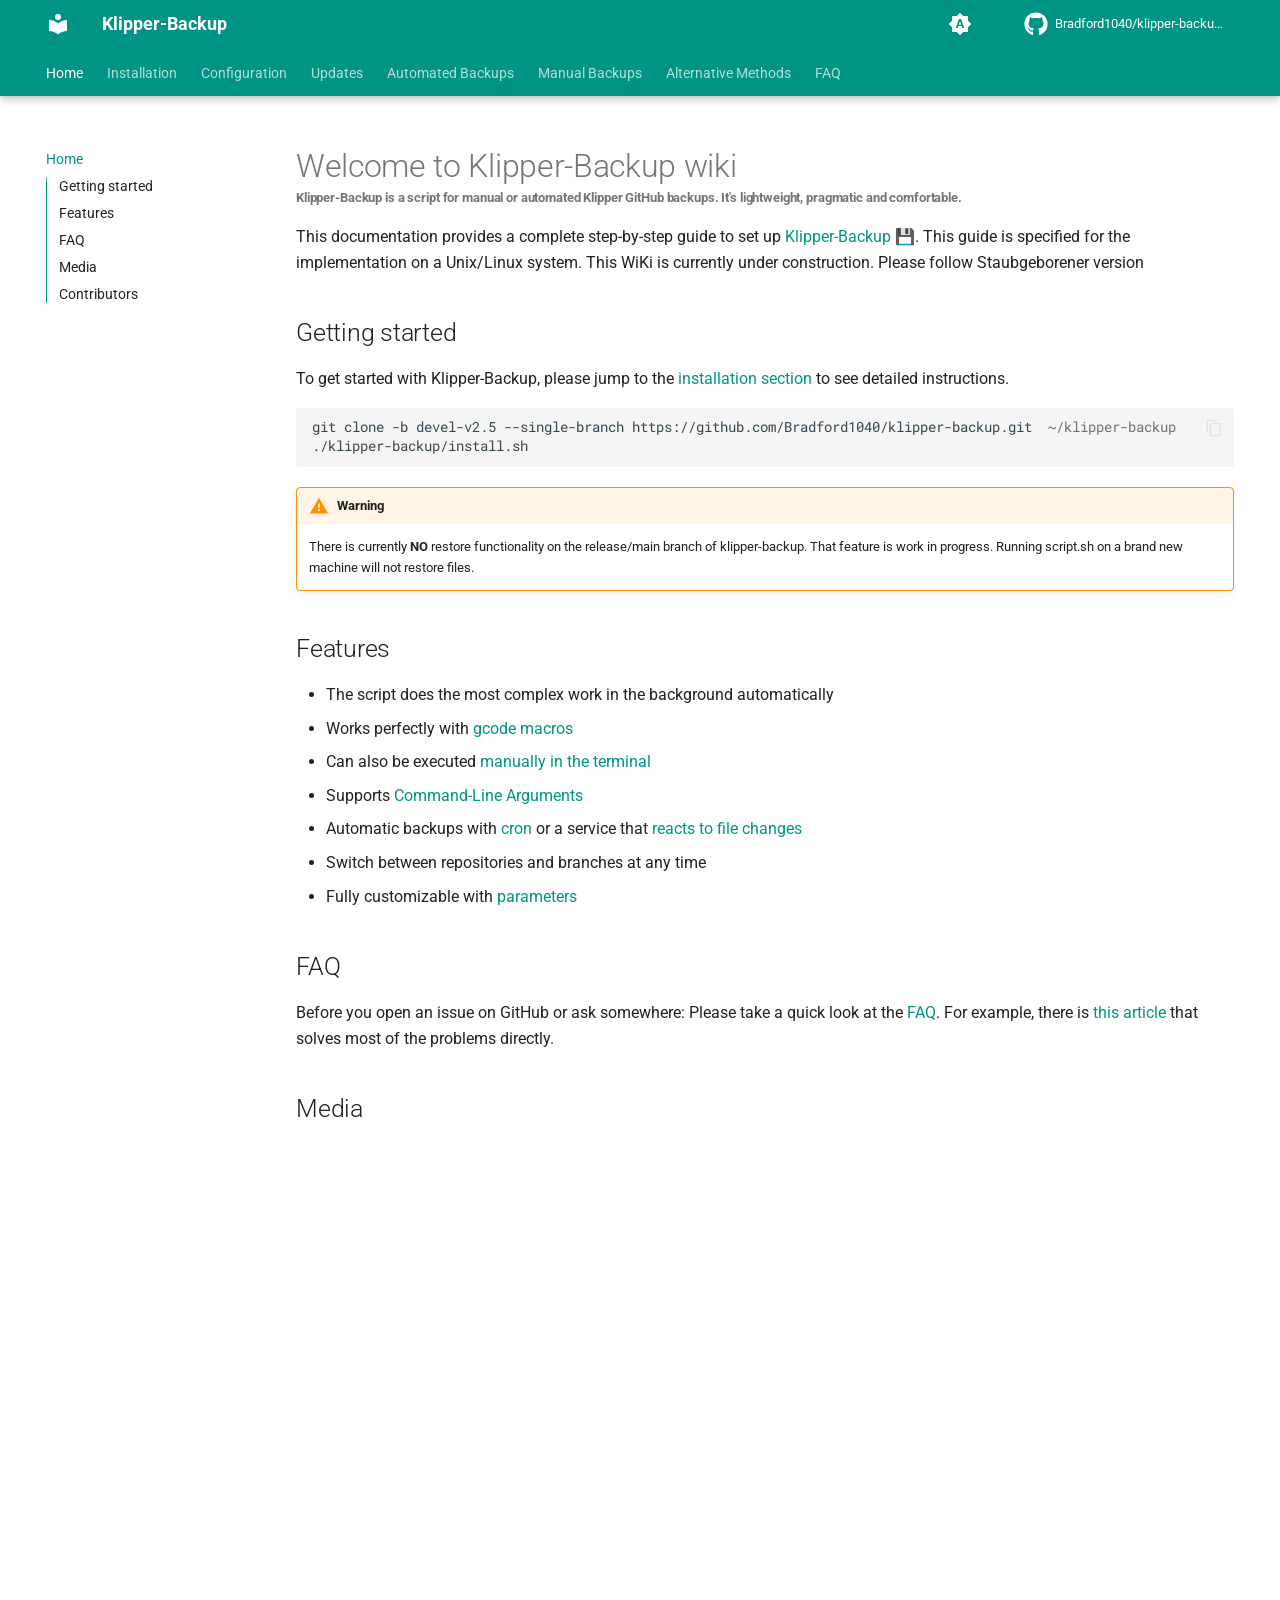
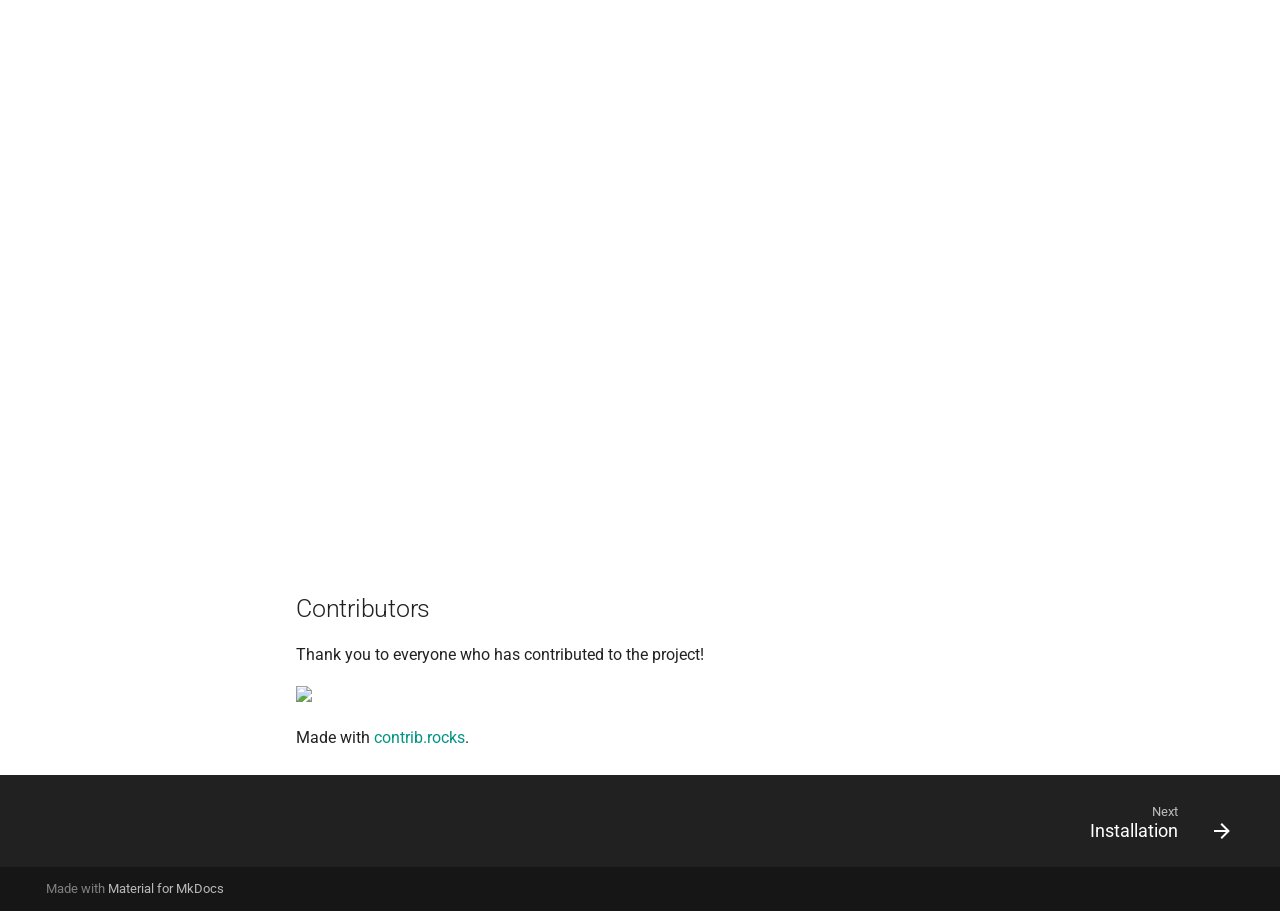
==== index.html @ 29c61058 "docs: fix incorrect pipe operator in installation command in index.html" ====
<!doctype html>
<html lang="en" class="no-js">

<head>

  <meta charset="utf-8">
  <meta name="viewport" content="width=device-width,initial-scale=1">

  <meta name="description"
    content="Klipper backup script for manual or automated GitHub backups. Lightweight, pragmatic and comfortable">



  <link rel="canonical" href="https://bradford1040.github.io/klipper-backup/">



  <link rel="next" href="installation/">





  <link rel="icon" href="assets/images/favicon.png">
  <meta name="generator" content="mkdocs-1.6.1, mkdocs-material-9.7.6">



  <title>Klipper-Backup</title>



  <link rel="stylesheet" href="assets/stylesheets/main.484c7ddc.min.css">


  <link rel="stylesheet" href="assets/stylesheets/palette.ab4e12ef.min.css">












  <link rel="preconnect" href="https://fonts.gstatic.com" crossorigin>
  <link rel="stylesheet"
    href="https://fonts.googleapis.com/css?family=Roboto:300,300i,400,400i,700,700i%7CRoboto+Mono:400,400i,700,700i&display=fallback">
  <style>
    :root {
      --md-text-font: "Roboto";
      --md-code-font: "Roboto Mono"
    }
  </style>



  <link rel="stylesheet" href="style.css">

  <script>__md_scope = new URL(".", location), __md_hash = e => [...e].reduce(((e, _) => (e << 5) - e + _.charCodeAt(0)), 0), __md_get = (e, _ = localStorage, t = __md_scope) => JSON.parse(_.getItem(t.pathname + "." + e)), __md_set = (e, _, t = localStorage, a = __md_scope) => { try { t.setItem(a.pathname + "." + e, JSON.stringify(_)) } catch (e) { } }</script>





</head>









<body dir="ltr" data-md-color-scheme="default" data-md-color-primary="indigo" data-md-color-accent="indigo">


  <input class="md-toggle" data-md-toggle="drawer" type="checkbox" id="__drawer" autocomplete="off">
  <input class="md-toggle" data-md-toggle="search" type="checkbox" id="__search" autocomplete="off">
  <label class="md-overlay" for="__drawer"></label>
  <div data-md-component="skip">


    <a href="#getting-started" class="md-skip">
      Skip to content
    </a>

  </div>
  <div data-md-component="announce">

  </div>






  <header class="md-header md-header--shadow md-header--lifted" data-md-component="header">
    <nav class="md-header__inner md-grid" aria-label="Header">
      <a href="." title="Klipper-Backup" class="md-header__button md-logo" aria-label="Klipper-Backup"
        data-md-component="logo">


        <svg xmlns="http://www.w3.org/2000/svg" viewBox="0 0 24 24">
          <path
            d="M12 8a3 3 0 0 0 3-3 3 3 0 0 0-3-3 3 3 0 0 0-3 3 3 3 0 0 0 3 3m0 3.54C9.64 9.35 6.5 8 3 8v11c3.5 0 6.64 1.35 9 3.54 2.36-2.19 5.5-3.54 9-3.54V8c-3.5 0-6.64 1.35-9 3.54" />
        </svg>

      </a>
      <label class="md-header__button md-icon" for="__drawer">

        <svg xmlns="http://www.w3.org/2000/svg" viewBox="0 0 24 24">
          <path d="M3 6h18v2H3zm0 5h18v2H3zm0 5h18v2H3z" />
        </svg>
      </label>
      <div class="md-header__title" data-md-component="header-title">
        <div class="md-header__ellipsis">
          <div class="md-header__topic">
            <span class="md-ellipsis">
              Klipper-Backup
            </span>
          </div>
          <div class="md-header__topic" data-md-component="header-topic">
            <span class="md-ellipsis">

              Home

            </span>
          </div>
        </div>
      </div>


      <form class="md-header__option" data-md-component="palette">




        <input class="md-option" data-md-color-media="(prefers-color-scheme)" data-md-color-scheme="default"
          data-md-color-primary="indigo" data-md-color-accent="indigo" aria-label="Switch to light mode" type="radio"
          name="__palette" id="__palette_0">

        <label class="md-header__button md-icon" title="Switch to light mode" for="__palette_1" hidden>
          <svg xmlns="http://www.w3.org/2000/svg" viewBox="0 0 24 24">
            <path
              d="m14.3 16-.7-2h-3.2l-.7 2H7.8L11 7h2l3.2 9zM20 8.69V4h-4.69L12 .69 8.69 4H4v4.69L.69 12 4 15.31V20h4.69L12 23.31 15.31 20H20v-4.69L23.31 12zm-9.15 3.96h2.3L12 9z" />
          </svg>
        </label>





        <input class="md-option" data-md-color-media="(prefers-color-scheme: light)" data-md-color-scheme="default"
          data-md-color-primary="teal" data-md-color-accent="lime" aria-label="Switch to dark mode" type="radio"
          name="__palette" id="__palette_1">

        <label class="md-header__button md-icon" title="Switch to dark mode" for="__palette_2" hidden>
          <svg xmlns="http://www.w3.org/2000/svg" viewBox="0 0 24 24">
            <path
              d="M12 8a4 4 0 0 0-4 4 4 4 0 0 0 4 4 4 4 0 0 0 4-4 4 4 0 0 0-4-4m0 10a6 6 0 0 1-6-6 6 6 0 0 1 6-6 6 6 0 0 1 6 6 6 6 0 0 1-6 6m8-9.31V4h-4.69L12 .69 8.69 4H4v4.69L.69 12 4 15.31V20h4.69L12 23.31 15.31 20H20v-4.69L23.31 12z" />
          </svg>
        </label>





        <input class="md-option" data-md-color-media="(prefers-color-scheme: dark)" data-md-color-scheme="slate"
          data-md-color-primary="teal" data-md-color-accent="purple" aria-label="Switch to system preference"
          type="radio" name="__palette" id="__palette_2">

        <label class="md-header__button md-icon" title="Switch to system preference" for="__palette_0" hidden>
          <svg xmlns="http://www.w3.org/2000/svg" viewBox="0 0 24 24">
            <path
              d="M12 18c-.89 0-1.74-.2-2.5-.55C11.56 16.5 13 14.42 13 12s-1.44-4.5-3.5-5.45C10.26 6.2 11.11 6 12 6a6 6 0 0 1 6 6 6 6 0 0 1-6 6m8-9.31V4h-4.69L12 .69 8.69 4H4v4.69L.69 12 4 15.31V20h4.69L12 23.31 15.31 20H20v-4.69L23.31 12z" />
          </svg>
        </label>


      </form>



      <script>var palette = __md_get("__palette"); if (palette && palette.color) { if ("(prefers-color-scheme)" === palette.color.media) { var media = matchMedia("(prefers-color-scheme: light)"), input = document.querySelector(media.matches ? "[data-md-color-media='(prefers-color-scheme: light)']" : "[data-md-color-media='(prefers-color-scheme: dark)']"); palette.color.media = input.getAttribute("data-md-color-media"), palette.color.scheme = input.getAttribute("data-md-color-scheme"), palette.color.primary = input.getAttribute("data-md-color-primary"), palette.color.accent = input.getAttribute("data-md-color-accent") } for (var [key, value] of Object.entries(palette.color)) document.body.setAttribute("data-md-color-" + key, value) }</script>




      <div class="md-header__source">
        <a href="https://github.com/Bradford1040/klipper-backup/" title="Go to repository" class="md-source"
          data-md-component="source">
          <div class="md-source__icon md-icon">

            <svg xmlns="http://www.w3.org/2000/svg"
              viewBox="0 0 512 512"><!--! Font Awesome Free 7.1.0 by @fontawesome - https://fontawesome.com License - https://fontawesome.com/license/free (Icons: CC BY 4.0, Fonts: SIL OFL 1.1, Code: MIT License) Copyright 2025 Fonticons, Inc.-->
              <path
                d="M173.9 397.4c0 2-2.3 3.6-5.2 3.6-3.3.3-5.6-1.3-5.6-3.6 0-2 2.3-3.6 5.2-3.6 3-.3 5.6 1.3 5.6 3.6m-31.1-4.5c-.7 2 1.3 4.3 4.3 4.9 2.6 1 5.6 0 6.2-2s-1.3-4.3-4.3-5.2c-2.6-.7-5.5.3-6.2 2.3m44.2-1.7c-2.9.7-4.9 2.6-4.6 4.9.3 2 2.9 3.3 5.9 2.6 2.9-.7 4.9-2.6 4.6-4.6-.3-1.9-3-3.2-5.9-2.9M252.8 8C114.1 8 8 113.3 8 252c0 110.9 69.8 205.8 169.5 239.2 12.8 2.3 17.3-5.6 17.3-12.1 0-6.2-.3-40.4-.3-61.4 0 0-70 15-84.7-29.8 0 0-11.4-29.1-27.8-36.6 0 0-22.9-15.7 1.6-15.4 0 0 24.9 2 38.6 25.8 21.9 38.6 58.6 27.5 72.9 20.9 2.3-16 8.8-27.1 16-33.7-55.9-6.2-112.3-14.3-112.3-110.5 0-27.5 7.6-41.3 23.6-58.9-2.6-6.5-11.1-33.3 2.6-67.9 20.9-6.5 69 27 69 27 20-5.6 41.5-8.5 62.8-8.5s42.8 2.9 62.8 8.5c0 0 48.1-33.6 69-27 13.7 34.7 5.2 61.4 2.6 67.9 16 17.7 25.8 31.5 25.8 58.9 0 96.5-58.9 104.2-114.8 110.5 9.2 7.9 17 22.9 17 46.4 0 33.7-.3 75.4-.3 83.6 0 6.5 4.6 14.4 17.3 12.1C436.2 457.8 504 362.9 504 252 504 113.3 391.5 8 252.8 8M105.2 352.9c-1.3 1-1 3.3.7 5.2 1.6 1.6 3.9 2.3 5.2 1 1.3-1 1-3.3-.7-5.2-1.6-1.6-3.9-2.3-5.2-1m-10.8-8.1c-.7 1.3.3 2.9 2.3 3.9 1.6 1 3.6.7 4.3-.7.7-1.3-.3-2.9-2.3-3.9-2-.6-3.6-.3-4.3.7m32.4 35.6c-1.6 1.3-1 4.3 1.3 6.2 2.3 2.3 5.2 2.6 6.5 1 1.3-1.3.7-4.3-1.3-6.2-2.2-2.3-5.2-2.6-6.5-1m-11.4-14.7c-1.6 1-1.6 3.6 0 5.9s4.3 3.3 5.6 2.3c1.6-1.3 1.6-3.9 0-6.2-1.4-2.3-4-3.3-5.6-2" />
            </svg>
          </div>
          <div class="md-source__repository">
            Bradford1040/klipper-backup/
          </div>
        </a>
      </div>

    </nav>



    <nav class="md-tabs" aria-label="Tabs" data-md-component="tabs">
      <div class="md-grid">
        <ul class="md-tabs__list">








          <li class="md-tabs__item md-tabs__item--active">
            <a href="." class="md-tabs__link">





              Home

            </a>
          </li>








          <li class="md-tabs__item">
            <a href="installation/" class="md-tabs__link">





              Installation

            </a>
          </li>








          <li class="md-tabs__item">
            <a href="configuration/" class="md-tabs__link">





              Configuration

            </a>
          </li>








          <li class="md-tabs__item">
            <a href="updating/" class="md-tabs__link">





              Updates

            </a>
          </li>








          <li class="md-tabs__item">
            <a href="automation/" class="md-tabs__link">





              Automated Backups

            </a>
          </li>








          <li class="md-tabs__item">
            <a href="manual/" class="md-tabs__link">





              Manual Backups

            </a>
          </li>








          <li class="md-tabs__item">
            <a href="alternative-methods/" class="md-tabs__link">





              Alternative Methods

            </a>
          </li>








          <li class="md-tabs__item">
            <a href="faq/" class="md-tabs__link">





              FAQ

            </a>
          </li>



        </ul>
      </div>
    </nav>


  </header>

  <div class="md-container" data-md-component="container">




    <main class="md-main" data-md-component="main">
      <div class="md-main__inner md-grid">



        <div class="md-sidebar md-sidebar--primary" data-md-component="sidebar" data-md-type="navigation">
          <div class="md-sidebar__scrollwrap">
            <div class="md-sidebar__inner">








              <nav class="md-nav md-nav--primary md-nav--lifted md-nav--integrated" aria-label="Navigation"
                data-md-level="0">
                <label class="md-nav__title" for="__drawer">
                  <a href="." title="Klipper-Backup" class="md-nav__button md-logo" aria-label="Klipper-Backup"
                    data-md-component="logo">


                    <svg xmlns="http://www.w3.org/2000/svg" viewBox="0 0 24 24">
                      <path
                        d="M12 8a3 3 0 0 0 3-3 3 3 0 0 0-3-3 3 3 0 0 0-3 3 3 3 0 0 0 3 3m0 3.54C9.64 9.35 6.5 8 3 8v11c3.5 0 6.64 1.35 9 3.54 2.36-2.19 5.5-3.54 9-3.54V8c-3.5 0-6.64 1.35-9 3.54" />
                    </svg>

                  </a>
                  Klipper-Backup
                </label>

                <div class="md-nav__source">
                  <a href="https://github.com/Bradford1040/klipper-backup/" title="Go to repository" class="md-source"
                    data-md-component="source">
                    <div class="md-source__icon md-icon">

                      <svg xmlns="http://www.w3.org/2000/svg"
                        viewBox="0 0 512 512"><!--! Font Awesome Free 7.1.0 by @fontawesome - https://fontawesome.com License - https://fontawesome.com/license/free (Icons: CC BY 4.0, Fonts: SIL OFL 1.1, Code: MIT License) Copyright 2025 Fonticons, Inc.-->
                        <path
                          d="M173.9 397.4c0 2-2.3 3.6-5.2 3.6-3.3.3-5.6-1.3-5.6-3.6 0-2 2.3-3.6 5.2-3.6 3-.3 5.6 1.3 5.6 3.6m-31.1-4.5c-.7 2 1.3 4.3 4.3 4.9 2.6 1 5.6 0 6.2-2s-1.3-4.3-4.3-5.2c-2.6-.7-5.5.3-6.2 2.3m44.2-1.7c-2.9.7-4.9 2.6-4.6 4.9.3 2 2.9 3.3 5.9 2.6 2.9-.7 4.9-2.6 4.6-4.6-.3-1.9-3-3.2-5.9-2.9M252.8 8C114.1 8 8 113.3 8 252c0 110.9 69.8 205.8 169.5 239.2 12.8 2.3 17.3-5.6 17.3-12.1 0-6.2-.3-40.4-.3-61.4 0 0-70 15-84.7-29.8 0 0-11.4-29.1-27.8-36.6 0 0-22.9-15.7 1.6-15.4 0 0 24.9 2 38.6 25.8 21.9 38.6 58.6 27.5 72.9 20.9 2.3-16 8.8-27.1 16-33.7-55.9-6.2-112.3-14.3-112.3-110.5 0-27.5 7.6-41.3 23.6-58.9-2.6-6.5-11.1-33.3 2.6-67.9 20.9-6.5 69 27 69 27 20-5.6 41.5-8.5 62.8-8.5s42.8 2.9 62.8 8.5c0 0 48.1-33.6 69-27 13.7 34.7 5.2 61.4 2.6 67.9 16 17.7 25.8 31.5 25.8 58.9 0 96.5-58.9 104.2-114.8 110.5 9.2 7.9 17 22.9 17 46.4 0 33.7-.3 75.4-.3 83.6 0 6.5 4.6 14.4 17.3 12.1C436.2 457.8 504 362.9 504 252 504 113.3 391.5 8 252.8 8M105.2 352.9c-1.3 1-1 3.3.7 5.2 1.6 1.6 3.9 2.3 5.2 1 1.3-1 1-3.3-.7-5.2-1.6-1.6-3.9-2.3-5.2-1m-10.8-8.1c-.7 1.3.3 2.9 2.3 3.9 1.6 1 3.6.7 4.3-.7.7-1.3-.3-2.9-2.3-3.9-2-.6-3.6-.3-4.3.7m32.4 35.6c-1.6 1.3-1 4.3 1.3 6.2 2.3 2.3 5.2 2.6 6.5 1 1.3-1.3.7-4.3-1.3-6.2-2.2-2.3-5.2-2.6-6.5-1m-11.4-14.7c-1.6 1-1.6 3.6 0 5.9s4.3 3.3 5.6 2.3c1.6-1.3 1.6-3.9 0-6.2-1.4-2.3-4-3.3-5.6-2" />
                      </svg>
                    </div>
                    <div class="md-source__repository">
                      Bradford1040/klipper-backup/
                    </div>
                  </a>
                </div>

                <ul class="md-nav__list" data-md-scrollfix>









                  <li class="md-nav__item md-nav__item--active">

                    <input class="md-nav__toggle md-toggle" type="checkbox" id="__toc">



                    <label class="md-nav__link md-nav__link--active" for="__toc">



                      <span class="md-ellipsis">


                        Home



                      </span>



                      <span class="md-nav__icon md-icon"></span>
                    </label>

                    <a href="." class="md-nav__link md-nav__link--active">



                      <span class="md-ellipsis">


                        Home



                      </span>



                    </a>



                    <nav class="md-nav md-nav--secondary" aria-label="Table of contents">




                      <label class="md-nav__title" for="__toc">
                        <span class="md-nav__icon md-icon"></span>
                        Table of contents
                      </label>
                      <ul class="md-nav__list" data-md-component="toc" data-md-scrollfix>

                        <li class="md-nav__item">
                          <a href="#getting-started" class="md-nav__link">
                            <span class="md-ellipsis">

                              Getting started

                            </span>
                          </a>

                        </li>

                        <li class="md-nav__item">
                          <a href="#features" class="md-nav__link">
                            <span class="md-ellipsis">

                              Features

                            </span>
                          </a>

                        </li>

                        <li class="md-nav__item">
                          <a href="#faq" class="md-nav__link">
                            <span class="md-ellipsis">

                              FAQ

                            </span>
                          </a>

                        </li>

                        <li class="md-nav__item">
                          <a href="#media" class="md-nav__link">
                            <span class="md-ellipsis">

                              Media

                            </span>
                          </a>

                        </li>

                        <li class="md-nav__item">
                          <a href="#contributors" class="md-nav__link">
                            <span class="md-ellipsis">

                              Contributors

                            </span>
                          </a>

                        </li>

                      </ul>

                    </nav>

                  </li>









                  <li class="md-nav__item">
                    <a href="installation/" class="md-nav__link">



                      <span class="md-ellipsis">


                        Installation



                      </span>



                    </a>
                  </li>









                  <li class="md-nav__item">
                    <a href="configuration/" class="md-nav__link">



                      <span class="md-ellipsis">


                        Configuration



                      </span>



                    </a>
                  </li>









                  <li class="md-nav__item">
                    <a href="updating/" class="md-nav__link">



                      <span class="md-ellipsis">


                        Updates



                      </span>



                    </a>
                  </li>









                  <li class="md-nav__item">
                    <a href="automation/" class="md-nav__link">



                      <span class="md-ellipsis">


                        Automated Backups



                      </span>



                    </a>
                  </li>









                  <li class="md-nav__item">
                    <a href="manual/" class="md-nav__link">



                      <span class="md-ellipsis">


                        Manual Backups



                      </span>



                    </a>
                  </li>









                  <li class="md-nav__item">
                    <a href="alternative-methods/" class="md-nav__link">



                      <span class="md-ellipsis">


                        Alternative Methods



                      </span>



                    </a>
                  </li>









                  <li class="md-nav__item">
                    <a href="faq/" class="md-nav__link">



                      <span class="md-ellipsis">


                        FAQ



                      </span>



                    </a>
                  </li>



                </ul>
              </nav>
            </div>
          </div>
        </div>




        <div class="md-content" data-md-component="content">

          <article class="md-content__inner md-typeset">








            <div>
              <h1 style="margin-bottom:0;">Welcome to Klipper-Backup wiki</h1>
              <h6 style="margin-top:0;">Klipper-Backup is a script for manual or automated Klipper GitHub backups. It's
                lightweight, pragmatic and comfortable.</h6>

              <p>This documentation provides a complete step-by-step guide to set up <a
                  href="https://github.com/Bradford1040/klipper-backup">Klipper-Backup 💾</a>. This guide is specified
                for the implementation on a Unix/Linux system. This WiKi is currently under construction. Please follow
                Staubgeborener version</p>
              <h2 id="getting-started">Getting started<a class="headerlink" href="#getting-started"
                  title="Permanent link">¶</a></h2>
              <p>To get started with Klipper-Backup, please jump to the <a href="installation/">installation section</a>
                to see detailed instructions.</p>
              <div class="highlight">
                <pre><span></span><code><a id="__codelineno-0-1" name="__codelineno-0-1" href="#__codelineno-0-1"></a>git clone<span class="w"> -b devel-v2.5 --single-branch</span><span class="w"> </span>https://github.com/Bradford1040/klipper-backup.git<span class="w"> </span><span class="p"> ~/klipper-backup</span>
<a id="__codelineno-0-2" name="__codelineno-0-2" href="#__codelineno-0-2"></a>./klipper-backup/install.sh
</code></pre>
              </div>
              <div class="admonition warning">
                <p class="admonition-title">Warning</p>
                <p>There is currently <strong>NO</strong> restore functionality on the release/main branch of
                  klipper-backup. That feature is work in progress. Running script.sh on a brand new machine will not
                  restore files.</p>
              </div>
              <h2 id="features">Features<a class="headerlink" href="#features" title="Permanent link">¶</a></h2>
              <ul>
                <li>The script does the most complex work in the background automatically</li>
                <li>Works perfectly with <a href="manual/#klipper-macro">gcode macros</a></li>
                <li>Can also be executed <a href="manual/#shell">manually in the terminal</a></li>
                <li>Supports <a href="alternative-methods/#command-line-arguments">Command-Line Arguments</a></li>
                <li>Automatic backups with <a href="automation/#cron">cron</a> or a service that <a
                    href="automation/#backup-on-file-changes">reacts to file changes</a></li>
                <li>Switch between repositories and branches at any time</li>
                <li>Fully customizable with <a href="configuration/">parameters</a></li>
              </ul>
              <h2 id="faq">FAQ<a class="headerlink" href="#faq" title="Permanent link">¶</a></h2>
              <p>Before you open an issue on GitHub or ask somewhere: Please take a quick look at the <a
                  href="faq/">FAQ</a>. For example, there is <a href="faq/#fix-git-errors">this article</a> that solves
                most of the problems directly.</p>
              <h2 id="media">Media<a class="headerlink" href="#media" title="Permanent link">¶</a></h2>
              <p>
              <div class="video-container"><iframe src="https://www.youtube-nocookie.com/embed/RCWWtzrI-e8"
                  style="width:50%;height:18.172vw;" frameborder="0" allowfullscreen alt="type:video"></iframe></div>
              </p>
              <p>
              <div class="video-container"><iframe src="https://www.youtube-nocookie.com/embed/47qV9BE2n_Y"
                  style="width:50%;height:18.172vw;" frameborder="0" allowfullscreen alt="type:video"></iframe></div>
              </p>
              <p>
              <div class="video-container"><iframe src="https://www.youtube-nocookie.com/embed/J4_dlCtZY48"
                  style="width:50%;height:18.172vw;" frameborder="0" allowfullscreen alt="type:video"></iframe></div>
              </p>
              <p>
              <div class="video-container"><iframe src="https://www.youtube-nocookie.com/embed/s4ICSJQda-I"
                  style="width:50%;height:18.172vw;" frameborder="0" allowfullscreen alt="type:video"></iframe></div>
              </p>
              <h2 id="contributors">Contributors<a class="headerlink" href="#contributors" title="Permanent link">¶</a>
              </h2>
              <p>Thank you to everyone who has contributed to the project!</p>
              <p><a href="https://github.com/staubgeborener/klipper-backup/graphs/contributors">
                  <img src="https://contrib.rocks/image?repo=staubgeborener/klipper-backup">
                </a></p>
              <p>Made with <a href="https://contrib.rocks">contrib.rocks</a>.</p>
            </div>













          </article>
        </div>


        <script>var tabs = __md_get("__tabs"); if (Array.isArray(tabs)) e: for (var set of document.querySelectorAll(".tabbed-set")) { var labels = set.querySelector(".tabbed-labels"); for (var tab of tabs) for (var label of labels.getElementsByTagName("label")) if (label.innerText.trim() === tab) { var input = document.getElementById(label.htmlFor); input.checked = !0; continue e } }</script>

        <script>var target = document.getElementById(location.hash.slice(1)); target && target.name && (target.checked = target.name.startsWith("__tabbed_"))</script>
      </div>

      <button type="button" class="md-top md-icon" data-md-component="top" hidden>

        <svg xmlns="http://www.w3.org/2000/svg" viewBox="0 0 24 24">
          <path d="M13 20h-2V8l-5.5 5.5-1.42-1.42L12 4.16l7.92 7.92-1.42 1.42L13 8z" />
        </svg>
        Back to top
      </button>

    </main>

    <footer class="md-footer">



      <nav class="md-footer__inner md-grid" aria-label="Footer">



        <a href="installation/" class="md-footer__link md-footer__link--next" aria-label="Next: Installation">
          <div class="md-footer__title">
            <span class="md-footer__direction">
              Next
            </span>
            <div class="md-ellipsis">
              Installation
            </div>
          </div>
          <div class="md-footer__button md-icon">

            <svg xmlns="http://www.w3.org/2000/svg" viewBox="0 0 24 24">
              <path d="M4 11v2h12l-5.5 5.5 1.42 1.42L19.84 12l-7.92-7.92L10.5 5.5 16 11z" />
            </svg>
          </div>
        </a>

      </nav>


      <div class="md-footer-meta md-typeset">
        <div class="md-footer-meta__inner md-grid">
          <div class="md-copyright">


            Made with
            <a href="https://squidfunk.github.io/mkdocs-material/" target="_blank" rel="noopener">
              Material for MkDocs
            </a>

          </div>

        </div>
      </div>
    </footer>

  </div>
  <div class="md-dialog" data-md-component="dialog">
    <div class="md-dialog__inner md-typeset"></div>
  </div>





  <script id="__config"
    type="application/json">{"annotate": null, "base": ".", "features": ["navigation.tabs", "navigation.tabs.sticky", "navigation.instant", "navigation.tracking", "navigation.sections", "navigation.footer", "toc.integrate", "navigation.top", "search.suggest", "search.highlight", "content.tabs.link", "content.code.annotate", "content.code.copy"], "search": "assets/javascripts/workers/search.2c215733.min.js", "tags": null, "translations": {"clipboard.copied": "Copied to clipboard", "clipboard.copy": "Copy to clipboard", "search.result.more.one": "1 more on this page", "search.result.more.other": "# more on this page", "search.result.none": "No matching documents", "search.result.one": "1 matching document", "search.result.other": "# matching documents", "search.result.placeholder": "Type to start searching", "search.result.term.missing": "Missing", "select.version": "Select version"}, "version": null}</script>


  <script src="assets/javascripts/bundle.79ae519e.min.js"></script>


</body>

</html>
---- assets/stylesheets/main.484c7ddc.min.css ----
@charset "UTF-8";html{-webkit-text-size-adjust:none;-moz-text-size-adjust:none;text-size-adjust:none;box-sizing:border-box}*,:after,:before{box-sizing:inherit}@media (prefers-reduced-motion){*,:after,:before{transition:none!important}}body{margin:0}a,button,input,label{-webkit-tap-highlight-color:transparent}a{color:inherit;text-decoration:none}hr{border:0;box-sizing:initial;display:block;height:.05rem;overflow:visible;padding:0}small{font-size:80%}sub,sup{line-height:1em}img{border-style:none}table{border-collapse:initial;border-spacing:0}td,th{font-weight:400;vertical-align:top}button{background:#0000;border:0;font-family:inherit;font-size:inherit;margin:0;padding:0}input{border:0;outline:none}:root{--md-primary-fg-color:#4051b5;--md-primary-fg-color--light:#5d6cc0;--md-primary-fg-color--dark:#303fa1;--md-primary-bg-color:#fff;--md-primary-bg-color--light:#ffffffb3;--md-accent-fg-color:#526cfe;--md-accent-fg-color--transparent:#526cfe1a;--md-accent-bg-color:#fff;--md-accent-bg-color--light:#ffffffb3}[data-md-color-scheme=default]{color-scheme:light}[data-md-color-scheme=default] img[src$="#gh-dark-mode-only"],[data-md-color-scheme=default] img[src$="#only-dark"]{display:none}:root,[data-md-color-scheme=default]{--md-hue:225deg;--md-default-fg-color:#000000de;--md-default-fg-color--light:#0000008a;--md-default-fg-color--lighter:#00000052;--md-default-fg-color--lightest:#00000012;--md-default-bg-color:#fff;--md-default-bg-color--light:#ffffffb3;--md-default-bg-color--lighter:#ffffff4d;--md-default-bg-color--lightest:#ffffff1f;--md-code-fg-color:#36464e;--md-code-bg-color:#f5f5f5;--md-code-bg-color--light:#f5f5f5b3;--md-code-bg-color--lighter:#f5f5f54d;--md-code-hl-color:#4287ff;--md-code-hl-color--light:#4287ff1a;--md-code-hl-number-color:#d52a2a;--md-code-hl-special-color:#db1457;--md-code-hl-function-color:#a846b9;--md-code-hl-constant-color:#6e59d9;--md-code-hl-keyword-color:#3f6ec6;--md-code-hl-string-color:#1c7d4d;--md-code-hl-name-color:var(--md-code-fg-color);--md-code-hl-operator-color:var(--md-default-fg-color--light);--md-code-hl-punctuation-color:var(--md-default-fg-color--light);--md-code-hl-comment-color:var(--md-default-fg-color--light);--md-code-hl-generic-color:var(--md-default-fg-color--light);--md-code-hl-variable-color:var(--md-default-fg-color--light);--md-typeset-color:var(--md-default-fg-color);--md-typeset-a-color:var(--md-primary-fg-color);--md-typeset-del-color:#f5503d26;--md-typeset-ins-color:#0bd57026;--md-typeset-kbd-color:#fafafa;--md-typeset-kbd-accent-color:#fff;--md-typeset-kbd-border-color:#b8b8b8;--md-typeset-mark-color:#ffff0080;--md-typeset-table-color:#0000001f;--md-typeset-table-color--light:rgba(0,0,0,.035);--md-admonition-fg-color:var(--md-default-fg-color);--md-admonition-bg-color:var(--md-default-bg-color);--md-warning-fg-color:#000000de;--md-warning-bg-color:#ff9;--md-footer-fg-color:#fff;--md-footer-fg-color--light:#ffffffb3;--md-footer-fg-color--lighter:#ffffff73;--md-footer-bg-color:#000000de;--md-footer-bg-color--dark:#00000052;--md-shadow-z1:0 0.2rem 0.5rem #0000000d,0 0 0.05rem #0000001a;--md-shadow-z2:0 0.2rem 0.5rem #0000001a,0 0 0.05rem #00000040;--md-shadow-z3:0 0.2rem 0.5rem #0003,0 0 0.05rem #00000059}.md-icon svg{fill:currentcolor;display:block;height:1.2rem;width:1.2rem}body{-webkit-font-smoothing:antialiased;-moz-osx-font-smoothing:grayscale;--md-text-font-family:var(--md-text-font,_),-apple-system,BlinkMacSystemFont,Helvetica,Arial,sans-serif;--md-code-font-family:var(--md-code-font,_),SFMono-Regular,Consolas,Menlo,monospace}aside,body,input{font-feature-settings:"kern","liga";color:var(--md-typeset-color);font-family:var(--md-text-font-family)}code,kbd,pre{font-feature-settings:"kern";font-family:var(--md-code-font-family)}:root{--md-typeset-table-sort-icon:url('data:image/svg+xml;charset=utf-8,<svg xmlns="http://www.w3.org/2000/svg" viewBox="0 0 24 24"><path d="m18 21-4-4h3V7h-3l4-4 4 4h-3v10h3M2 19v-2h10v2M2 13v-2h7v2M2 7V5h4v2z"/></svg>');--md-typeset-table-sort-icon--asc:url('data:image/svg+xml;charset=utf-8,<svg xmlns="http://www.w3.org/2000/svg" viewBox="0 0 24 24"><path d="M19 17h3l-4 4-4-4h3V3h2M2 17h10v2H2M6 5v2H2V5m0 6h7v2H2z"/></svg>');--md-typeset-table-sort-icon--desc:url('data:image/svg+xml;charset=utf-8,<svg xmlns="http://www.w3.org/2000/svg" viewBox="0 0 24 24"><path d="M19 7h3l-4-4-4 4h3v14h2M2 17h10v2H2M6 5v2H2V5m0 6h7v2H2z"/></svg>')}.md-typeset{-webkit-print-color-adjust:exact;print-color-adjust:exact;font-size:.8rem;line-height:1.6;overflow-wrap:break-word}@media print{.md-typeset{font-size:.68rem}}.md-typeset blockquote,.md-typeset dl,.md-typeset figure,.md-typeset ol,.md-typeset pre,.md-typeset ul{margin-bottom:1em;margin-top:1em}.md-typeset h1{color:var(--md-default-fg-color--light);font-size:2em;line-height:1.3;margin:0 0 1.25em}.md-typeset h1,.md-typeset h2{font-weight:300;letter-spacing:-.01em}.md-typeset h2{font-size:1.5625em;line-height:1.4;margin:1.6em 0 .64em}.md-typeset h3{font-size:1.25em;font-weight:400;letter-spacing:-.01em;line-height:1.5;margin:1.6em 0 .8em}.md-typeset h2+h3{margin-top:.8em}.md-typeset h4{font-weight:700;letter-spacing:-.01em;margin:1em 0}.md-typeset h5,.md-typeset h6{color:var(--md-default-fg-color--light);font-size:.8em;font-weight:700;letter-spacing:-.01em;margin:1.25em 0}.md-typeset h5{text-transform:uppercase}.md-typeset h5 code{text-transform:none}.md-typeset hr{border-bottom:.05rem solid var(--md-default-fg-color--lightest);display:flow-root;margin:1.5em 0}.md-typeset a{color:var(--md-typeset-a-color);word-break:break-word}.md-typeset a,.md-typeset a:before{transition:color 125ms}.md-typeset a:focus,.md-typeset a:hover{color:var(--md-accent-fg-color)}.md-typeset a:focus code,.md-typeset a:hover code{background-color:var(--md-accent-fg-color--transparent);color:var(--md-accent-fg-color)}.md-typeset a code{color:var(--md-typeset-a-color)}.md-typeset a.focus-visible{outline-color:var(--md-accent-fg-color);outline-offset:.2rem}.md-typeset code,.md-typeset kbd,.md-typeset pre{color:var(--md-code-fg-color);direction:ltr;font-variant-ligatures:none;transition:background-color 125ms}@media print{.md-typeset code,.md-typeset kbd,.md-typeset pre{white-space:pre-wrap}}.md-typeset code{background-color:var(--md-code-bg-color);border-radius:.1rem;-webkit-box-decoration-break:clone;box-decoration-break:clone;font-size:.85em;padding:0 .2941176471em;transition:color 125ms,background-color 125ms;word-break:break-word}.md-typeset code:not(.focus-visible){-webkit-tap-highlight-color:transparent;outline:none}.md-typeset pre{display:flow-root;line-height:1.4;position:relative}.md-typeset pre>code{-webkit-box-decoration-break:slice;box-decoration-break:slice;box-shadow:none;display:block;margin:0;outline-color:var(--md-accent-fg-color);overflow:auto;padding:.7720588235em 1.1764705882em;scrollbar-color:var(--md-default-fg-color--lighter) #0000;scrollbar-width:thin;touch-action:auto;word-break:normal}.md-typeset pre>code:hover{scrollbar-color:var(--md-accent-fg-color) #0000}.md-typeset pre>code::-webkit-scrollbar{height:.2rem;width:.2rem}.md-typeset pre>code::-webkit-scrollbar-thumb{background-color:var(--md-default-fg-color--lighter)}.md-typeset pre>code::-webkit-scrollbar-thumb:hover{background-color:var(--md-accent-fg-color)}.md-typeset kbd{background-color:var(--md-typeset-kbd-color);border-radius:.1rem;box-shadow:0 .1rem 0 .05rem var(--md-typeset-kbd-border-color),0 .1rem 0 var(--md-typeset-kbd-border-color),0 -.1rem .2rem var(--md-typeset-kbd-accent-color) inset;color:var(--md-default-fg-color);display:inline-block;font-size:.75em;padding:0 .6666666667em;vertical-align:text-top;word-break:break-word}.md-typeset mark{background-color:var(--md-typeset-mark-color);-webkit-box-decoration-break:clone;box-decoration-break:clone;color:inherit;word-break:break-word}.md-typeset abbr{cursor:help;text-decoration:none}.md-typeset [data-preview],.md-typeset abbr{border-bottom:.05rem dotted var(--md-default-fg-color--light)}.md-typeset small{opacity:.75}[dir=ltr] .md-typeset sub,[dir=ltr] .md-typeset sup{margin-left:.078125em}[dir=rtl] .md-typeset sub,[dir=rtl] .md-typeset sup{margin-right:.078125em}[dir=ltr] .md-typeset blockquote{padding-left:.6rem}[dir=rtl] .md-typeset blockquote{padding-right:.6rem}[dir=ltr] .md-typeset blockquote{border-left:.2rem solid var(--md-default-fg-color--lighter)}[dir=rtl] .md-typeset blockquote{border-right:.2rem solid var(--md-default-fg-color--lighter)}.md-typeset blockquote{color:var(--md-default-fg-color--light);margin-left:0;margin-right:0}.md-typeset ul{list-style-type:disc}.md-typeset ul[type]{list-style-type:revert-layer}[dir=ltr] .md-typeset ol,[dir=ltr] .md-typeset ul{margin-left:.625em}[dir=rtl] .md-typeset ol,[dir=rtl] .md-typeset ul{margin-right:.625em}.md-typeset ol,.md-typeset ul{padding:0}.md-typeset ol:not([hidden]),.md-typeset ul:not([hidden]){display:flow-root}.md-typeset ol ol,.md-typeset ul ol{list-style-type:lower-alpha}.md-typeset ol ol ol,.md-typeset ul ol ol{list-style-type:lower-roman}.md-typeset ol ol ol ol,.md-typeset ul ol ol ol{list-style-type:upper-alpha}.md-typeset ol ol ol ol ol,.md-typeset ul ol ol ol ol{list-style-type:upper-roman}.md-typeset ol[type],.md-typeset ul[type]{list-style-type:revert-layer}[dir=ltr] .md-typeset ol li,[dir=ltr] .md-typeset ul li{margin-left:1.25em}[dir=rtl] .md-typeset ol li,[dir=rtl] .md-typeset ul li{margin-right:1.25em}.md-typeset ol li,.md-typeset ul li{margin-bottom:.5em}.md-typeset ol li blockquote,.md-typeset ol li p,.md-typeset ul li blockquote,.md-typeset ul li p{margin:.5em 0}.md-typeset ol li:last-child,.md-typeset ul li:last-child{margin-bottom:0}[dir=ltr] .md-typeset ol li ol,[dir=ltr] .md-typeset ol li ul,[dir=ltr] .md-typeset ul li ol,[dir=ltr] .md-typeset ul li ul{margin-left:.625em}[dir=rtl] .md-typeset ol li ol,[dir=rtl] .md-typeset ol li ul,[dir=rtl] .md-typeset ul li ol,[dir=rtl] .md-typeset ul li ul{margin-right:.625em}.md-typeset ol li ol,.md-typeset ol li ul,.md-typeset ul li ol,.md-typeset ul li ul{margin-bottom:.5em;margin-top:.5em}[dir=ltr] .md-typeset dd{margin-left:1.875em}[dir=rtl] .md-typeset dd{margin-right:1.875em}.md-typeset dd{margin-bottom:1.5em;margin-top:1em}.md-typeset img,.md-typeset svg,.md-typeset video{height:auto;max-width:100%}.md-typeset img[align=left]{margin:1em 1em 1em 0}.md-typeset img[align=right]{margin:1em 0 1em 1em}.md-typeset img[align]:only-child{margin-top:0}.md-typeset figure{display:flow-root;margin:1em auto;max-width:100%;text-align:center;width:fit-content}.md-typeset figure img{display:block;margin:0 auto}.md-typeset figcaption{font-style:italic;margin:1em auto;max-width:24rem}.md-typeset iframe{max-width:100%}.md-typeset table:not([class]){background-color:var(--md-default-bg-color);border:.05rem solid var(--md-typeset-table-color);border-radius:.1rem;display:inline-block;font-size:.64rem;max-width:100%;overflow:auto;touch-action:auto}@media print{.md-typeset table:not([class]){display:table}}.md-typeset table:not([class])+*{margin-top:1.5em}.md-typeset table:not([class]) td>:first-child,.md-typeset table:not([class]) th>:first-child{margin-top:0}.md-typeset table:not([class]) td>:last-child,.md-typeset table:not([class]) th>:last-child{margin-bottom:0}.md-typeset table:not([class]) td:not([align]),.md-typeset table:not([class]) th:not([align]){text-align:left}[dir=rtl] .md-typeset table:not([class]) td:not([align]),[dir=rtl] .md-typeset table:not([class]) th:not([align]){text-align:right}.md-typeset table:not([class]) th{font-weight:700;min-width:5rem;padding:.9375em 1.25em;vertical-align:top}.md-typeset table:not([class]) td{border-top:.05rem solid var(--md-typeset-table-color);padding:.9375em 1.25em;vertical-align:top}.md-typeset table:not([class]) tbody tr{transition:background-color 125ms}.md-typeset table:not([class]) tbody tr:hover{background-color:var(--md-typeset-table-color--light);box-shadow:0 .05rem 0 var(--md-default-bg-color) inset}.md-typeset table:not([class]) a{word-break:normal}.md-typeset table th[role=columnheader]{cursor:pointer}[dir=ltr] .md-typeset table th[role=columnheader]:after{margin-left:.5em}[dir=rtl] .md-typeset table th[role=columnheader]:after{margin-right:.5em}.md-typeset table th[role=columnheader]:after{content:"";display:inline-block;height:1.2em;-webkit-mask-image:var(--md-typeset-table-sort-icon);mask-image:var(--md-typeset-table-sort-icon);-webkit-mask-repeat:no-repeat;mask-repeat:no-repeat;-webkit-mask-size:contain;mask-size:contain;transition:background-color 125ms;vertical-align:text-bottom;width:1.2em}.md-typeset table th[role=columnheader]:hover:after{background-color:var(--md-default-fg-color--lighter)}.md-typeset table th[role=columnheader][aria-sort=ascending]:after{background-color:var(--md-default-fg-color--light);-webkit-mask-image:var(--md-typeset-table-sort-icon--asc);mask-image:var(--md-typeset-table-sort-icon--asc)}.md-typeset table th[role=columnheader][aria-sort=descending]:after{background-color:var(--md-default-fg-color--light);-webkit-mask-image:var(--md-typeset-table-sort-icon--desc);mask-image:var(--md-typeset-table-sort-icon--desc)}.md-typeset__scrollwrap{margin:1em -.8rem;overflow-x:auto;touch-action:auto}.md-typeset__table{display:inline-block;margin-bottom:.5em;padding:0 .8rem}@media print{.md-typeset__table{display:block}}html .md-typeset__table table{display:table;margin:0;overflow:hidden;width:100%}@media screen and (max-width:44.984375em){.md-content__inner>pre{margin:1em -.8rem}.md-content__inner>pre code{border-radius:0}}.md-typeset .md-author{border-radius:100%;display:block;flex-shrink:0;height:1.6rem;overflow:hidden;position:relative;transition:color 125ms,transform 125ms;width:1.6rem}.md-typeset .md-author img{display:block}.md-typeset .md-author--more{background:var(--md-default-fg-color--lightest);color:var(--md-default-fg-color--lighter);font-size:.6rem;font-weight:700;line-height:1.6rem;text-align:center}.md-typeset .md-author--long{height:2.4rem;width:2.4rem}.md-typeset a.md-author{transform:scale(1)}.md-typeset a.md-author img{border-radius:100%;filter:grayscale(100%) opacity(75%);transition:filter 125ms}.md-typeset a.md-author:focus,.md-typeset a.md-author:hover{transform:scale(1.1);z-index:1}.md-typeset a.md-author:focus img,.md-typeset a.md-author:hover img{filter:grayscale(0)}.md-banner{background-color:var(--md-footer-bg-color);color:var(--md-footer-fg-color);overflow:auto}@media print{.md-banner{display:none}}.md-banner--warning{background-color:var(--md-warning-bg-color);color:var(--md-warning-fg-color)}.md-banner__inner{font-size:.7rem;margin:.6rem auto;padding:0 .8rem}[dir=ltr] .md-banner__button{float:right}[dir=rtl] .md-banner__button{float:left}.md-banner__button{color:inherit;cursor:pointer;transition:opacity .25s}.no-js .md-banner__button{display:none}.md-banner__button:hover{opacity:.7}html{font-size:125%;height:100%;overflow-x:hidden}@media screen and (min-width:100em){html{font-size:137.5%}}@media screen and (min-width:125em){html{font-size:150%}}body{background-color:var(--md-default-bg-color);display:flex;flex-direction:column;font-size:.5rem;min-height:100%;position:relative;width:100%}@media print{body{display:block}}@media screen and (max-width:59.984375em){body[data-md-scrolllock]{position:fixed}}.md-grid{margin-left:auto;margin-right:auto;max-width:61rem}.md-container{display:flex;flex-direction:column;flex-grow:1}@media print{.md-container{display:block}}.md-main{flex-grow:1}.md-main__inner{display:flex;height:100%;margin-top:1.5rem}.md-ellipsis{overflow:hidden;text-overflow:ellipsis}.md-toggle{display:none}.md-option{height:0;opacity:0;position:absolute;width:0}.md-option:checked+label:not([hidden]){display:block}.md-option.focus-visible+label{outline-color:var(--md-accent-fg-color);outline-style:auto}.md-skip{background-color:var(--md-default-fg-color);border-radius:.1rem;color:var(--md-default-bg-color);font-size:.64rem;margin:.5rem;opacity:0;outline-color:var(--md-accent-fg-color);padding:.3rem .5rem;position:fixed;transform:translateY(.4rem);z-index:-1}.md-skip:focus{opacity:1;transform:translateY(0);transition:transform .25s cubic-bezier(.4,0,.2,1),opacity 175ms 75ms;z-index:10}@page{margin:25mm}:root{--md-clipboard-icon:url('data:image/svg+xml;charset=utf-8,<svg xmlns="http://www.w3.org/2000/svg" viewBox="0 0 24 24"><path d="M19 21H8V7h11m0-2H8a2 2 0 0 0-2 2v14a2 2 0 0 0 2 2h11a2 2 0 0 0 2-2V7a2 2 0 0 0-2-2m-3-4H4a2 2 0 0 0-2 2v14h2V3h12z"/></svg>')}.md-clipboard{border-radius:.1rem;color:var(--md-default-fg-color--lightest);cursor:pointer;height:1.5em;outline-color:var(--md-accent-fg-color);outline-offset:.1rem;transition:color .25s;width:1.5em;z-index:1}@media print{.md-clipboard{display:none}}.md-clipboard:not(.focus-visible){-webkit-tap-highlight-color:transparent;outline:none}:hover>.md-clipboard{color:var(--md-default-fg-color--light)}.md-clipboard:focus,.md-clipboard:hover{color:var(--md-accent-fg-color)}.md-clipboard:after{background-color:currentcolor;content:"";display:block;height:1.125em;margin:0 auto;-webkit-mask-image:var(--md-clipboard-icon);mask-image:var(--md-clipboard-icon);-webkit-mask-position:center;mask-position:center;-webkit-mask-repeat:no-repeat;mask-repeat:no-repeat;-webkit-mask-size:contain;mask-size:contain;width:1.125em}.md-clipboard--inline{cursor:pointer}.md-clipboard--inline code{transition:color .25s,background-color .25s}.md-clipboard--inline:focus code,.md-clipboard--inline:hover code{background-color:var(--md-accent-fg-color--transparent);color:var(--md-accent-fg-color)}:root{--md-code-select-icon:url('data:image/svg+xml;charset=utf-8,<svg xmlns="http://www.w3.org/2000/svg" viewBox="0 0 24 24"><path d="M19 19h-4v2h4c1.1 0 2-.9 2-2v-4h-2m0-12h-4v2h4v4h2V5c0-1.1-.9-2-2-2M5 5h4V3H5c-1.1 0-2 .9-2 2v4h2m0 6H3v4c0 1.1.9 2 2 2h4v-2H5zm2-4h2v2H7zm4 0h2v2h-2zm4 0h2v2h-2zM7 7h2v2H7zm4 0h2v2h-2zm4 0h2v2h-2zm-8 8h2v2H7zm4 0h2v2h-2zm4 0h2v2h-2z"/></svg>');--md-code-copy-icon:url('data:image/svg+xml;charset=utf-8,<svg xmlns="http://www.w3.org/2000/svg" viewBox="0 0 24 24"><path d="M19 21H8V7h11m0-2H8a2 2 0 0 0-2 2v14a2 2 0 0 0 2 2h11a2 2 0 0 0 2-2V7a2 2 0 0 0-2-2m-3-4H4a2 2 0 0 0-2 2v14h2V3h12z"/></svg>')}.md-typeset .md-code__content{display:grid}.md-code__nav{background-color:var(--md-code-bg-color--lighter);border-radius:.1rem;display:flex;gap:.2rem;padding:.2rem;position:absolute;right:.25em;top:.25em;transition:background-color .25s;z-index:1}:hover>.md-code__nav{background-color:var(--md-code-bg-color--light)}.md-code__button{color:var(--md-default-fg-color--lightest);cursor:pointer;display:block;height:1.5em;outline-color:var(--md-accent-fg-color);outline-offset:.1rem;transition:color .25s;width:1.5em}:hover>*>.md-code__button{color:var(--md-default-fg-color--light)}.md-code__button.focus-visible,.md-code__button:hover{color:var(--md-accent-fg-color)}.md-code__button--active{color:var(--md-default-fg-color)!important}.md-code__button:after{background-color:currentcolor;content:"";display:block;height:1.125em;margin:0 auto;-webkit-mask-position:center;mask-position:center;-webkit-mask-repeat:no-repeat;mask-repeat:no-repeat;-webkit-mask-size:contain;mask-size:contain;width:1.125em}.md-code__button[data-md-type=select]:after{-webkit-mask-image:var(--md-code-select-icon);mask-image:var(--md-code-select-icon)}.md-code__button[data-md-type=copy]:after{-webkit-mask-image:var(--md-code-copy-icon);mask-image:var(--md-code-copy-icon)}@keyframes consent{0%{opacity:0;transform:translateY(100%)}to{opacity:1;transform:translateY(0)}}@keyframes overlay{0%{opacity:0}to{opacity:1}}.md-consent__overlay{animation:overlay .25s both;-webkit-backdrop-filter:blur(.1rem);backdrop-filter:blur(.1rem);background-color:#0000008a;height:100%;opacity:1;position:fixed;top:0;width:100%;z-index:5}.md-consent__inner{animation:consent .5s cubic-bezier(.1,.7,.1,1) both;background-color:var(--md-default-bg-color);border:0;border-radius:.1rem;bottom:0;box-shadow:0 0 .2rem #0000001a,0 .2rem .4rem #0003;max-height:100%;overflow:auto;padding:0;position:fixed;width:100%;z-index:5}.md-consent__form{padding:.8rem}.md-consent__settings{display:none;margin:1em 0}input:checked+.md-consent__settings{display:block}.md-consent__controls{margin-bottom:.8rem}.md-typeset .md-consent__controls .md-button{display:inline}@media screen and (max-width:44.984375em){.md-typeset .md-consent__controls .md-button{display:block;margin-top:.4rem;text-align:center;width:100%}}.md-consent label{cursor:pointer}.md-content{flex-grow:1;min-width:0}.md-content__inner{margin:0 .8rem 1.2rem;padding-top:.6rem}@media screen and (min-width:76.25em){[dir=ltr] .md-sidebar--primary:not([hidden])~.md-content>.md-content__inner{margin-left:1.2rem}[dir=ltr] .md-sidebar--secondary:not([hidden])~.md-content>.md-content__inner,[dir=rtl] .md-sidebar--primary:not([hidden])~.md-content>.md-content__inner{margin-right:1.2rem}[dir=rtl] .md-sidebar--secondary:not([hidden])~.md-content>.md-content__inner{margin-left:1.2rem}}.md-content__inner:before{content:"";display:block;height:.4rem}.md-content__inner>:last-child{margin-bottom:0}[dir=ltr] .md-content__button{float:right}[dir=rtl] .md-content__button{float:left}[dir=ltr] .md-content__button{margin-left:.4rem}[dir=rtl] .md-content__button{margin-right:.4rem}.md-content__button{margin:.4rem 0;padding:0}@media print{.md-content__button{display:none}}.md-typeset .md-content__button{color:var(--md-default-fg-color--lighter)}.md-content__button svg{display:inline;vertical-align:top}[dir=rtl] .md-content__button svg{transform:scaleX(-1)}[dir=ltr] .md-dialog{right:.8rem}[dir=rtl] .md-dialog{left:.8rem}.md-dialog{background-color:var(--md-default-fg-color);border-radius:.1rem;bottom:.8rem;box-shadow:var(--md-shadow-z3);min-width:11.1rem;opacity:0;padding:.4rem .6rem;pointer-events:none;position:fixed;transform:translateY(100%);transition:transform 0ms .4s,opacity .4s;z-index:4}@media print{.md-dialog{display:none}}.md-dialog--active{opacity:1;pointer-events:auto;transform:translateY(0);transition:transform .4s cubic-bezier(.075,.85,.175,1),opacity .4s}.md-dialog__inner{color:var(--md-default-bg-color);font-size:.7rem}.md-feedback{margin:2em 0 1em;text-align:center}.md-feedback fieldset{border:none;margin:0;padding:0}.md-feedback__title{font-weight:700;margin:1em auto}.md-feedback__inner{position:relative}.md-feedback__list{display:flex;flex-wrap:wrap;place-content:baseline center;position:relative}.md-feedback__list:hover .md-icon:not(:disabled){color:var(--md-default-fg-color--lighter)}:disabled .md-feedback__list{min-height:1.8rem}.md-feedback__icon{color:var(--md-default-fg-color--light);cursor:pointer;flex-shrink:0;margin:0 .1rem;transition:color 125ms}.md-feedback__icon:not(:disabled).md-icon:hover{color:var(--md-accent-fg-color)}.md-feedback__icon:disabled{color:var(--md-default-fg-color--lightest);pointer-events:none}.md-feedback__note{opacity:0;position:relative;transform:translateY(.4rem);transition:transform .4s cubic-bezier(.1,.7,.1,1),opacity .15s}.md-feedback__note>*{margin:0 auto;max-width:16rem}:disabled .md-feedback__note{opacity:1;transform:translateY(0)}@media print{.md-feedback{display:none}}.md-footer{background-color:var(--md-footer-bg-color);color:var(--md-footer-fg-color)}@media print{.md-footer{display:none}}.md-footer__inner{justify-content:space-between;overflow:auto;padding:.2rem}.md-footer__inner:not([hidden]){display:flex}.md-footer__link{align-items:end;display:flex;flex-grow:0.01;margin-bottom:.4rem;margin-top:1rem;max-width:100%;outline-color:var(--md-accent-fg-color);overflow:hidden;transition:opacity .25s}.md-footer__link:focus,.md-footer__link:hover{opacity:.7}[dir=rtl] .md-footer__link svg{transform:scaleX(-1)}@media screen and (max-width:44.984375em){.md-footer__link--prev{flex-shrink:0}.md-footer__link--prev .md-footer__title{display:none}}[dir=ltr] .md-footer__link--next{margin-left:auto}[dir=rtl] .md-footer__link--next{margin-right:auto}.md-footer__link--next{text-align:right}[dir=rtl] .md-footer__link--next{text-align:left}.md-footer__title{flex-grow:1;font-size:.9rem;margin-bottom:.7rem;max-width:calc(100% - 2.4rem);padding:0 1rem;white-space:nowrap}.md-footer__button{margin:.2rem;padding:.4rem}.md-footer__direction{font-size:.64rem;opacity:.7}.md-footer-meta{background-color:var(--md-footer-bg-color--dark)}.md-footer-meta__inner{display:flex;flex-wrap:wrap;justify-content:space-between;padding:.2rem}html .md-footer-meta.md-typeset a{color:var(--md-footer-fg-color--light)}html .md-footer-meta.md-typeset a:focus,html .md-footer-meta.md-typeset a:hover{color:var(--md-footer-fg-color)}.md-copyright{color:var(--md-footer-fg-color--lighter);font-size:.64rem;margin:auto .6rem;padding:.4rem 0;width:100%}@media screen and (min-width:45em){.md-copyright{width:auto}}.md-copyright__highlight{color:var(--md-footer-fg-color--light)}.md-social{display:inline-flex;gap:.2rem;margin:0 .4rem;padding:.2rem 0 .6rem}@media screen and (min-width:45em){.md-social{padding:.6rem 0}}.md-social__link{display:inline-block;height:1.6rem;text-align:center;width:1.6rem}.md-social__link:before{line-height:1.9}.md-social__link svg{fill:currentcolor;max-height:.8rem;vertical-align:-25%}.md-typeset .md-button{border:.1rem solid;border-radius:.1rem;color:var(--md-primary-fg-color);cursor:pointer;display:inline-block;font-weight:700;padding:.625em 2em;transition:color 125ms,background-color 125ms,border-color 125ms}.md-typeset .md-button--primary{background-color:var(--md-primary-fg-color);border-color:var(--md-primary-fg-color);color:var(--md-primary-bg-color)}.md-typeset .md-button:focus,.md-typeset .md-button:hover{background-color:var(--md-accent-fg-color);border-color:var(--md-accent-fg-color);color:var(--md-accent-bg-color)}[dir=ltr] .md-typeset .md-input{border-top-left-radius:.1rem}[dir=ltr] .md-typeset .md-input,[dir=rtl] .md-typeset .md-input{border-top-right-radius:.1rem}[dir=rtl] .md-typeset .md-input{border-top-left-radius:.1rem}.md-typeset .md-input{border-bottom:.1rem solid var(--md-default-fg-color--lighter);box-shadow:var(--md-shadow-z1);font-size:.8rem;height:1.8rem;padding:0 .6rem;transition:border .25s,box-shadow .25s}.md-typeset .md-input:focus,.md-typeset .md-input:hover{border-bottom-color:var(--md-accent-fg-color);box-shadow:var(--md-shadow-z2)}.md-typeset .md-input--stretch{width:100%}.md-header{background-color:var(--md-primary-fg-color);box-shadow:0 0 .2rem #0000,0 .2rem .4rem #0000;color:var(--md-primary-bg-color);display:block;left:0;position:sticky;right:0;top:0;z-index:4}@media print{.md-header{display:none}}.md-header[hidden]{transform:translateY(-100%);transition:transform .25s cubic-bezier(.8,0,.6,1),box-shadow .25s}.md-header--shadow{box-shadow:0 0 .2rem #0000001a,0 .2rem .4rem #0003;transition:transform .25s cubic-bezier(.1,.7,.1,1),box-shadow .25s}.md-header__inner{align-items:center;display:flex;padding:0 .2rem}.md-header__button{color:currentcolor;cursor:pointer;margin:.2rem;outline-color:var(--md-accent-fg-color);padding:.4rem;position:relative;transition:opacity .25s;vertical-align:middle;z-index:1}.md-header__button:hover{opacity:.7}.md-header__button:not([hidden]){display:inline-block}.md-header__button:not(.focus-visible){-webkit-tap-highlight-color:transparent;outline:none}.md-header__button.md-logo{margin:.2rem;padding:.4rem}@media screen and (max-width:76.234375em){.md-header__button.md-logo{display:none}}.md-header__button.md-logo img,.md-header__button.md-logo svg{fill:currentcolor;display:block;height:1.2rem;width:auto}@media screen and (min-width:60em){.md-header__button[for=__search]{display:none}}.no-js .md-header__button[for=__search]{display:none}[dir=rtl] .md-header__button[for=__search] svg{transform:scaleX(-1)}@media screen and (min-width:76.25em){.md-header__button[for=__drawer]{display:none}}.md-header__topic{display:flex;max-width:100%;position:absolute;transition:transform .4s cubic-bezier(.1,.7,.1,1),opacity .15s;white-space:nowrap}.md-header__topic+.md-header__topic{opacity:0;pointer-events:none;transform:translateX(1.25rem);transition:transform .4s cubic-bezier(1,.7,.1,.1),opacity .15s;z-index:-1}[dir=rtl] .md-header__topic+.md-header__topic{transform:translateX(-1.25rem)}.md-header__topic:first-child{font-weight:700}[dir=ltr] .md-header__title{margin-left:1rem;margin-right:.4rem}[dir=rtl] .md-header__title{margin-left:.4rem;margin-right:1rem}.md-header__title{flex-grow:1;font-size:.9rem;height:2.4rem;line-height:2.4rem}.md-header__title--active .md-header__topic{opacity:0;pointer-events:none;transform:translateX(-1.25rem);transition:transform .4s cubic-bezier(1,.7,.1,.1),opacity .15s;z-index:-1}[dir=rtl] .md-header__title--active .md-header__topic{transform:translateX(1.25rem)}.md-header__title--active .md-header__topic+.md-header__topic{opacity:1;pointer-events:auto;transform:translateX(0);transition:transform .4s cubic-bezier(.1,.7,.1,1),opacity .15s;z-index:0}.md-header__title>.md-header__ellipsis{height:100%;position:relative;width:100%}.md-header__option{display:flex;flex-shrink:0;max-width:100%;transition:max-width 0ms .25s,opacity .25s .25s;white-space:nowrap}[data-md-toggle=search]:checked~.md-header .md-header__option{max-width:0;opacity:0;transition:max-width 0ms,opacity 0ms}.md-header__option>input{bottom:0}.md-header__source{display:none}@media screen and (min-width:60em){[dir=ltr] .md-header__source{margin-left:1rem}[dir=rtl] .md-header__source{margin-right:1rem}.md-header__source{display:block;max-width:11.7rem;width:11.7rem}}@media screen and (min-width:76.25em){[dir=ltr] .md-header__source{margin-left:1.4rem}[dir=rtl] .md-header__source{margin-right:1.4rem}}.md-meta{color:var(--md-default-fg-color--light);font-size:.7rem;line-height:1.3}.md-meta__list{display:inline-flex;flex-wrap:wrap;list-style:none;margin:0;padding:0}.md-meta__item:not(:last-child):after{content:"·";margin-left:.2rem;margin-right:.2rem}.md-meta__link{color:var(--md-typeset-a-color)}.md-meta__link:focus,.md-meta__link:hover{color:var(--md-accent-fg-color)}.md-draft{background-color:#ff1744;border-radius:.125em;color:#fff;display:inline-block;font-weight:700;padding-left:.5714285714em;padding-right:.5714285714em}:root{--md-nav-icon--prev:url('data:image/svg+xml;charset=utf-8,<svg xmlns="http://www.w3.org/2000/svg" viewBox="0 0 24 24"><path d="M20 11v2H8l5.5 5.5-1.42 1.42L4.16 12l7.92-7.92L13.5 5.5 8 11z"/></svg>');--md-nav-icon--next:url('data:image/svg+xml;charset=utf-8,<svg xmlns="http://www.w3.org/2000/svg" viewBox="0 0 24 24"><path d="M8.59 16.58 13.17 12 8.59 7.41 10 6l6 6-6 6z"/></svg>');--md-toc-icon:url('data:image/svg+xml;charset=utf-8,<svg xmlns="http://www.w3.org/2000/svg" viewBox="0 0 24 24"><path d="M3 9h14V7H3zm0 4h14v-2H3zm0 4h14v-2H3zm16 0h2v-2h-2zm0-10v2h2V7zm0 6h2v-2h-2z"/></svg>')}.md-nav{font-size:.7rem;line-height:1.3}.md-nav__title{color:var(--md-default-fg-color--light);display:block;font-weight:700;overflow:hidden;padding:0 .6rem;text-overflow:ellipsis}.md-nav__title .md-nav__button{display:none}.md-nav__title .md-nav__button img{height:100%;width:auto}.md-nav__title .md-nav__button.md-logo img,.md-nav__title .md-nav__button.md-logo svg{fill:currentcolor;display:block;height:2.4rem;max-width:100%;object-fit:contain;width:auto}.md-nav__list{list-style:none;margin:0;padding:0}.md-nav__link{align-items:flex-start;display:flex;gap:.4rem;margin-top:.625em;scroll-snap-align:start;transition:color 125ms}.md-nav__link--passed,.md-nav__link--passed code{color:var(--md-default-fg-color--light)}.md-nav__item .md-nav__link--active,.md-nav__item .md-nav__link--active code{color:var(--md-typeset-a-color)}.md-nav__link .md-ellipsis{position:relative}.md-nav__link .md-ellipsis code{word-break:normal}[dir=ltr] .md-nav__link .md-icon:last-child{margin-left:auto}[dir=rtl] .md-nav__link .md-icon:last-child{margin-right:auto}.md-nav__link .md-typeset{font-size:.7rem;line-height:1.3}.md-nav__link svg{fill:currentcolor;flex-shrink:0;height:1.3em;position:relative}.md-nav__link[for]:focus,.md-nav__link[for]:hover,.md-nav__link[href]:focus,.md-nav__link[href]:hover{color:var(--md-accent-fg-color);cursor:pointer}.md-nav__link[for]:focus code,.md-nav__link[for]:hover code,.md-nav__link[href]:focus code,.md-nav__link[href]:hover code{background-color:var(--md-accent-fg-color--transparent);color:var(--md-accent-fg-color)}.md-nav__link.focus-visible{outline-color:var(--md-accent-fg-color);outline-offset:.2rem}.md-nav--primary .md-nav__link[for=__toc]{display:none}.md-nav--primary .md-nav__link[for=__toc] .md-icon:after{background-color:currentcolor;display:block;height:100%;-webkit-mask-image:var(--md-toc-icon);mask-image:var(--md-toc-icon);width:100%}.md-nav--primary .md-nav__link[for=__toc]~.md-nav{display:none}.md-nav__container>.md-nav__link{margin-top:0}.md-nav__container>.md-nav__link:first-child{flex-grow:1;min-width:0}.md-nav__icon{flex-shrink:0}.md-nav__source{display:none}@media screen and (max-width:76.234375em){.md-nav--primary,.md-nav--primary .md-nav{background-color:var(--md-default-bg-color);display:flex;flex-direction:column;height:100%;left:0;position:absolute;right:0;top:0;z-index:1}.md-nav--primary .md-nav__item,.md-nav--primary .md-nav__title{font-size:.8rem;line-height:1.5}.md-nav--primary .md-nav__title{background-color:var(--md-default-fg-color--lightest);color:var(--md-default-fg-color--light);cursor:pointer;height:5.6rem;line-height:2.4rem;padding:3rem .8rem .2rem;position:relative;white-space:nowrap}[dir=ltr] .md-nav--primary .md-nav__title .md-nav__icon{left:.4rem}[dir=rtl] .md-nav--primary .md-nav__title .md-nav__icon{right:.4rem}.md-nav--primary .md-nav__title .md-nav__icon{display:block;height:1.2rem;margin:.2rem;position:absolute;top:.4rem;width:1.2rem}.md-nav--primary .md-nav__title .md-nav__icon:after{background-color:currentcolor;content:"";display:block;height:100%;-webkit-mask-image:var(--md-nav-icon--prev);mask-image:var(--md-nav-icon--prev);-webkit-mask-position:center;mask-position:center;-webkit-mask-repeat:no-repeat;mask-repeat:no-repeat;-webkit-mask-size:contain;mask-size:contain;width:100%}.md-nav--primary .md-nav__title~.md-nav__list{background-color:var(--md-default-bg-color);box-shadow:0 .05rem 0 var(--md-default-fg-color--lightest) inset;overflow-y:auto;scroll-snap-type:y mandatory;touch-action:pan-y}.md-nav--primary .md-nav__title~.md-nav__list>:first-child{border-top:0}.md-nav--primary .md-nav__title[for=__drawer]{background-color:var(--md-primary-fg-color);color:var(--md-primary-bg-color);font-weight:700}.md-nav--primary .md-nav__title .md-logo{display:block;left:.2rem;margin:.2rem;padding:.4rem;position:absolute;right:.2rem;top:.2rem}.md-nav--primary .md-nav__list{flex:1}.md-nav--primary .md-nav__item{border-top:.05rem solid var(--md-default-fg-color--lightest)}.md-nav--primary .md-nav__item--active>.md-nav__link{color:var(--md-typeset-a-color)}.md-nav--primary .md-nav__item--active>.md-nav__link:focus,.md-nav--primary .md-nav__item--active>.md-nav__link:hover{color:var(--md-accent-fg-color)}.md-nav--primary .md-nav__link{margin-top:0;padding:.6rem .8rem}.md-nav--primary .md-nav__link svg{margin-top:.1em}.md-nav--primary .md-nav__link>.md-nav__link{padding:0}[dir=ltr] .md-nav--primary .md-nav__link .md-nav__icon{margin-right:-.2rem}[dir=rtl] .md-nav--primary .md-nav__link .md-nav__icon{margin-left:-.2rem}.md-nav--primary .md-nav__link .md-nav__icon{font-size:1.2rem;height:1.2rem;width:1.2rem}.md-nav--primary .md-nav__link .md-nav__icon:after{background-color:currentcolor;content:"";display:block;height:100%;-webkit-mask-image:var(--md-nav-icon--next);mask-image:var(--md-nav-icon--next);-webkit-mask-position:center;mask-position:center;-webkit-mask-repeat:no-repeat;mask-repeat:no-repeat;-webkit-mask-size:contain;mask-size:contain;width:100%}[dir=rtl] .md-nav--primary .md-nav__icon:after{transform:scale(-1)}.md-nav--primary .md-nav--secondary .md-nav{background-color:initial;position:static}[dir=ltr] .md-nav--primary .md-nav--secondary .md-nav .md-nav__link{padding-left:1.4rem}[dir=rtl] .md-nav--primary .md-nav--secondary .md-nav .md-nav__link{padding-right:1.4rem}[dir=ltr] .md-nav--primary .md-nav--secondary .md-nav .md-nav .md-nav__link{padding-left:2rem}[dir=rtl] .md-nav--primary .md-nav--secondary .md-nav .md-nav .md-nav__link{padding-right:2rem}[dir=ltr] .md-nav--primary .md-nav--secondary .md-nav .md-nav .md-nav .md-nav__link{padding-left:2.6rem}[dir=rtl] .md-nav--primary .md-nav--secondary .md-nav .md-nav .md-nav .md-nav__link{padding-right:2.6rem}[dir=ltr] .md-nav--primary .md-nav--secondary .md-nav .md-nav .md-nav .md-nav .md-nav__link{padding-left:3.2rem}[dir=rtl] .md-nav--primary .md-nav--secondary .md-nav .md-nav .md-nav .md-nav .md-nav__link{padding-right:3.2rem}.md-nav--secondary{background-color:initial}.md-nav__toggle~.md-nav{display:flex;opacity:0;transform:translateX(100%);transition:transform .25s cubic-bezier(.8,0,.6,1),opacity 125ms 50ms}[dir=rtl] .md-nav__toggle~.md-nav{transform:translateX(-100%)}.md-nav__toggle:checked~.md-nav{opacity:1;transform:translateX(0);transition:transform .25s cubic-bezier(.4,0,.2,1),opacity 125ms 125ms}.md-nav__toggle:checked~.md-nav>.md-nav__list{backface-visibility:hidden}}@media screen and (max-width:59.984375em){.md-nav--primary .md-nav__link[for=__toc]{display:flex}.md-nav--primary .md-nav__link[for=__toc] .md-icon:after{content:""}.md-nav--primary .md-nav__link[for=__toc]+.md-nav__link{display:none}.md-nav--primary .md-nav__link[for=__toc]~.md-nav{display:flex}.md-nav__source{background-color:var(--md-primary-fg-color--dark);color:var(--md-primary-bg-color);display:block;padding:0 .2rem}}@media screen and (min-width:60em) and (max-width:76.234375em){.md-nav--integrated .md-nav__link[for=__toc]{display:flex}.md-nav--integrated .md-nav__link[for=__toc] .md-icon:after{content:""}.md-nav--integrated .md-nav__link[for=__toc]+.md-nav__link{display:none}.md-nav--integrated .md-nav__link[for=__toc]~.md-nav{display:flex}}@media screen and (min-width:60em){.md-nav{margin-bottom:-.4rem}.md-nav--secondary .md-nav__title{background:var(--md-default-bg-color);box-shadow:0 0 .4rem .4rem var(--md-default-bg-color);position:sticky;top:0;z-index:1}.md-nav--secondary .md-nav__title[for=__toc]{scroll-snap-align:start}.md-nav--secondary .md-nav__title .md-nav__icon{display:none}[dir=ltr] .md-nav--secondary .md-nav__list{padding-left:.6rem}[dir=rtl] .md-nav--secondary .md-nav__list{padding-right:.6rem}.md-nav--secondary .md-nav__list{padding-bottom:.4rem}[dir=ltr] .md-nav--secondary .md-nav__item>.md-nav__link{margin-right:.4rem}[dir=rtl] .md-nav--secondary .md-nav__item>.md-nav__link{margin-left:.4rem}}@media screen and (min-width:76.25em){.md-nav{margin-bottom:-.4rem;transition:max-height .25s cubic-bezier(.86,0,.07,1)}.md-nav--primary .md-nav__title{background:var(--md-default-bg-color);box-shadow:0 0 .4rem .4rem var(--md-default-bg-color);position:sticky;top:0;z-index:1}.md-nav--primary .md-nav__title[for=__drawer]{scroll-snap-align:start}.md-nav--primary .md-nav__title .md-nav__icon{display:none}[dir=ltr] .md-nav--primary .md-nav__list{padding-left:.6rem}[dir=rtl] .md-nav--primary .md-nav__list{padding-right:.6rem}.md-nav--primary .md-nav__list{padding-bottom:.4rem}[dir=ltr] .md-nav--primary .md-nav__item>.md-nav__link{margin-right:.4rem}[dir=rtl] .md-nav--primary .md-nav__item>.md-nav__link{margin-left:.4rem}.md-nav__toggle~.md-nav{display:grid;grid-template-rows:minmax(.4rem,0fr);opacity:0;transition:grid-template-rows .25s cubic-bezier(.86,0,.07,1),opacity .25s,visibility 0ms .25s;visibility:collapse}.md-nav__toggle~.md-nav>.md-nav__list{overflow:hidden}.md-nav__toggle.md-toggle--indeterminate~.md-nav,.md-nav__toggle:checked~.md-nav{grid-template-rows:minmax(.4rem,1fr);opacity:1;transition:grid-template-rows .25s cubic-bezier(.86,0,.07,1),opacity .15s .1s,visibility 0ms;visibility:visible}.md-nav__toggle.md-toggle--indeterminate~.md-nav{transition:none}.md-nav__item--nested>.md-nav>.md-nav__title{display:none}.md-nav__item--section{display:block;margin:1.25em 0}.md-nav__item--section:last-child{margin-bottom:0}.md-nav__item--section>.md-nav__link{font-weight:700}.md-nav__item--section>.md-nav__link[for]{color:var(--md-default-fg-color--light)}.md-nav__item--section>.md-nav__link:not(.md-nav__container){pointer-events:none}.md-nav__item--section>.md-nav__link .md-icon,.md-nav__item--section>.md-nav__link>[for]{display:none}[dir=ltr] .md-nav__item--section>.md-nav{margin-left:-.6rem}[dir=rtl] .md-nav__item--section>.md-nav{margin-right:-.6rem}.md-nav__item--section>.md-nav{display:block;opacity:1;visibility:visible}.md-nav__item--section>.md-nav>.md-nav__list>.md-nav__item{padding:0}.md-nav__icon{border-radius:100%;height:.9rem;transition:background-color .25s;width:.9rem}.md-nav__icon:hover{background-color:var(--md-accent-fg-color--transparent)}.md-nav__icon:after{background-color:currentcolor;border-radius:100%;content:"";display:inline-block;height:100%;-webkit-mask-image:var(--md-nav-icon--next);mask-image:var(--md-nav-icon--next);-webkit-mask-position:center;mask-position:center;-webkit-mask-repeat:no-repeat;mask-repeat:no-repeat;-webkit-mask-size:contain;mask-size:contain;transition:transform .25s;vertical-align:-.1rem;width:100%}[dir=rtl] .md-nav__icon:after{transform:rotate(180deg)}.md-nav__item--nested .md-nav__toggle:checked~.md-nav__link .md-nav__icon:after,.md-nav__item--nested .md-toggle--indeterminate~.md-nav__link .md-nav__icon:after{transform:rotate(90deg)}.md-nav--lifted>.md-nav__list>.md-nav__item,.md-nav--lifted>.md-nav__title{display:none}.md-nav--lifted>.md-nav__list>.md-nav__item--active{display:block}.md-nav--lifted>.md-nav__list>.md-nav__item--active>.md-nav__link{background:var(--md-default-bg-color);box-shadow:0 0 .4rem .4rem var(--md-default-bg-color);margin-top:0;position:sticky;top:0;z-index:1}.md-nav--lifted>.md-nav__list>.md-nav__item--active>.md-nav__link:not(.md-nav__container){pointer-events:none}.md-nav--lifted>.md-nav__list>.md-nav__item--active.md-nav__item--section{margin:0}[dir=ltr] .md-nav--lifted>.md-nav__list>.md-nav__item>.md-nav:not(.md-nav--secondary){margin-left:-.6rem}[dir=rtl] .md-nav--lifted>.md-nav__list>.md-nav__item>.md-nav:not(.md-nav--secondary){margin-right:-.6rem}.md-nav--lifted>.md-nav__list>.md-nav__item>[for]{color:var(--md-default-fg-color--light)}.md-nav--lifted .md-nav[data-md-level="1"]{grid-template-rows:minmax(.4rem,1fr);opacity:1;visibility:visible}[dir=ltr] .md-nav--integrated>.md-nav__list>.md-nav__item--active .md-nav--secondary{border-left:.05rem solid var(--md-primary-fg-color)}[dir=rtl] .md-nav--integrated>.md-nav__list>.md-nav__item--active .md-nav--secondary{border-right:.05rem solid var(--md-primary-fg-color)}.md-nav--integrated>.md-nav__list>.md-nav__item--active .md-nav--secondary{display:block;margin-bottom:1.25em;opacity:1;visibility:visible}.md-nav--integrated>.md-nav__list>.md-nav__item--active .md-nav--secondary>.md-nav__list{overflow:visible;padding-bottom:0}.md-nav--integrated>.md-nav__list>.md-nav__item--active .md-nav--secondary>.md-nav__title{display:none}}.md-pagination{font-size:.8rem;font-weight:700;gap:.4rem}.md-pagination,.md-pagination>*{align-items:center;display:flex;justify-content:center}.md-pagination>*{border-radius:.2rem;height:1.8rem;min-width:1.8rem;text-align:center}.md-pagination__current{background-color:var(--md-default-fg-color--lightest);color:var(--md-default-fg-color--light)}.md-pagination__link{transition:color 125ms,background-color 125ms}.md-pagination__link:focus,.md-pagination__link:hover{background-color:var(--md-accent-fg-color--transparent);color:var(--md-accent-fg-color)}.md-pagination__link:focus svg,.md-pagination__link:hover svg{color:var(--md-accent-fg-color)}.md-pagination__link.focus-visible{outline-color:var(--md-accent-fg-color);outline-offset:.2rem}.md-pagination__link svg{fill:currentcolor;color:var(--md-default-fg-color--lighter);display:block;max-height:100%;width:1.2rem}:root{--md-path-icon:url('data:image/svg+xml;charset=utf-8,<svg xmlns="http://www.w3.org/2000/svg" viewBox="0 0 24 24"><path d="M8.59 16.58 13.17 12 8.59 7.41 10 6l6 6-6 6z"/></svg>')}.md-path{font-size:.7rem;margin:0 .8rem;overflow:auto;padding-top:1.2rem}.md-path:not([hidden]){display:block}@media screen and (min-width:76.25em){.md-path{margin:0 1.2rem}}.md-path__list{align-items:center;display:flex;gap:.2rem;list-style:none;margin:0;padding:0}.md-path__item:not(:first-child){display:inline-flex;gap:.2rem;white-space:nowrap}.md-path__item:not(:first-child):before{background-color:var(--md-default-fg-color--lighter);content:"";display:inline;height:.8rem;-webkit-mask-image:var(--md-path-icon);mask-image:var(--md-path-icon);width:.8rem}.md-path__link{align-items:center;color:var(--md-default-fg-color--light);display:flex}.md-path__link:focus,.md-path__link:hover{color:var(--md-accent-fg-color)}:root{--md-post-pin-icon:url('data:image/svg+xml;charset=utf-8,<svg xmlns="http://www.w3.org/2000/svg" viewBox="0 0 24 24"><path d="M16 12V4h1V2H7v2h1v8l-2 2v2h5.2v6h1.6v-6H18v-2z"/></svg>')}.md-post__back{border-bottom:.05rem solid var(--md-default-fg-color--lightest);margin-bottom:1.2rem;padding-bottom:1.2rem}@media screen and (max-width:76.234375em){.md-post__back{display:none}}[dir=rtl] .md-post__back svg{transform:scaleX(-1)}.md-post__authors{display:flex;flex-direction:column;gap:.6rem;margin:0 .6rem 1.2rem}.md-post .md-post__meta a{transition:color 125ms}.md-post .md-post__meta a:focus,.md-post .md-post__meta a:hover{color:var(--md-accent-fg-color)}.md-post__title{color:var(--md-default-fg-color--light);font-weight:700}.md-post--excerpt{margin-bottom:3.2rem}.md-post--excerpt .md-post__header{align-items:center;display:flex;gap:.6rem;min-height:1.6rem}.md-post--excerpt .md-post__authors{align-items:center;display:inline-flex;flex-direction:row;gap:.2rem;margin:0;min-height:2.4rem}[dir=ltr] .md-post--excerpt .md-post__meta .md-meta__list{margin-right:.4rem}[dir=rtl] .md-post--excerpt .md-post__meta .md-meta__list{margin-left:.4rem}.md-post--excerpt .md-post__content>:first-child{--md-scroll-margin:6rem;margin-top:0}.md-post>.md-nav--secondary{margin:1em 0}.md-pin{background:var(--md-default-fg-color--lightest);border-radius:1rem;margin-top:-.05rem;padding:.2rem}.md-pin:after{background-color:currentcolor;content:"";display:block;height:.6rem;margin:0 auto;-webkit-mask-image:var(--md-post-pin-icon);mask-image:var(--md-post-pin-icon);-webkit-mask-position:center;mask-position:center;-webkit-mask-repeat:no-repeat;mask-repeat:no-repeat;-webkit-mask-size:contain;mask-size:contain;width:.6rem}.md-profile{align-items:center;display:flex;font-size:.7rem;gap:.6rem;line-height:1.4;width:100%}.md-profile__description{flex-grow:1}.md-content--post{display:flex}@media screen and (max-width:76.234375em){.md-content--post{flex-flow:column-reverse}}.md-content--post>.md-content__inner{flex-grow:1;min-width:0}@media screen and (min-width:76.25em){[dir=ltr] .md-content--post>.md-content__inner{margin-left:1.2rem}[dir=rtl] .md-content--post>.md-content__inner{margin-right:1.2rem}}@media screen and (max-width:76.234375em){.md-sidebar.md-sidebar--post{padding:0;position:static;width:100%}.md-sidebar.md-sidebar--post .md-sidebar__scrollwrap{overflow:visible}.md-sidebar.md-sidebar--post .md-sidebar__inner{padding:0}.md-sidebar.md-sidebar--post .md-post__meta{margin-left:.6rem;margin-right:.6rem}.md-sidebar.md-sidebar--post .md-nav__item{border:none;display:inline}.md-sidebar.md-sidebar--post .md-nav__list{display:inline-flex;flex-wrap:wrap;gap:.6rem;padding-bottom:.6rem;padding-top:.6rem}.md-sidebar.md-sidebar--post .md-nav__link{padding:0}.md-sidebar.md-sidebar--post .md-nav{height:auto;margin-bottom:0;position:static}}:root{--md-progress-value:0;--md-progress-delay:400ms}.md-progress{background:var(--md-primary-bg-color);height:.075rem;opacity:min(clamp(0,var(--md-progress-value),1),clamp(0,100 - var(--md-progress-value),1));position:fixed;top:0;transform:scaleX(calc(var(--md-progress-value)*1%));transform-origin:left;transition:transform .5s cubic-bezier(.19,1,.22,1),opacity .25s var(--md-progress-delay);width:100%;z-index:4}:root{--md-search-result-icon:url('data:image/svg+xml;charset=utf-8,<svg xmlns="http://www.w3.org/2000/svg" viewBox="0 0 24 24"><path d="M14 2H6a2 2 0 0 0-2 2v16a2 2 0 0 0 2 2h7c-.41-.25-.8-.56-1.14-.9-.33-.33-.61-.7-.86-1.1H6V4h7v5h5v1.18c.71.16 1.39.43 2 .82V8zm6.31 16.9c1.33-2.11.69-4.9-1.4-6.22-2.11-1.33-4.91-.68-6.22 1.4-1.34 2.11-.69 4.89 1.4 6.22 1.46.93 3.32.93 4.79.02L22 23.39 23.39 22zm-3.81.1a2.5 2.5 0 0 1-2.5-2.5 2.5 2.5 0 0 1 2.5-2.5 2.5 2.5 0 0 1 2.5 2.5 2.5 2.5 0 0 1-2.5 2.5"/></svg>')}.md-search{position:relative}@media screen and (min-width:60em){.md-search{padding:.2rem 0}}.no-js .md-search{display:none}.md-search__overlay{opacity:0;z-index:1}@media screen and (max-width:59.984375em){[dir=ltr] .md-search__overlay{left:-2.2rem}[dir=rtl] .md-search__overlay{right:-2.2rem}.md-search__overlay{background-color:var(--md-default-bg-color);border-radius:1rem;height:2rem;overflow:hidden;pointer-events:none;position:absolute;top:-1rem;transform-origin:center;transition:transform .3s .1s,opacity .2s .2s;width:2rem}[data-md-toggle=search]:checked~.md-header .md-search__overlay{opacity:1;transition:transform .4s,opacity .1s}}@media screen and (min-width:60em){[dir=ltr] .md-search__overlay{left:0}[dir=rtl] .md-search__overlay{right:0}.md-search__overlay{background-color:#0000008a;cursor:pointer;height:0;position:fixed;top:0;transition:width 0ms .25s,height 0ms .25s,opacity .25s;width:0}[data-md-toggle=search]:checked~.md-header .md-search__overlay{height:200vh;opacity:1;transition:width 0ms,height 0ms,opacity .25s;width:100%}}@media screen and (max-width:29.984375em){[data-md-toggle=search]:checked~.md-header .md-search__overlay{transform:scale(45)}}@media screen and (min-width:30em) and (max-width:44.984375em){[data-md-toggle=search]:checked~.md-header .md-search__overlay{transform:scale(60)}}@media screen and (min-width:45em) and (max-width:59.984375em){[data-md-toggle=search]:checked~.md-header .md-search__overlay{transform:scale(75)}}.md-search__inner{backface-visibility:hidden}@media screen and (max-width:59.984375em){[dir=ltr] .md-search__inner{left:0}[dir=rtl] .md-search__inner{right:0}.md-search__inner{height:0;opacity:0;overflow:hidden;position:fixed;top:0;transform:translateX(5%);transition:width 0ms .3s,height 0ms .3s,transform .15s cubic-bezier(.4,0,.2,1) .15s,opacity .15s .15s;width:0;z-index:2}[dir=rtl] .md-search__inner{transform:translateX(-5%)}[data-md-toggle=search]:checked~.md-header .md-search__inner{height:100%;opacity:1;transform:translateX(0);transition:width 0ms 0ms,height 0ms 0ms,transform .15s cubic-bezier(.1,.7,.1,1) .15s,opacity .15s .15s;width:100%}}@media screen and (min-width:60em){[dir=ltr] .md-search__inner{float:right}[dir=rtl] .md-search__inner{float:left}.md-search__inner{padding:.1rem 0;position:relative;transition:width .25s cubic-bezier(.1,.7,.1,1);width:11.7rem}}@media screen and (min-width:60em) and (max-width:76.234375em){[data-md-toggle=search]:checked~.md-header .md-search__inner{width:23.4rem}}@media screen and (min-width:76.25em){[data-md-toggle=search]:checked~.md-header .md-search__inner{width:34.4rem}}.md-search__form{background-color:var(--md-default-bg-color);box-shadow:0 0 .6rem #0000;height:2.4rem;position:relative;transition:color .25s,background-color .25s;z-index:2}@media screen and (min-width:60em){.md-search__form{background-color:#00000042;border-radius:.1rem;height:1.8rem}.md-search__form:hover{background-color:#ffffff1f}}[data-md-toggle=search]:checked~.md-header .md-search__form{background-color:var(--md-default-bg-color);border-radius:.1rem .1rem 0 0;box-shadow:0 0 .6rem #00000012;color:var(--md-default-fg-color)}[dir=ltr] .md-search__input{padding-left:3.6rem;padding-right:2.2rem}[dir=rtl] .md-search__input{padding-left:2.2rem;padding-right:3.6rem}.md-search__input{background:#0000;font-size:.9rem;height:100%;position:relative;text-overflow:ellipsis;width:100%;z-index:2}.md-search__input::placeholder{transition:color .25s}.md-search__input::placeholder,.md-search__input~.md-search__icon{color:var(--md-default-fg-color--light)}.md-search__input::-ms-clear{display:none}@media screen and (max-width:59.984375em){.md-search__input{font-size:.9rem;height:2.4rem;width:100%}}@media screen and (min-width:60em){[dir=ltr] .md-search__input{padding-left:2.2rem}[dir=rtl] .md-search__input{padding-right:2.2rem}.md-search__input{color:inherit;font-size:.8rem}.md-search__input::placeholder{color:var(--md-primary-bg-color--light)}.md-search__input+.md-search__icon{color:var(--md-primary-bg-color)}[data-md-toggle=search]:checked~.md-header .md-search__input{text-overflow:clip}[data-md-toggle=search]:checked~.md-header .md-search__input+.md-search__icon{color:var(--md-default-fg-color--light)}[data-md-toggle=search]:checked~.md-header .md-search__input::placeholder{color:#0000}}.md-search__icon{cursor:pointer;display:inline-block;height:1.2rem;transition:color .25s,opacity .25s;width:1.2rem}.md-search__icon:hover{opacity:.7}[dir=ltr] .md-search__icon[for=__search]{left:.5rem}[dir=rtl] .md-search__icon[for=__search]{right:.5rem}.md-search__icon[for=__search]{position:absolute;top:.3rem;z-index:2}[dir=rtl] .md-search__icon[for=__search] svg{transform:scaleX(-1)}@media screen and (max-width:59.984375em){[dir=ltr] .md-search__icon[for=__search]{left:.8rem}[dir=rtl] .md-search__icon[for=__search]{right:.8rem}.md-search__icon[for=__search]{top:.6rem}.md-search__icon[for=__search] svg:first-child{display:none}}@media screen and (min-width:60em){.md-search__icon[for=__search]{pointer-events:none}.md-search__icon[for=__search] svg:last-child{display:none}}[dir=ltr] .md-search__options{right:.5rem}[dir=rtl] .md-search__options{left:.5rem}.md-search__options{pointer-events:none;position:absolute;top:.3rem;z-index:2}@media screen and (max-width:59.984375em){[dir=ltr] .md-search__options{right:.8rem}[dir=rtl] .md-search__options{left:.8rem}.md-search__options{top:.6rem}}[dir=ltr] .md-search__options>.md-icon{margin-left:.2rem}[dir=rtl] .md-search__options>.md-icon{margin-right:.2rem}.md-search__options>.md-icon{color:var(--md-default-fg-color--light);opacity:0;transform:scale(.75);transition:transform .15s cubic-bezier(.1,.7,.1,1),opacity .15s}.md-search__options>.md-icon:not(.focus-visible){-webkit-tap-highlight-color:transparent;outline:none}[data-md-toggle=search]:checked~.md-header .md-search__input:valid~.md-search__options>.md-icon{opacity:1;pointer-events:auto;transform:scale(1)}[data-md-toggle=search]:checked~.md-header .md-search__input:valid~.md-search__options>.md-icon:hover{opacity:.7}[dir=ltr] .md-search__suggest{padding-left:3.6rem;padding-right:2.2rem}[dir=rtl] .md-search__suggest{padding-left:2.2rem;padding-right:3.6rem}.md-search__suggest{align-items:center;color:var(--md-default-fg-color--lighter);display:flex;font-size:.9rem;height:100%;opacity:0;position:absolute;top:0;transition:opacity 50ms;white-space:nowrap;width:100%}@media screen and (min-width:60em){[dir=ltr] .md-search__suggest{padding-left:2.2rem}[dir=rtl] .md-search__suggest{padding-right:2.2rem}.md-search__suggest{font-size:.8rem}}[data-md-toggle=search]:checked~.md-header .md-search__suggest{opacity:1;transition:opacity .3s .1s}[dir=ltr] .md-search__output{border-bottom-left-radius:.1rem}[dir=ltr] .md-search__output,[dir=rtl] .md-search__output{border-bottom-right-radius:.1rem}[dir=rtl] .md-search__output{border-bottom-left-radius:.1rem}.md-search__output{overflow:hidden;position:absolute;width:100%;z-index:1}@media screen and (max-width:59.984375em){.md-search__output{bottom:0;top:2.4rem}}@media screen and (min-width:60em){.md-search__output{opacity:0;top:1.9rem;transition:opacity .4s}[data-md-toggle=search]:checked~.md-header .md-search__output{box-shadow:var(--md-shadow-z3);opacity:1}}.md-search__scrollwrap{backface-visibility:hidden;background-color:var(--md-default-bg-color);height:100%;overflow-y:auto;touch-action:pan-y}@media (-webkit-max-device-pixel-ratio:1),(max-resolution:1dppx){.md-search__scrollwrap{transform:translateZ(0)}}@media screen and (min-width:60em) and (max-width:76.234375em){.md-search__scrollwrap{width:23.4rem}}@media screen and (min-width:76.25em){.md-search__scrollwrap{width:34.4rem}}@media screen and (min-width:60em){.md-search__scrollwrap{max-height:0;scrollbar-color:var(--md-default-fg-color--lighter) #0000;scrollbar-width:thin}[data-md-toggle=search]:checked~.md-header .md-search__scrollwrap{max-height:75vh}.md-search__scrollwrap:hover{scrollbar-color:var(--md-accent-fg-color) #0000}.md-search__scrollwrap::-webkit-scrollbar{height:.2rem;width:.2rem}.md-search__scrollwrap::-webkit-scrollbar-thumb{background-color:var(--md-default-fg-color--lighter)}.md-search__scrollwrap::-webkit-scrollbar-thumb:hover{background-color:var(--md-accent-fg-color)}}.md-search-result{color:var(--md-default-fg-color);word-break:break-word}.md-search-result__meta{background-color:var(--md-default-fg-color--lightest);color:var(--md-default-fg-color--light);font-size:.64rem;line-height:1.8rem;padding:0 .8rem;scroll-snap-align:start}@media screen and (min-width:60em){[dir=ltr] .md-search-result__meta{padding-left:2.2rem}[dir=rtl] .md-search-result__meta{padding-right:2.2rem}}.md-search-result__list{list-style:none;margin:0;padding:0;-webkit-user-select:none;user-select:none}.md-search-result__item{box-shadow:0 -.05rem var(--md-default-fg-color--lightest)}.md-search-result__item:first-child{box-shadow:none}.md-search-result__link{display:block;outline:none;scroll-snap-align:start;transition:background-color .25s}.md-search-result__link:focus,.md-search-result__link:hover{background-color:var(--md-accent-fg-color--transparent)}.md-search-result__link:last-child p:last-child{margin-bottom:.6rem}.md-search-result__more>summary{cursor:pointer;display:block;outline:none;position:sticky;scroll-snap-align:start;top:0;z-index:1}.md-search-result__more>summary::marker{display:none}.md-search-result__more>summary::-webkit-details-marker{display:none}.md-search-result__more>summary>div{color:var(--md-typeset-a-color);font-size:.64rem;padding:.75em .8rem;transition:color .25s,background-color .25s}@media screen and (min-width:60em){[dir=ltr] .md-search-result__more>summary>div{padding-left:2.2rem}[dir=rtl] .md-search-result__more>summary>div{padding-right:2.2rem}}.md-search-result__more>summary:focus>div,.md-search-result__more>summary:hover>div{background-color:var(--md-accent-fg-color--transparent);color:var(--md-accent-fg-color)}.md-search-result__more[open]>summary{background-color:var(--md-default-bg-color)}.md-search-result__article{overflow:hidden;padding:0 .8rem;position:relative}@media screen and (min-width:60em){[dir=ltr] .md-search-result__article{padding-left:2.2rem}[dir=rtl] .md-search-result__article{padding-right:2.2rem}}[dir=ltr] .md-search-result__icon{left:0}[dir=rtl] .md-search-result__icon{right:0}.md-search-result__icon{color:var(--md-default-fg-color--light);height:1.2rem;margin:.5rem;position:absolute;width:1.2rem}@media screen and (max-width:59.984375em){.md-search-result__icon{display:none}}.md-search-result__icon:after{background-color:currentcolor;content:"";display:inline-block;height:100%;-webkit-mask-image:var(--md-search-result-icon);mask-image:var(--md-search-result-icon);-webkit-mask-position:center;mask-position:center;-webkit-mask-repeat:no-repeat;mask-repeat:no-repeat;-webkit-mask-size:contain;mask-size:contain;width:100%}[dir=rtl] .md-search-result__icon:after{transform:scaleX(-1)}.md-search-result .md-typeset{color:var(--md-default-fg-color--light);font-size:.64rem;line-height:1.6}.md-search-result .md-typeset h1{color:var(--md-default-fg-color);font-size:.8rem;font-weight:400;line-height:1.4;margin:.55rem 0}.md-search-result .md-typeset h1 mark{text-decoration:none}.md-search-result .md-typeset h2{color:var(--md-default-fg-color);font-size:.64rem;font-weight:700;line-height:1.6;margin:.5em 0}.md-search-result .md-typeset h2 mark{text-decoration:none}.md-search-result__terms{color:var(--md-default-fg-color);display:block;font-size:.64rem;font-style:italic;margin:.5em 0}.md-search-result mark{background-color:initial;color:var(--md-accent-fg-color);text-decoration:underline}.md-select{position:relative;z-index:1}.md-select__inner{background-color:var(--md-default-bg-color);border-radius:.1rem;box-shadow:var(--md-shadow-z2);color:var(--md-default-fg-color);left:50%;margin-top:.2rem;max-height:0;opacity:0;position:absolute;top:calc(100% - .2rem);transform:translate3d(-50%,.3rem,0);transition:transform .25s 375ms,opacity .25s .25s,max-height 0ms .5s}.md-select:focus-within .md-select__inner,.md-select:hover .md-select__inner{max-height:10rem;opacity:1;transform:translate3d(-50%,0,0);transition:transform .25s cubic-bezier(.1,.7,.1,1),opacity .25s,max-height 0ms}.md-select__inner:after{border-bottom:.2rem solid #0000;border-bottom-color:var(--md-default-bg-color);border-left:.2rem solid #0000;border-right:.2rem solid #0000;border-top:0;content:"";height:0;left:50%;margin-left:-.2rem;margin-top:-.2rem;position:absolute;top:0;width:0}.md-select__list{border-radius:.1rem;font-size:.8rem;list-style-type:none;margin:0;max-height:inherit;overflow:auto;padding:0}.md-select__item{line-height:1.8rem}[dir=ltr] .md-select__link{padding-left:.6rem;padding-right:1.2rem}[dir=rtl] .md-select__link{padding-left:1.2rem;padding-right:.6rem}.md-select__link{cursor:pointer;display:block;outline:none;scroll-snap-align:start;transition:background-color .25s,color .25s;width:100%}.md-select__link:focus,.md-select__link:hover{color:var(--md-accent-fg-color)}.md-select__link:focus{background-color:var(--md-default-fg-color--lightest)}.md-sidebar{align-self:flex-start;flex-shrink:0;padding:1.2rem 0;position:sticky;top:2.4rem;width:12.1rem}@media print{.md-sidebar{display:none}}@media screen and (max-width:76.234375em){[dir=ltr] .md-sidebar--primary{left:-12.1rem}[dir=rtl] .md-sidebar--primary{right:-12.1rem}.md-sidebar--primary{background-color:var(--md-default-bg-color);display:block;height:100%;position:fixed;top:0;transform:translateX(0);transition:transform .25s cubic-bezier(.4,0,.2,1),box-shadow .25s;width:12.1rem;z-index:5}[data-md-toggle=drawer]:checked~.md-container .md-sidebar--primary{box-shadow:var(--md-shadow-z3);transform:translateX(12.1rem)}[dir=rtl] [data-md-toggle=drawer]:checked~.md-container .md-sidebar--primary{transform:translateX(-12.1rem)}.md-sidebar--primary .md-sidebar__scrollwrap{bottom:0;left:0;margin:0;overflow:hidden;position:absolute;right:0;scroll-snap-type:none;top:0}}@media screen and (min-width:76.25em){.md-sidebar{height:0}.no-js .md-sidebar{height:auto}.md-header--lifted~.md-container .md-sidebar{top:4.8rem}}.md-sidebar--secondary{display:none;order:2}@media screen and (min-width:60em){.md-sidebar--secondary{height:0}.no-js .md-sidebar--secondary{height:auto}.md-sidebar--secondary:not([hidden]){display:block}.md-sidebar--secondary .md-sidebar__scrollwrap{touch-action:pan-y}}.md-sidebar__scrollwrap{backface-visibility:hidden;margin:0 .2rem;overflow-y:auto;scrollbar-color:var(--md-default-fg-color--lighter) #0000}@media screen and (min-width:60em){.md-sidebar__scrollwrap{scrollbar-gutter:stable;scrollbar-width:thin}}.md-sidebar__scrollwrap::-webkit-scrollbar{height:.2rem;width:.2rem}.md-sidebar__scrollwrap:focus-within,.md-sidebar__scrollwrap:hover{scrollbar-color:var(--md-accent-fg-color) #0000}.md-sidebar__scrollwrap:focus-within::-webkit-scrollbar-thumb,.md-sidebar__scrollwrap:hover::-webkit-scrollbar-thumb{background-color:var(--md-default-fg-color--lighter)}.md-sidebar__scrollwrap:focus-within::-webkit-scrollbar-thumb:hover,.md-sidebar__scrollwrap:hover::-webkit-scrollbar-thumb:hover{background-color:var(--md-accent-fg-color)}@supports selector(::-webkit-scrollbar){.md-sidebar__scrollwrap{scrollbar-gutter:auto}[dir=ltr] .md-sidebar__inner{padding-right:calc(100% - 11.5rem)}[dir=rtl] .md-sidebar__inner{padding-left:calc(100% - 11.5rem)}}@media screen and (max-width:76.234375em){.md-overlay{background-color:#0000008a;height:0;opacity:0;position:fixed;top:0;transition:width 0ms .25s,height 0ms .25s,opacity .25s;width:0;z-index:5}[data-md-toggle=drawer]:checked~.md-overlay{height:100%;opacity:1;transition:width 0ms,height 0ms,opacity .25s;width:100%}}@keyframes facts{0%{height:0}to{height:.65rem}}@keyframes fact{0%{opacity:0;transform:translateY(100%)}50%{opacity:0}to{opacity:1;transform:translateY(0)}}:root{--md-source-forks-icon:url('data:image/svg+xml;charset=utf-8,<svg xmlns="http://www.w3.org/2000/svg" viewBox="0 0 16 16"><path d="M5 5.372v.878c0 .414.336.75.75.75h4.5a.75.75 0 0 0 .75-.75v-.878a2.25 2.25 0 1 1 1.5 0v.878a2.25 2.25 0 0 1-2.25 2.25h-1.5v2.128a2.251 2.251 0 1 1-1.5 0V8.5h-1.5A2.25 2.25 0 0 1 3.5 6.25v-.878a2.25 2.25 0 1 1 1.5 0M5 3.25a.75.75 0 1 0-1.5 0 .75.75 0 0 0 1.5 0m6.75.75a.75.75 0 1 0 0-1.5.75.75 0 0 0 0 1.5m-3 8.75a.75.75 0 1 0-1.5 0 .75.75 0 0 0 1.5 0"/></svg>');--md-source-repositories-icon:url('data:image/svg+xml;charset=utf-8,<svg xmlns="http://www.w3.org/2000/svg" viewBox="0 0 16 16"><path d="M2 2.5A2.5 2.5 0 0 1 4.5 0h8.75a.75.75 0 0 1 .75.75v12.5a.75.75 0 0 1-.75.75h-2.5a.75.75 0 0 1 0-1.5h1.75v-2h-8a1 1 0 0 0-.714 1.7.75.75 0 1 1-1.072 1.05A2.5 2.5 0 0 1 2 11.5Zm10.5-1h-8a1 1 0 0 0-1 1v6.708A2.5 2.5 0 0 1 4.5 9h8ZM5 12.25a.25.25 0 0 1 .25-.25h3.5a.25.25 0 0 1 .25.25v3.25a.25.25 0 0 1-.4.2l-1.45-1.087a.25.25 0 0 0-.3 0L5.4 15.7a.25.25 0 0 1-.4-.2Z"/></svg>');--md-source-stars-icon:url('data:image/svg+xml;charset=utf-8,<svg xmlns="http://www.w3.org/2000/svg" viewBox="0 0 16 16"><path d="M8 .25a.75.75 0 0 1 .673.418l1.882 3.815 4.21.612a.75.75 0 0 1 .416 1.279l-3.046 2.97.719 4.192a.751.751 0 0 1-1.088.791L8 12.347l-3.766 1.98a.75.75 0 0 1-1.088-.79l.72-4.194L.818 6.374a.75.75 0 0 1 .416-1.28l4.21-.611L7.327.668A.75.75 0 0 1 8 .25m0 2.445L6.615 5.5a.75.75 0 0 1-.564.41l-3.097.45 2.24 2.184a.75.75 0 0 1 .216.664l-.528 3.084 2.769-1.456a.75.75 0 0 1 .698 0l2.77 1.456-.53-3.084a.75.75 0 0 1 .216-.664l2.24-2.183-3.096-.45a.75.75 0 0 1-.564-.41z"/></svg>');--md-source-version-icon:url('data:image/svg+xml;charset=utf-8,<svg xmlns="http://www.w3.org/2000/svg" viewBox="0 0 16 16"><path d="M1 7.775V2.75C1 1.784 1.784 1 2.75 1h5.025c.464 0 .91.184 1.238.513l6.25 6.25a1.75 1.75 0 0 1 0 2.474l-5.026 5.026a1.75 1.75 0 0 1-2.474 0l-6.25-6.25A1.75 1.75 0 0 1 1 7.775m1.5 0c0 .066.026.13.073.177l6.25 6.25a.25.25 0 0 0 .354 0l5.025-5.025a.25.25 0 0 0 0-.354l-6.25-6.25a.25.25 0 0 0-.177-.073H2.75a.25.25 0 0 0-.25.25ZM6 5a1 1 0 1 1 0 2 1 1 0 0 1 0-2"/></svg>')}.md-source{backface-visibility:hidden;display:block;font-size:.65rem;line-height:1.2;outline-color:var(--md-accent-fg-color);transition:opacity .25s;white-space:nowrap}.md-source:hover{opacity:.7}.md-source__icon{display:inline-block;height:2.4rem;vertical-align:middle;width:2rem}[dir=ltr] .md-source__icon svg{margin-left:.6rem}[dir=rtl] .md-source__icon svg{margin-right:.6rem}.md-source__icon svg{margin-top:.6rem}[dir=ltr] .md-source__icon+.md-source__repository{padding-left:2rem}[dir=rtl] .md-source__icon+.md-source__repository{padding-right:2rem}[dir=ltr] .md-source__icon+.md-source__repository{margin-left:-2rem}[dir=rtl] .md-source__icon+.md-source__repository{margin-right:-2rem}[dir=ltr] .md-source__repository{margin-left:.6rem}[dir=rtl] .md-source__repository{margin-right:.6rem}.md-source__repository{display:inline-block;max-width:calc(100% - 1.2rem);overflow:hidden;text-overflow:ellipsis;vertical-align:middle}.md-source__facts{display:flex;font-size:.55rem;gap:.4rem;list-style-type:none;margin:.1rem 0 0;opacity:.75;overflow:hidden;padding:0;width:100%}.md-source__repository--active .md-source__facts{animation:facts .25s ease-in}.md-source__fact{overflow:hidden;text-overflow:ellipsis}.md-source__repository--active .md-source__fact{animation:fact .4s ease-out}[dir=ltr] .md-source__fact:before{margin-right:.1rem}[dir=rtl] .md-source__fact:before{margin-left:.1rem}.md-source__fact:before{background-color:currentcolor;content:"";display:inline-block;height:.6rem;-webkit-mask-position:center;mask-position:center;-webkit-mask-repeat:no-repeat;mask-repeat:no-repeat;-webkit-mask-size:contain;mask-size:contain;vertical-align:text-top;width:.6rem}.md-source__fact:nth-child(1n+2){flex-shrink:0}.md-source__fact--version:before{-webkit-mask-image:var(--md-source-version-icon);mask-image:var(--md-source-version-icon)}.md-source__fact--stars:before{-webkit-mask-image:var(--md-source-stars-icon);mask-image:var(--md-source-stars-icon)}.md-source__fact--forks:before{-webkit-mask-image:var(--md-source-forks-icon);mask-image:var(--md-source-forks-icon)}.md-source__fact--repositories:before{-webkit-mask-image:var(--md-source-repositories-icon);mask-image:var(--md-source-repositories-icon)}.md-source-file{margin:1em 0}[dir=ltr] .md-source-file__fact{margin-right:.6rem}[dir=rtl] .md-source-file__fact{margin-left:.6rem}.md-source-file__fact{align-items:center;color:var(--md-default-fg-color--light);display:inline-flex;font-size:.68rem;gap:.3rem}.md-source-file__fact .md-icon{flex-shrink:0;margin-bottom:.05rem}[dir=ltr] .md-source-file__fact .md-author{float:left}[dir=rtl] .md-source-file__fact .md-author{float:right}.md-source-file__fact .md-author{margin-right:.2rem}.md-source-file__fact svg{width:.9rem}:root{--md-status:url('data:image/svg+xml;charset=utf-8,<svg xmlns="http://www.w3.org/2000/svg" viewBox="0 0 24 24"><path d="M11 9h2V7h-2m1 13c-4.41 0-8-3.59-8-8s3.59-8 8-8 8 3.59 8 8-3.59 8-8 8m0-18A10 10 0 0 0 2 12a10 10 0 0 0 10 10 10 10 0 0 0 10-10A10 10 0 0 0 12 2m-1 15h2v-6h-2z"/></svg>');--md-status--new:url('data:image/svg+xml;charset=utf-8,<svg xmlns="http://www.w3.org/2000/svg" viewBox="0 0 24 24"><path d="m23 12-2.44-2.78.34-3.68-3.61-.82-1.89-3.18L12 3 8.6 1.54 6.71 4.72l-3.61.81.34 3.68L1 12l2.44 2.78-.34 3.69 3.61.82 1.89 3.18L12 21l3.4 1.46 1.89-3.18 3.61-.82-.34-3.68zm-10 5h-2v-2h2zm0-4h-2V7h2z"/></svg>');--md-status--deprecated:url('data:image/svg+xml;charset=utf-8,<svg xmlns="http://www.w3.org/2000/svg" viewBox="0 0 24 24"><path d="M9 3v1H4v2h1v13a2 2 0 0 0 2 2h10a2 2 0 0 0 2-2V6h1V4h-5V3zm0 5h2v9H9zm4 0h2v9h-2z"/></svg>');--md-status--encrypted:url('data:image/svg+xml;charset=utf-8,<svg xmlns="http://www.w3.org/2000/svg" viewBox="0 0 24 24"><path d="M12 1 3 5v6c0 5.55 3.84 10.74 9 12 5.16-1.26 9-6.45 9-12V5zm0 6c1.4 0 2.8 1.1 2.8 2.5V11c.6 0 1.2.6 1.2 1.3v3.5c0 .6-.6 1.2-1.3 1.2H9.2c-.6 0-1.2-.6-1.2-1.3v-3.5c0-.6.6-1.2 1.2-1.2V9.5C9.2 8.1 10.6 7 12 7m0 1.2c-.8 0-1.5.5-1.5 1.3V11h3V9.5c0-.8-.7-1.3-1.5-1.3"/></svg>')}.md-status:after{background-color:var(--md-default-fg-color--light);content:"";display:inline-block;height:1.125em;-webkit-mask-image:var(--md-status);mask-image:var(--md-status);-webkit-mask-position:center;mask-position:center;-webkit-mask-repeat:no-repeat;mask-repeat:no-repeat;-webkit-mask-size:contain;mask-size:contain;vertical-align:text-bottom;width:1.125em}.md-status:hover:after{background-color:currentcolor}.md-status--new:after{-webkit-mask-image:var(--md-status--new);mask-image:var(--md-status--new)}.md-status--deprecated:after{-webkit-mask-image:var(--md-status--deprecated);mask-image:var(--md-status--deprecated)}.md-status--encrypted:after{-webkit-mask-image:var(--md-status--encrypted);mask-image:var(--md-status--encrypted)}.md-tabs{background-color:var(--md-primary-fg-color);color:var(--md-primary-bg-color);display:block;line-height:1.3;overflow:auto;width:100%;z-index:3}@media print{.md-tabs{display:none}}@media screen and (max-width:76.234375em){.md-tabs{display:none}}.md-tabs[hidden]{pointer-events:none}[dir=ltr] .md-tabs__list{margin-left:.2rem}[dir=rtl] .md-tabs__list{margin-right:.2rem}.md-tabs__list{contain:content;display:flex;list-style:none;margin:0;overflow:auto;padding:0;scrollbar-width:none;white-space:nowrap}.md-tabs__list::-webkit-scrollbar{display:none}.md-tabs__item{height:2.4rem;padding-left:.6rem;padding-right:.6rem}.md-tabs__item--active .md-tabs__link{color:inherit;opacity:1}.md-tabs__link{backface-visibility:hidden;display:flex;font-size:.7rem;margin-top:.8rem;opacity:.7;outline-color:var(--md-accent-fg-color);outline-offset:.2rem;transition:transform .4s cubic-bezier(.1,.7,.1,1),opacity .25s}.md-tabs__link:focus,.md-tabs__link:hover{color:inherit;opacity:1}[dir=ltr] .md-tabs__link svg{margin-right:.4rem}[dir=rtl] .md-tabs__link svg{margin-left:.4rem}.md-tabs__link svg{fill:currentcolor;height:1.3em}.md-tabs__item:nth-child(2) .md-tabs__link{transition-delay:20ms}.md-tabs__item:nth-child(3) .md-tabs__link{transition-delay:40ms}.md-tabs__item:nth-child(4) .md-tabs__link{transition-delay:60ms}.md-tabs__item:nth-child(5) .md-tabs__link{transition-delay:80ms}.md-tabs__item:nth-child(6) .md-tabs__link{transition-delay:.1s}.md-tabs__item:nth-child(7) .md-tabs__link{transition-delay:.12s}.md-tabs__item:nth-child(8) .md-tabs__link{transition-delay:.14s}.md-tabs__item:nth-child(9) .md-tabs__link{transition-delay:.16s}.md-tabs__item:nth-child(10) .md-tabs__link{transition-delay:.18s}.md-tabs__item:nth-child(11) .md-tabs__link{transition-delay:.2s}.md-tabs__item:nth-child(12) .md-tabs__link{transition-delay:.22s}.md-tabs__item:nth-child(13) .md-tabs__link{transition-delay:.24s}.md-tabs__item:nth-child(14) .md-tabs__link{transition-delay:.26s}.md-tabs__item:nth-child(15) .md-tabs__link{transition-delay:.28s}.md-tabs__item:nth-child(16) .md-tabs__link{transition-delay:.3s}.md-tabs[hidden] .md-tabs__link{opacity:0;transform:translateY(50%);transition:transform 0ms .1s,opacity .1s}:root{--md-tag-icon:url('data:image/svg+xml;charset=utf-8,<svg xmlns="http://www.w3.org/2000/svg" viewBox="0 0 24 24"><path d="m5.41 21 .71-4h-4l.35-2h4l1.06-6h-4l.35-2h4l.71-4h2l-.71 4h6l.71-4h2l-.71 4h4l-.35 2h-4l-1.06 6h4l-.35 2h-4l-.71 4h-2l.71-4h-6l-.71 4zM9.53 9l-1.06 6h6l1.06-6z"/></svg>')}.md-typeset .md-tags:not([hidden]){display:inline-flex;flex-wrap:wrap;gap:.5em;margin-bottom:.75em;margin-top:-.125em}.md-typeset .md-tag{align-items:center;background:var(--md-default-fg-color--lightest);border-radius:2.4rem;display:inline-flex;font-size:.64rem;font-size:min(.8em,.64rem);font-weight:700;gap:.5em;letter-spacing:normal;line-height:1.6;padding:.3125em .78125em}.md-typeset .md-tag[href]{-webkit-tap-highlight-color:transparent;color:inherit;outline:none;transition:color 125ms,background-color 125ms}.md-typeset .md-tag[href]:focus,.md-typeset .md-tag[href]:hover{background-color:var(--md-accent-fg-color);color:var(--md-accent-bg-color)}[id]>.md-typeset .md-tag{vertical-align:text-top}.md-typeset .md-tag-shadow{opacity:.5}.md-typeset .md-tag-icon:before{background-color:var(--md-default-fg-color--lighter);content:"";display:inline-block;height:1.2em;-webkit-mask-image:var(--md-tag-icon);mask-image:var(--md-tag-icon);-webkit-mask-position:center;mask-position:center;-webkit-mask-repeat:no-repeat;mask-repeat:no-repeat;-webkit-mask-size:contain;mask-size:contain;transition:background-color 125ms;vertical-align:text-bottom;width:1.2em}.md-typeset .md-tag-icon[href]:focus:before,.md-typeset .md-tag-icon[href]:hover:before{background-color:var(--md-accent-bg-color)}@keyframes pulse{0%{transform:scale(.95)}75%{transform:scale(1)}to{transform:scale(.95)}}:root{--md-annotation-bg-icon:url('data:image/svg+xml;charset=utf-8,<svg xmlns="http://www.w3.org/2000/svg" viewBox="0 0 24 24"><path d="M12 2A10 10 0 0 0 2 12a10 10 0 0 0 10 10 10 10 0 0 0 10-10A10 10 0 0 0 12 2"/></svg>');--md-annotation-icon:url('data:image/svg+xml;charset=utf-8,<svg xmlns="http://www.w3.org/2000/svg" viewBox="0 0 24 24"><path d="M17 13h-4v4h-2v-4H7v-2h4V7h2v4h4m-5-9A10 10 0 0 0 2 12a10 10 0 0 0 10 10 10 10 0 0 0 10-10A10 10 0 0 0 12 2"/></svg>')}.md-tooltip{backface-visibility:hidden;background-color:var(--md-default-bg-color);border-radius:.1rem;box-shadow:var(--md-shadow-z2);color:var(--md-default-fg-color);font-family:var(--md-text-font-family);left:clamp(var(--md-tooltip-0,0rem) + .8rem,var(--md-tooltip-x),100vw + var(--md-tooltip-0,0rem) + .8rem - var(--md-tooltip-width) - 2 * .8rem);max-width:calc(100vw - 1.6rem);opacity:0;position:absolute;top:var(--md-tooltip-y);transform:translateY(-.4rem);transition:transform 0ms .25s,opacity .25s,z-index .25s;width:var(--md-tooltip-width);z-index:0}.md-tooltip--active{opacity:1;transform:translateY(0);transition:transform .25s cubic-bezier(.1,.7,.1,1),opacity .25s,z-index 0ms;z-index:2}.md-tooltip--inline{font-weight:700;-webkit-user-select:none;user-select:none;width:auto}.md-tooltip--inline:not(.md-tooltip--active){transform:translateY(.2rem) scale(.9)}.md-tooltip--inline .md-tooltip__inner{font-size:.5rem;padding:.2rem .4rem}[hidden]+.md-tooltip--inline{display:none}.focus-visible>.md-tooltip,.md-tooltip:target{outline:var(--md-accent-fg-color) auto}.md-tooltip__inner{font-size:.64rem;padding:.8rem}.md-tooltip__inner.md-typeset>:first-child{margin-top:0}.md-tooltip__inner.md-typeset>:last-child{margin-bottom:0}.md-annotation{font-style:normal;font-weight:400;outline:none;text-align:initial;vertical-align:text-bottom;white-space:normal}[dir=rtl] .md-annotation{direction:rtl}code .md-annotation{font-family:var(--md-code-font-family);font-size:inherit}.md-annotation:not([hidden]){display:inline-block;line-height:1.25}.md-annotation__index{border-radius:.01px;cursor:pointer;display:inline-block;margin-left:.4ch;margin-right:.4ch;outline:none;overflow:hidden;position:relative;-webkit-user-select:none;user-select:none;vertical-align:text-top;z-index:0}.md-annotation .md-annotation__index{transition:z-index .25s}@media screen{.md-annotation__index{width:2.2ch}[data-md-visible]>.md-annotation__index{animation:pulse 2s infinite}.md-annotation__index:before{background:var(--md-default-bg-color);-webkit-mask-image:var(--md-annotation-bg-icon);mask-image:var(--md-annotation-bg-icon)}.md-annotation__index:after,.md-annotation__index:before{content:"";height:2.2ch;-webkit-mask-position:center;mask-position:center;-webkit-mask-repeat:no-repeat;mask-repeat:no-repeat;-webkit-mask-size:contain;mask-size:contain;position:absolute;top:-.1ch;width:2.2ch;z-index:-1}.md-annotation__index:after{background-color:var(--md-default-fg-color--lighter);-webkit-mask-image:var(--md-annotation-icon);mask-image:var(--md-annotation-icon);transform:scale(1.0001);transition:background-color .25s,transform .25s}.md-tooltip--active+.md-annotation__index:after{transform:rotate(45deg)}.md-tooltip--active+.md-annotation__index:after,:hover>.md-annotation__index:after{background-color:var(--md-accent-fg-color)}}.md-tooltip--active+.md-annotation__index{animation-play-state:paused;transition-duration:0ms;z-index:2}.md-annotation__index [data-md-annotation-id]{display:inline-block}@media print{.md-annotation__index [data-md-annotation-id]{background:var(--md-default-fg-color--lighter);border-radius:2ch;color:var(--md-default-bg-color);font-weight:700;padding:0 .6ch;white-space:nowrap}.md-annotation__index [data-md-annotation-id]:after{content:attr(data-md-annotation-id)}}.md-typeset .md-annotation-list{counter-reset:annotation;list-style:none!important}.md-typeset .md-annotation-list li{position:relative}[dir=ltr] .md-typeset .md-annotation-list li:before{left:-2.125em}[dir=rtl] .md-typeset .md-annotation-list li:before{right:-2.125em}.md-typeset .md-annotation-list li:before{background:var(--md-default-fg-color--lighter);border-radius:2ch;color:var(--md-default-bg-color);content:counter(annotation);counter-increment:annotation;font-size:.8875em;font-weight:700;height:2ch;line-height:1.25;min-width:2ch;padding:0 .6ch;position:absolute;text-align:center;top:.25em}:root{--md-tooltip-width:20rem;--md-tooltip-tail:0.3rem}.md-tooltip2{backface-visibility:hidden;color:var(--md-default-fg-color);font-family:var(--md-text-font-family);opacity:0;pointer-events:none;position:absolute;top:calc(var(--md-tooltip-host-y) + var(--md-tooltip-y));transform:translateY(-.4rem);transform-origin:calc(var(--md-tooltip-host-x) + var(--md-tooltip-x)) 0;transition:transform 0ms .25s,opacity .25s,z-index .25s;width:100%;z-index:0}.md-tooltip2:before{border-left:var(--md-tooltip-tail) solid #0000;border-right:var(--md-tooltip-tail) solid #0000;content:"";display:block;left:clamp(1.5 * .8rem,var(--md-tooltip-host-x) + var(--md-tooltip-x) - var(--md-tooltip-tail),100vw - 2 * var(--md-tooltip-tail) - 1.5 * .8rem);position:absolute;z-index:1}.md-tooltip2--top:before{border-top:var(--md-tooltip-tail) solid var(--md-default-bg-color);bottom:calc(var(--md-tooltip-tail)*-1 + .025rem);filter:drop-shadow(0 1px 0 hsla(0,0%,0%,.05))}.md-tooltip2--bottom:before{border-bottom:var(--md-tooltip-tail) solid var(--md-default-bg-color);filter:drop-shadow(0 -1px 0 hsla(0,0%,0%,.05));top:calc(var(--md-tooltip-tail)*-1 + .025rem)}.md-tooltip2--active{opacity:1;transform:translateY(0);transition:transform .4s cubic-bezier(0,1,.5,1),opacity .25s,z-index 0ms;z-index:2}.md-tooltip2__inner{scrollbar-gutter:stable;background-color:var(--md-default-bg-color);border-radius:.1rem;box-shadow:var(--md-shadow-z2);left:clamp(.8rem,var(--md-tooltip-host-x) - .8rem,100vw - var(--md-tooltip-width) - .8rem);max-height:40vh;max-width:calc(100vw - 1.6rem);position:relative;scrollbar-width:thin}.md-tooltip2__inner::-webkit-scrollbar{height:.2rem;width:.2rem}.md-tooltip2__inner::-webkit-scrollbar-thumb{background-color:var(--md-default-fg-color--lighter)}.md-tooltip2__inner::-webkit-scrollbar-thumb:hover{background-color:var(--md-accent-fg-color)}[role=dialog]>.md-tooltip2__inner{font-size:.64rem;overflow:auto;padding:0 .8rem;pointer-events:auto;width:var(--md-tooltip-width)}[role=dialog]>.md-tooltip2__inner:after,[role=dialog]>.md-tooltip2__inner:before{content:"";display:block;height:.8rem;position:sticky;width:100%;z-index:10}[role=dialog]>.md-tooltip2__inner:before{background:linear-gradient(var(--md-default-bg-color),#0000 75%);top:0}[role=dialog]>.md-tooltip2__inner:after{background:linear-gradient(#0000,var(--md-default-bg-color) 75%);bottom:0}[role=tooltip]>.md-tooltip2__inner{font-size:.5rem;font-weight:700;left:clamp(.8rem,var(--md-tooltip-host-x) + var(--md-tooltip-x) - var(--md-tooltip-width)/2,100vw - var(--md-tooltip-width) - .8rem);max-width:min(100vw - 2 * .8rem,400px);padding:.2rem .4rem;-webkit-user-select:none;user-select:none;width:fit-content}.md-tooltip2__inner.md-typeset>:first-child{margin-top:0}.md-tooltip2__inner.md-typeset>:last-child{margin-bottom:0}[dir=ltr] .md-top{margin-left:50%}[dir=rtl] .md-top{margin-right:50%}.md-top{background-color:var(--md-default-bg-color);border-radius:1.6rem;box-shadow:var(--md-shadow-z2);color:var(--md-default-fg-color--light);cursor:pointer;display:block;font-size:.7rem;outline:none;padding:.4rem .8rem;position:fixed;top:3.2rem;transform:translate(-50%);transition:color 125ms,background-color 125ms,transform 125ms cubic-bezier(.4,0,.2,1),opacity 125ms;z-index:2}@media print{.md-top{display:none}}[dir=rtl] .md-top{transform:translate(50%)}.md-top[hidden]{opacity:0;pointer-events:none;transform:translate(-50%,.2rem);transition-duration:0ms}[dir=rtl] .md-top[hidden]{transform:translate(50%,.2rem)}.md-top:focus,.md-top:hover{background-color:var(--md-accent-fg-color);color:var(--md-accent-bg-color)}.md-top svg{display:inline-block;vertical-align:-.5em}@keyframes hoverfix{0%{pointer-events:none}}:root{--md-version-icon:url('data:image/svg+xml;charset=utf-8,<svg xmlns="http://www.w3.org/2000/svg" viewBox="0 0 320 512"><!--! Font Awesome Free 7.1.0 by @fontawesome - https://fontawesome.com License - https://fontawesome.com/license/free (Icons: CC BY 4.0, Fonts: SIL OFL 1.1, Code: MIT License) Copyright 2025 Fonticons, Inc.--><path d="M140.3 376.8c12.6 10.2 31.1 9.5 42.8-2.2l128-128c9.2-9.2 11.9-22.9 6.9-34.9S301.4 192 288.5 192h-256c-12.9 0-24.6 7.8-29.6 19.8s-2.2 25.7 7 34.8l128 128z"/></svg>')}.md-version{flex-shrink:0;font-size:.8rem;height:2.4rem}[dir=ltr] .md-version__current{margin-left:1.4rem;margin-right:.4rem}[dir=rtl] .md-version__current{margin-left:.4rem;margin-right:1.4rem}.md-version__current{color:inherit;cursor:pointer;outline:none;position:relative;top:.05rem}[dir=ltr] .md-version__current:after{margin-left:.4rem}[dir=rtl] .md-version__current:after{margin-right:.4rem}.md-version__current:after{background-color:currentcolor;content:"";display:inline-block;height:.6rem;-webkit-mask-image:var(--md-version-icon);mask-image:var(--md-version-icon);-webkit-mask-position:center;mask-position:center;-webkit-mask-repeat:no-repeat;mask-repeat:no-repeat;-webkit-mask-size:contain;mask-size:contain;width:.4rem}.md-version__alias{margin-left:.3rem;opacity:.7}.md-version__list{background-color:var(--md-default-bg-color);border-radius:.1rem;box-shadow:var(--md-shadow-z2);color:var(--md-default-fg-color);list-style-type:none;margin:.2rem .8rem;max-height:0;opacity:0;overflow:auto;padding:0;position:absolute;scroll-snap-type:y mandatory;top:.15rem;transition:max-height 0ms .5s,opacity .25s .25s;z-index:3}.md-version:focus-within .md-version__list,.md-version:hover .md-version__list{max-height:10rem;opacity:1;transition:max-height 0ms,opacity .25s}@media (hover:none),(pointer:coarse){.md-version:hover .md-version__list{animation:hoverfix .25s forwards}.md-version:focus-within .md-version__list{animation:none}}.md-version__item{line-height:1.8rem}[dir=ltr] .md-version__link{padding-left:.6rem;padding-right:1.2rem}[dir=rtl] .md-version__link{padding-left:1.2rem;padding-right:.6rem}.md-version__link{cursor:pointer;display:block;outline:none;scroll-snap-align:start;transition:color .25s,background-color .25s;white-space:nowrap;width:100%}.md-version__link:focus,.md-version__link:hover{color:var(--md-accent-fg-color)}.md-version__link:focus{background-color:var(--md-default-fg-color--lightest)}:root{--md-admonition-icon--note:url('data:image/svg+xml;charset=utf-8,<svg xmlns="http://www.w3.org/2000/svg" viewBox="0 0 24 24"><path d="M12 2C6.47 2 2 6.47 2 12s4.47 10 10 10 10-4.47 10-10S17.53 2 12 2m3.1 5.07c.14 0 .28.05.4.16l1.27 1.27c.23.22.23.57 0 .78l-1 1-2.05-2.05 1-1c.1-.11.24-.16.38-.16m-1.97 1.74 2.06 2.06-6.06 6.06H7.07v-2.06z"/></svg>');--md-admonition-icon--abstract:url('data:image/svg+xml;charset=utf-8,<svg xmlns="http://www.w3.org/2000/svg" viewBox="0 0 24 24"><path d="M17 9H7V7h10m0 6H7v-2h10m-3 6H7v-2h7M12 3a1 1 0 0 1 1 1 1 1 0 0 1-1 1 1 1 0 0 1-1-1 1 1 0 0 1 1-1m7 0h-4.18C14.4 1.84 13.3 1 12 1s-2.4.84-2.82 2H5a2 2 0 0 0-2 2v14a2 2 0 0 0 2 2h14a2 2 0 0 0 2-2V5a2 2 0 0 0-2-2"/></svg>');--md-admonition-icon--info:url('data:image/svg+xml;charset=utf-8,<svg xmlns="http://www.w3.org/2000/svg" viewBox="0 0 24 24"><path d="M13 9h-2V7h2m0 10h-2v-6h2m-1-9A10 10 0 0 0 2 12a10 10 0 0 0 10 10 10 10 0 0 0 10-10A10 10 0 0 0 12 2"/></svg>');--md-admonition-icon--tip:url('data:image/svg+xml;charset=utf-8,<svg xmlns="http://www.w3.org/2000/svg" viewBox="0 0 24 24"><path d="M17.66 11.2c-.23-.3-.51-.56-.77-.82-.67-.6-1.43-1.03-2.07-1.66C13.33 7.26 13 4.85 13.95 3c-.95.23-1.78.75-2.49 1.32-2.59 2.08-3.61 5.75-2.39 8.9.04.1.08.2.08.33 0 .22-.15.42-.35.5-.23.1-.47.04-.66-.12a.6.6 0 0 1-.14-.17c-1.13-1.43-1.31-3.48-.55-5.12C5.78 10 4.87 12.3 5 14.47c.06.5.12 1 .29 1.5.14.6.41 1.2.71 1.73 1.08 1.73 2.95 2.97 4.96 3.22 2.14.27 4.43-.12 6.07-1.6 1.83-1.66 2.47-4.32 1.53-6.6l-.13-.26c-.21-.46-.77-1.26-.77-1.26m-3.16 6.3c-.28.24-.74.5-1.1.6-1.12.4-2.24-.16-2.9-.82 1.19-.28 1.9-1.16 2.11-2.05.17-.8-.15-1.46-.28-2.23-.12-.74-.1-1.37.17-2.06.19.38.39.76.63 1.06.77 1 1.98 1.44 2.24 2.8.04.14.06.28.06.43.03.82-.33 1.72-.93 2.27"/></svg>');--md-admonition-icon--success:url('data:image/svg+xml;charset=utf-8,<svg xmlns="http://www.w3.org/2000/svg" viewBox="0 0 24 24"><path d="M21 7 9 19l-5.5-5.5 1.41-1.41L9 16.17 19.59 5.59z"/></svg>');--md-admonition-icon--question:url('data:image/svg+xml;charset=utf-8,<svg xmlns="http://www.w3.org/2000/svg" viewBox="0 0 24 24"><path d="m15.07 11.25-.9.92C13.45 12.89 13 13.5 13 15h-2v-.5c0-1.11.45-2.11 1.17-2.83l1.24-1.26c.37-.36.59-.86.59-1.41a2 2 0 0 0-2-2 2 2 0 0 0-2 2H8a4 4 0 0 1 4-4 4 4 0 0 1 4 4 3.2 3.2 0 0 1-.93 2.25M13 19h-2v-2h2M12 2A10 10 0 0 0 2 12a10 10 0 0 0 10 10 10 10 0 0 0 10-10c0-5.53-4.5-10-10-10"/></svg>');--md-admonition-icon--warning:url('data:image/svg+xml;charset=utf-8,<svg xmlns="http://www.w3.org/2000/svg" viewBox="0 0 24 24"><path d="M13 14h-2V9h2m0 9h-2v-2h2M1 21h22L12 2z"/></svg>');--md-admonition-icon--failure:url('data:image/svg+xml;charset=utf-8,<svg xmlns="http://www.w3.org/2000/svg" viewBox="0 0 24 24"><path d="M19 6.41 17.59 5 12 10.59 6.41 5 5 6.41 10.59 12 5 17.59 6.41 19 12 13.41 17.59 19 19 17.59 13.41 12z"/></svg>');--md-admonition-icon--danger:url('data:image/svg+xml;charset=utf-8,<svg xmlns="http://www.w3.org/2000/svg" viewBox="0 0 24 24"><path d="m11.5 20 4.86-9.73H13V4l-5 9.73h3.5zM12 2c2.75 0 5.1 1 7.05 2.95S22 9.25 22 12s-1 5.1-2.95 7.05S14.75 22 12 22s-5.1-1-7.05-2.95S2 14.75 2 12s1-5.1 2.95-7.05S9.25 2 12 2"/></svg>');--md-admonition-icon--bug:url('data:image/svg+xml;charset=utf-8,<svg xmlns="http://www.w3.org/2000/svg" viewBox="0 0 24 24"><path d="M11 13h2v1h-2zm10-8v6c0 5.5-3.8 10.7-9 12-5.2-1.3-9-6.5-9-12V5l9-4zm-4 5h-2.2c-.2-.6-.6-1.1-1.1-1.5l1.2-1.2-.7-.7L12.8 8H12c-.2 0-.5 0-.7.1L9.9 6.6l-.8.8 1.2 1.2c-.5.3-.9.8-1.1 1.4H7v1h2v1H7v1h2v1H7v1h2.2c.4 1.2 1.5 2 2.8 2s2.4-.8 2.8-2H17v-1h-2v-1h2v-1h-2v-1h2zm-6 2h2v-1h-2z"/></svg>');--md-admonition-icon--example:url('data:image/svg+xml;charset=utf-8,<svg xmlns="http://www.w3.org/2000/svg" viewBox="0 0 24 24"><path d="M7 2v2h1v14a4 4 0 0 0 4 4 4 4 0 0 0 4-4V4h1V2zm4 14c-.6 0-1-.4-1-1s.4-1 1-1 1 .4 1 1-.4 1-1 1m2-4c-.6 0-1-.4-1-1s.4-1 1-1 1 .4 1 1-.4 1-1 1m1-5h-4V4h4z"/></svg>');--md-admonition-icon--quote:url('data:image/svg+xml;charset=utf-8,<svg xmlns="http://www.w3.org/2000/svg" viewBox="0 0 24 24"><path d="M14 17h3l2-4V7h-6v6h3M6 17h3l2-4V7H5v6h3z"/></svg>')}.md-typeset .admonition,.md-typeset details{background-color:var(--md-admonition-bg-color);border:.075rem solid #448aff;border-radius:.2rem;box-shadow:var(--md-shadow-z1);color:var(--md-admonition-fg-color);display:flow-root;font-size:.64rem;margin:1.5625em 0;padding:0 .6rem;page-break-inside:avoid;transition:box-shadow 125ms}@media print{.md-typeset .admonition,.md-typeset details{box-shadow:none}}.md-typeset .admonition:focus-within,.md-typeset details:focus-within{box-shadow:0 0 0 .2rem #448aff1a}.md-typeset .admonition>*,.md-typeset details>*{box-sizing:border-box}.md-typeset .admonition .admonition,.md-typeset .admonition details,.md-typeset details .admonition,.md-typeset details details{margin-bottom:1em;margin-top:1em}.md-typeset .admonition .md-typeset__scrollwrap,.md-typeset details .md-typeset__scrollwrap{margin:1em -.6rem}.md-typeset .admonition .md-typeset__table,.md-typeset details .md-typeset__table{padding:0 .6rem}.md-typeset .admonition>.tabbed-set:only-child,.md-typeset details>.tabbed-set:only-child{margin-top:0}html .md-typeset .admonition>:last-child,html .md-typeset details>:last-child{margin-bottom:.6rem}[dir=ltr] .md-typeset .admonition-title,[dir=ltr] .md-typeset summary{padding-left:2rem;padding-right:.6rem}[dir=rtl] .md-typeset .admonition-title,[dir=rtl] .md-typeset summary{padding-left:.6rem;padding-right:2rem}[dir=ltr] .md-typeset .admonition-title,[dir=ltr] .md-typeset summary{border-left-width:.2rem}[dir=rtl] .md-typeset .admonition-title,[dir=rtl] .md-typeset summary{border-right-width:.2rem}[dir=ltr] .md-typeset .admonition-title,[dir=ltr] .md-typeset summary{border-top-left-radius:.1rem}[dir=ltr] .md-typeset .admonition-title,[dir=ltr] .md-typeset summary,[dir=rtl] .md-typeset .admonition-title,[dir=rtl] .md-typeset summary{border-top-right-radius:.1rem}[dir=rtl] .md-typeset .admonition-title,[dir=rtl] .md-typeset summary{border-top-left-radius:.1rem}.md-typeset .admonition-title,.md-typeset summary{background-color:#448aff1a;border:none;font-weight:700;margin:0 -.6rem;padding-bottom:.4rem;padding-top:.4rem;position:relative}html .md-typeset .admonition-title:last-child,html .md-typeset summary:last-child{margin-bottom:0}[dir=ltr] .md-typeset .admonition-title:before,[dir=ltr] .md-typeset summary:before{left:.6rem}[dir=rtl] .md-typeset .admonition-title:before,[dir=rtl] .md-typeset summary:before{right:.6rem}.md-typeset .admonition-title:before,.md-typeset summary:before{background-color:#448aff;content:"";height:1rem;-webkit-mask-image:var(--md-admonition-icon--note);mask-image:var(--md-admonition-icon--note);-webkit-mask-position:center;mask-position:center;-webkit-mask-repeat:no-repeat;mask-repeat:no-repeat;-webkit-mask-size:contain;mask-size:contain;position:absolute;top:.625em;width:1rem}.md-typeset .admonition-title code,.md-typeset summary code{box-shadow:0 0 0 .05rem var(--md-default-fg-color--lightest)}.md-typeset .admonition.note,.md-typeset details.note{border-color:#448aff}.md-typeset .admonition.note:focus-within,.md-typeset details.note:focus-within{box-shadow:0 0 0 .2rem #448aff1a}.md-typeset .note>.admonition-title,.md-typeset .note>summary{background-color:#448aff1a}.md-typeset .note>.admonition-title:before,.md-typeset .note>summary:before{background-color:#448aff;-webkit-mask-image:var(--md-admonition-icon--note);mask-image:var(--md-admonition-icon--note)}.md-typeset .note>.admonition-title:after,.md-typeset .note>summary:after{color:#448aff}.md-typeset .admonition.abstract,.md-typeset details.abstract{border-color:#00b0ff}.md-typeset .admonition.abstract:focus-within,.md-typeset details.abstract:focus-within{box-shadow:0 0 0 .2rem #00b0ff1a}.md-typeset .abstract>.admonition-title,.md-typeset .abstract>summary{background-color:#00b0ff1a}.md-typeset .abstract>.admonition-title:before,.md-typeset .abstract>summary:before{background-color:#00b0ff;-webkit-mask-image:var(--md-admonition-icon--abstract);mask-image:var(--md-admonition-icon--abstract)}.md-typeset .abstract>.admonition-title:after,.md-typeset .abstract>summary:after{color:#00b0ff}.md-typeset .admonition.info,.md-typeset details.info{border-color:#00b8d4}.md-typeset .admonition.info:focus-within,.md-typeset details.info:focus-within{box-shadow:0 0 0 .2rem #00b8d41a}.md-typeset .info>.admonition-title,.md-typeset .info>summary{background-color:#00b8d41a}.md-typeset .info>.admonition-title:before,.md-typeset .info>summary:before{background-color:#00b8d4;-webkit-mask-image:var(--md-admonition-icon--info);mask-image:var(--md-admonition-icon--info)}.md-typeset .info>.admonition-title:after,.md-typeset .info>summary:after{color:#00b8d4}.md-typeset .admonition.tip,.md-typeset details.tip{border-color:#00bfa5}.md-typeset .admonition.tip:focus-within,.md-typeset details.tip:focus-within{box-shadow:0 0 0 .2rem #00bfa51a}.md-typeset .tip>.admonition-title,.md-typeset .tip>summary{background-color:#00bfa51a}.md-typeset .tip>.admonition-title:before,.md-typeset .tip>summary:before{background-color:#00bfa5;-webkit-mask-image:var(--md-admonition-icon--tip);mask-image:var(--md-admonition-icon--tip)}.md-typeset .tip>.admonition-title:after,.md-typeset .tip>summary:after{color:#00bfa5}.md-typeset .admonition.success,.md-typeset details.success{border-color:#00c853}.md-typeset .admonition.success:focus-within,.md-typeset details.success:focus-within{box-shadow:0 0 0 .2rem #00c8531a}.md-typeset .success>.admonition-title,.md-typeset .success>summary{background-color:#00c8531a}.md-typeset .success>.admonition-title:before,.md-typeset .success>summary:before{background-color:#00c853;-webkit-mask-image:var(--md-admonition-icon--success);mask-image:var(--md-admonition-icon--success)}.md-typeset .success>.admonition-title:after,.md-typeset .success>summary:after{color:#00c853}.md-typeset .admonition.question,.md-typeset details.question{border-color:#64dd17}.md-typeset .admonition.question:focus-within,.md-typeset details.question:focus-within{box-shadow:0 0 0 .2rem #64dd171a}.md-typeset .question>.admonition-title,.md-typeset .question>summary{background-color:#64dd171a}.md-typeset .question>.admonition-title:before,.md-typeset .question>summary:before{background-color:#64dd17;-webkit-mask-image:var(--md-admonition-icon--question);mask-image:var(--md-admonition-icon--question)}.md-typeset .question>.admonition-title:after,.md-typeset .question>summary:after{color:#64dd17}.md-typeset .admonition.warning,.md-typeset details.warning{border-color:#ff9100}.md-typeset .admonition.warning:focus-within,.md-typeset details.warning:focus-within{box-shadow:0 0 0 .2rem #ff91001a}.md-typeset .warning>.admonition-title,.md-typeset .warning>summary{background-color:#ff91001a}.md-typeset .warning>.admonition-title:before,.md-typeset .warning>summary:before{background-color:#ff9100;-webkit-mask-image:var(--md-admonition-icon--warning);mask-image:var(--md-admonition-icon--warning)}.md-typeset .warning>.admonition-title:after,.md-typeset .warning>summary:after{color:#ff9100}.md-typeset .admonition.failure,.md-typeset details.failure{border-color:#ff5252}.md-typeset .admonition.failure:focus-within,.md-typeset details.failure:focus-within{box-shadow:0 0 0 .2rem #ff52521a}.md-typeset .failure>.admonition-title,.md-typeset .failure>summary{background-color:#ff52521a}.md-typeset .failure>.admonition-title:before,.md-typeset .failure>summary:before{background-color:#ff5252;-webkit-mask-image:var(--md-admonition-icon--failure);mask-image:var(--md-admonition-icon--failure)}.md-typeset .failure>.admonition-title:after,.md-typeset .failure>summary:after{color:#ff5252}.md-typeset .admonition.danger,.md-typeset details.danger{border-color:#ff1744}.md-typeset .admonition.danger:focus-within,.md-typeset details.danger:focus-within{box-shadow:0 0 0 .2rem #ff17441a}.md-typeset .danger>.admonition-title,.md-typeset .danger>summary{background-color:#ff17441a}.md-typeset .danger>.admonition-title:before,.md-typeset .danger>summary:before{background-color:#ff1744;-webkit-mask-image:var(--md-admonition-icon--danger);mask-image:var(--md-admonition-icon--danger)}.md-typeset .danger>.admonition-title:after,.md-typeset .danger>summary:after{color:#ff1744}.md-typeset .admonition.bug,.md-typeset details.bug{border-color:#f50057}.md-typeset .admonition.bug:focus-within,.md-typeset details.bug:focus-within{box-shadow:0 0 0 .2rem #f500571a}.md-typeset .bug>.admonition-title,.md-typeset .bug>summary{background-color:#f500571a}.md-typeset .bug>.admonition-title:before,.md-typeset .bug>summary:before{background-color:#f50057;-webkit-mask-image:var(--md-admonition-icon--bug);mask-image:var(--md-admonition-icon--bug)}.md-typeset .bug>.admonition-title:after,.md-typeset .bug>summary:after{color:#f50057}.md-typeset .admonition.example,.md-typeset details.example{border-color:#7c4dff}.md-typeset .admonition.example:focus-within,.md-typeset details.example:focus-within{box-shadow:0 0 0 .2rem #7c4dff1a}.md-typeset .example>.admonition-title,.md-typeset .example>summary{background-color:#7c4dff1a}.md-typeset .example>.admonition-title:before,.md-typeset .example>summary:before{background-color:#7c4dff;-webkit-mask-image:var(--md-admonition-icon--example);mask-image:var(--md-admonition-icon--example)}.md-typeset .example>.admonition-title:after,.md-typeset .example>summary:after{color:#7c4dff}.md-typeset .admonition.quote,.md-typeset details.quote{border-color:#9e9e9e}.md-typeset .admonition.quote:focus-within,.md-typeset details.quote:focus-within{box-shadow:0 0 0 .2rem #9e9e9e1a}.md-typeset .quote>.admonition-title,.md-typeset .quote>summary{background-color:#9e9e9e1a}.md-typeset .quote>.admonition-title:before,.md-typeset .quote>summary:before{background-color:#9e9e9e;-webkit-mask-image:var(--md-admonition-icon--quote);mask-image:var(--md-admonition-icon--quote)}.md-typeset .quote>.admonition-title:after,.md-typeset .quote>summary:after{color:#9e9e9e}:root{--md-footnotes-icon:url('data:image/svg+xml;charset=utf-8,<svg xmlns="http://www.w3.org/2000/svg" viewBox="0 0 24 24"><path d="M19 7v4H5.83l3.58-3.59L8 6l-6 6 6 6 1.41-1.42L5.83 13H21V7z"/></svg>')}.md-typeset .footnote{color:var(--md-default-fg-color--light);font-size:.64rem}[dir=ltr] .md-typeset .footnote>ol{margin-left:0}[dir=rtl] .md-typeset .footnote>ol{margin-right:0}.md-typeset .footnote>ol>li{transition:color 125ms}.md-typeset .footnote>ol>li:target{color:var(--md-default-fg-color)}.md-typeset .footnote>ol>li:focus-within .footnote-backref{opacity:1;transform:translateX(0);transition:none}.md-typeset .footnote>ol>li:hover .footnote-backref,.md-typeset .footnote>ol>li:target .footnote-backref{opacity:1;transform:translateX(0)}.md-typeset .footnote>ol>li>:first-child{margin-top:0}.md-typeset .footnote-ref{font-size:.75em;font-weight:700}html .md-typeset .footnote-ref{outline-offset:.1rem}.md-typeset [id^="fnref:"]:target>.footnote-ref{outline:auto}.md-typeset .footnote-backref{color:var(--md-typeset-a-color);display:inline-block;font-size:0;opacity:0;transform:translateX(.25rem);transition:color .25s,transform .25s .25s,opacity 125ms .25s;vertical-align:text-bottom}@media print{.md-typeset .footnote-backref{color:var(--md-typeset-a-color);opacity:1;transform:translateX(0)}}[dir=rtl] .md-typeset .footnote-backref{transform:translateX(-.25rem)}.md-typeset .footnote-backref:hover{color:var(--md-accent-fg-color)}.md-typeset .footnote-backref:before{background-color:currentcolor;content:"";display:inline-block;height:.8rem;-webkit-mask-image:var(--md-footnotes-icon);mask-image:var(--md-footnotes-icon);-webkit-mask-position:center;mask-position:center;-webkit-mask-repeat:no-repeat;mask-repeat:no-repeat;-webkit-mask-size:contain;mask-size:contain;width:.8rem}[dir=rtl] .md-typeset .footnote-backref:before{transform:scaleX(-1)}[dir=ltr] .md-typeset .headerlink{margin-left:.5rem}[dir=rtl] .md-typeset .headerlink{margin-right:.5rem}.md-typeset .headerlink{color:var(--md-default-fg-color--lighter);display:inline-block;opacity:0;transition:color .25s,opacity 125ms}@media print{.md-typeset .headerlink{display:none}}.md-typeset .headerlink:focus,.md-typeset :hover>.headerlink,.md-typeset :target>.headerlink{opacity:1;transition:color .25s,opacity 125ms}.md-typeset .headerlink:focus,.md-typeset .headerlink:hover,.md-typeset :target>.headerlink{color:var(--md-accent-fg-color)}.md-typeset :target{--md-scroll-margin:3.6rem;--md-scroll-offset:0rem;scroll-margin-top:calc(var(--md-scroll-margin) - var(--md-scroll-offset))}@media screen and (min-width:76.25em){.md-header--lifted~.md-container .md-typeset :target{--md-scroll-margin:6rem}}.md-typeset h1:target,.md-typeset h2:target,.md-typeset h3:target{--md-scroll-offset:0.2rem}.md-typeset h4:target{--md-scroll-offset:0.15rem}.md-typeset div.arithmatex{overflow:auto}@media screen and (max-width:44.984375em){.md-typeset div.arithmatex{margin:0 -.8rem}.md-typeset div.arithmatex>*{width:min-content}}.md-typeset div.arithmatex>*{margin-left:auto!important;margin-right:auto!important;padding:0 .8rem;touch-action:auto}.md-typeset div.arithmatex>* mjx-container{margin:0!important}.md-typeset div.arithmatex mjx-assistive-mml{height:0}.md-typeset .katex-html svg{max-width:revert}.md-typeset del.critic{background-color:var(--md-typeset-del-color)}.md-typeset del.critic,.md-typeset ins.critic{-webkit-box-decoration-break:clone;box-decoration-break:clone}.md-typeset ins.critic{background-color:var(--md-typeset-ins-color)}.md-typeset .critic.comment{-webkit-box-decoration-break:clone;box-decoration-break:clone;color:var(--md-code-hl-comment-color)}.md-typeset .critic.comment:before{content:"/* "}.md-typeset .critic.comment:after{content:" */"}.md-typeset .critic.block{box-shadow:none;display:block;margin:1em 0;overflow:auto;padding-left:.8rem;padding-right:.8rem}.md-typeset .critic.block>:first-child{margin-top:.5em}.md-typeset .critic.block>:last-child{margin-bottom:.5em}:root{--md-details-icon:url('data:image/svg+xml;charset=utf-8,<svg xmlns="http://www.w3.org/2000/svg" viewBox="0 0 24 24"><path d="M8.59 16.58 13.17 12 8.59 7.41 10 6l6 6-6 6z"/></svg>')}.md-typeset details{display:flow-root;overflow:visible;padding-top:0}.md-typeset details[open]>summary:after{transform:rotate(90deg)}.md-typeset details:not([open]){box-shadow:none;padding-bottom:0}.md-typeset details:not([open])>summary{border-radius:.1rem}[dir=ltr] .md-typeset summary{padding-right:1.8rem}[dir=rtl] .md-typeset summary{padding-left:1.8rem}[dir=ltr] .md-typeset summary{border-top-left-radius:.1rem}[dir=ltr] .md-typeset summary,[dir=rtl] .md-typeset summary{border-top-right-radius:.1rem}[dir=rtl] .md-typeset summary{border-top-left-radius:.1rem}.md-typeset summary{cursor:pointer;display:block;min-height:1rem;overflow:hidden}.md-typeset summary.focus-visible{outline-color:var(--md-accent-fg-color);outline-offset:.2rem}.md-typeset summary:not(.focus-visible){-webkit-tap-highlight-color:transparent;outline:none}[dir=ltr] .md-typeset summary:after{right:.4rem}[dir=rtl] .md-typeset summary:after{left:.4rem}.md-typeset summary:after{background-color:currentcolor;content:"";height:1rem;-webkit-mask-image:var(--md-details-icon);mask-image:var(--md-details-icon);-webkit-mask-position:center;mask-position:center;-webkit-mask-repeat:no-repeat;mask-repeat:no-repeat;-webkit-mask-size:contain;mask-size:contain;position:absolute;top:.625em;transform:rotate(0deg);transition:transform .25s;width:1rem}[dir=rtl] .md-typeset summary:after{transform:rotate(180deg)}.md-typeset summary::marker{display:none}.md-typeset summary::-webkit-details-marker{display:none}.md-typeset .emojione,.md-typeset .gemoji,.md-typeset .twemoji{--md-icon-size:1.125em;display:inline-flex;height:var(--md-icon-size);vertical-align:text-top}.md-typeset .emojione svg,.md-typeset .gemoji svg,.md-typeset .twemoji svg{fill:currentcolor;max-height:100%;width:var(--md-icon-size)}.md-typeset .lg,.md-typeset .xl,.md-typeset .xxl,.md-typeset .xxxl{vertical-align:text-bottom}.md-typeset .middle{vertical-align:middle}.md-typeset .lg{--md-icon-size:1.5em}.md-typeset .xl{--md-icon-size:2.25em}.md-typeset .xxl{--md-icon-size:3em}.md-typeset .xxxl{--md-icon-size:4em}.highlight .o,.highlight .ow{color:var(--md-code-hl-operator-color)}.highlight .p{color:var(--md-code-hl-punctuation-color)}.highlight .cpf,.highlight .l,.highlight .s,.highlight .s1,.highlight .s2,.highlight .sb,.highlight .sc,.highlight .si,.highlight .ss{color:var(--md-code-hl-string-color)}.highlight .cp,.highlight .se,.highlight .sh,.highlight .sr,.highlight .sx{color:var(--md-code-hl-special-color)}.highlight .il,.highlight .m,.highlight .mb,.highlight .mf,.highlight .mh,.highlight .mi,.highlight .mo{color:var(--md-code-hl-number-color)}.highlight .k,.highlight .kd,.highlight .kn,.highlight .kp,.highlight .kr,.highlight .kt{color:var(--md-code-hl-keyword-color)}.highlight .kc,.highlight .n{color:var(--md-code-hl-name-color)}.highlight .bp,.highlight .nb,.highlight .no{color:var(--md-code-hl-constant-color)}.highlight .nc,.highlight .ne,.highlight .nf,.highlight .nn{color:var(--md-code-hl-function-color)}.highlight .nd,.highlight .ni,.highlight .nl,.highlight .nt{color:var(--md-code-hl-keyword-color)}.highlight .c,.highlight .c1,.highlight .ch,.highlight .cm,.highlight .cs,.highlight .sd{color:var(--md-code-hl-comment-color)}.highlight .na,.highlight .nv,.highlight .vc,.highlight .vg,.highlight .vi{color:var(--md-code-hl-variable-color)}.highlight .ge,.highlight .gh,.highlight .go,.highlight .gp,.highlight .gr,.highlight .gs,.highlight .gt,.highlight .gu{color:var(--md-code-hl-generic-color)}.highlight .gd,.highlight .gi{border-radius:.1rem;margin:0 -.125em;padding:0 .125em}.highlight .gd{background-color:var(--md-typeset-del-color)}.highlight .gi{background-color:var(--md-typeset-ins-color)}.highlight .hll{background-color:var(--md-code-hl-color--light);box-shadow:2px 0 0 0 var(--md-code-hl-color) inset;display:block;margin:0 -1.1764705882em;padding:0 1.1764705882em}.highlight span.filename{background-color:var(--md-code-bg-color);border-bottom:.05rem solid var(--md-default-fg-color--lightest);border-top-left-radius:.1rem;border-top-right-radius:.1rem;display:flow-root;font-size:.85em;font-weight:700;margin-top:1em;padding:.6617647059em 1.1764705882em;position:relative}.highlight span.filename+pre{margin-top:0}.highlight span.filename+pre>code{border-top-left-radius:0;border-top-right-radius:0}.highlight [data-linenos]:before{background-color:var(--md-code-bg-color);box-shadow:-.05rem 0 var(--md-default-fg-color--lightest) inset;color:var(--md-default-fg-color--light);content:attr(data-linenos);float:left;left:-1.1764705882em;margin-left:-1.1764705882em;margin-right:1.1764705882em;padding-left:1.1764705882em;position:sticky;-webkit-user-select:none;user-select:none;z-index:3}.highlight code a[id]{position:absolute;visibility:hidden}.highlight code[data-md-copying]{display:initial}.highlight code[data-md-copying] .hll{display:contents}.highlight code[data-md-copying] .md-annotation{display:none}.highlighttable{display:flow-root}.highlighttable tbody,.highlighttable td{display:block;padding:0}.highlighttable tr{display:flex}.highlighttable pre{margin:0}.highlighttable th.filename{flex-grow:1;padding:0;text-align:left}.highlighttable th.filename span.filename{margin-top:0}.highlighttable .linenos{background-color:var(--md-code-bg-color);border-bottom-left-radius:.1rem;border-top-left-radius:.1rem;font-size:.85em;padding:.7720588235em 0 .7720588235em 1.1764705882em;-webkit-user-select:none;user-select:none}.highlighttable .linenodiv{box-shadow:-.05rem 0 var(--md-default-fg-color--lightest) inset}.highlighttable .linenodiv pre{color:var(--md-default-fg-color--light);text-align:right}.highlighttable .linenodiv span[class]{padding-right:.5882352941em}.highlighttable .code{flex:1;min-width:0}.linenodiv a{color:inherit}.md-typeset .highlighttable{direction:ltr;margin:1em 0}.md-typeset .highlighttable>tbody>tr>.code>div>pre>code{border-bottom-left-radius:0;border-top-left-radius:0}.md-typeset .highlight+.result{border:.05rem solid var(--md-code-bg-color);border-bottom-left-radius:.1rem;border-bottom-right-radius:.1rem;border-top-width:.1rem;margin-top:-1.125em;overflow:visible;padding:0 1em}.md-typeset .highlight+.result:after{clear:both;content:"";display:block}@media screen and (max-width:44.984375em){.md-content__inner>.highlight{margin:1em -.8rem}.md-content__inner>.highlight>.filename,.md-content__inner>.highlight>.highlighttable>tbody>tr>.code>div>pre>code,.md-content__inner>.highlight>.highlighttable>tbody>tr>.filename span.filename,.md-content__inner>.highlight>.highlighttable>tbody>tr>.linenos,.md-content__inner>.highlight>pre>code{border-radius:0}.md-content__inner>.highlight+.result{border-left-width:0;border-radius:0;border-right-width:0;margin-left:-.8rem;margin-right:-.8rem}}.md-typeset .keys kbd:after,.md-typeset .keys kbd:before{-moz-osx-font-smoothing:initial;-webkit-font-smoothing:initial;color:inherit;margin:0;position:relative}.md-typeset .keys span{color:var(--md-default-fg-color--light);padding:0 .2em}.md-typeset .keys .key-alt:before,.md-typeset .keys .key-left-alt:before,.md-typeset .keys .key-right-alt:before{content:"⎇";padding-right:.4em}.md-typeset .keys .key-command:before,.md-typeset .keys .key-left-command:before,.md-typeset .keys .key-right-command:before{content:"⌘";padding-right:.4em}.md-typeset .keys .key-control:before,.md-typeset .keys .key-left-control:before,.md-typeset .keys .key-right-control:before{content:"⌃";padding-right:.4em}.md-typeset .keys .key-left-meta:before,.md-typeset .keys .key-meta:before,.md-typeset .keys .key-right-meta:before{content:"◆";padding-right:.4em}.md-typeset .keys .key-left-option:before,.md-typeset .keys .key-option:before,.md-typeset .keys .key-right-option:before{content:"⌥";padding-right:.4em}.md-typeset .keys .key-left-shift:before,.md-typeset .keys .key-right-shift:before,.md-typeset .keys .key-shift:before{content:"⇧";padding-right:.4em}.md-typeset .keys .key-left-super:before,.md-typeset .keys .key-right-super:before,.md-typeset .keys .key-super:before{content:"❖";padding-right:.4em}.md-typeset .keys .key-left-windows:before,.md-typeset .keys .key-right-windows:before,.md-typeset .keys .key-windows:before{content:"⊞";padding-right:.4em}.md-typeset .keys .key-arrow-down:before{content:"↓";padding-right:.4em}.md-typeset .keys .key-arrow-left:before{content:"←";padding-right:.4em}.md-typeset .keys .key-arrow-right:before{content:"→";padding-right:.4em}.md-typeset .keys .key-arrow-up:before{content:"↑";padding-right:.4em}.md-typeset .keys .key-backspace:before{content:"⌫";padding-right:.4em}.md-typeset .keys .key-backtab:before{content:"⇤";padding-right:.4em}.md-typeset .keys .key-caps-lock:before{content:"⇪";padding-right:.4em}.md-typeset .keys .key-clear:before{content:"⌧";padding-right:.4em}.md-typeset .keys .key-context-menu:before{content:"☰";padding-right:.4em}.md-typeset .keys .key-delete:before{content:"⌦";padding-right:.4em}.md-typeset .keys .key-eject:before{content:"⏏";padding-right:.4em}.md-typeset .keys .key-end:before{content:"⤓";padding-right:.4em}.md-typeset .keys .key-escape:before{content:"⎋";padding-right:.4em}.md-typeset .keys .key-home:before{content:"⤒";padding-right:.4em}.md-typeset .keys .key-insert:before{content:"⎀";padding-right:.4em}.md-typeset .keys .key-page-down:before{content:"⇟";padding-right:.4em}.md-typeset .keys .key-page-up:before{content:"⇞";padding-right:.4em}.md-typeset .keys .key-print-screen:before{content:"⎙";padding-right:.4em}.md-typeset .keys .key-tab:after{content:"⇥";padding-left:.4em}.md-typeset .keys .key-num-enter:after{content:"⌤";padding-left:.4em}.md-typeset .keys .key-enter:after{content:"⏎";padding-left:.4em}:root{--md-tabbed-icon--prev:url('data:image/svg+xml;charset=utf-8,<svg xmlns="http://www.w3.org/2000/svg" viewBox="0 0 24 24"><path d="M15.41 16.58 10.83 12l4.58-4.59L14 6l-6 6 6 6z"/></svg>');--md-tabbed-icon--next:url('data:image/svg+xml;charset=utf-8,<svg xmlns="http://www.w3.org/2000/svg" viewBox="0 0 24 24"><path d="M8.59 16.58 13.17 12 8.59 7.41 10 6l6 6-6 6z"/></svg>')}.md-typeset .tabbed-set{border-radius:.1rem;display:flex;flex-flow:column wrap;margin:1em 0;position:relative}.md-typeset .tabbed-set>input{height:0;opacity:0;position:absolute;width:0}.md-typeset .tabbed-set>input:target{--md-scroll-offset:0.625em}.md-typeset .tabbed-set>input.focus-visible~.tabbed-labels:before{background-color:var(--md-accent-fg-color)}.md-typeset .tabbed-labels{-ms-overflow-style:none;box-shadow:0 -.05rem var(--md-default-fg-color--lightest) inset;display:flex;max-width:100%;overflow:auto;scrollbar-width:none}@media print{.md-typeset .tabbed-labels{display:contents}}@media screen{.js .md-typeset .tabbed-labels{position:relative}.js .md-typeset .tabbed-labels:before{background:var(--md-default-fg-color);bottom:0;content:"";display:block;height:2px;left:0;position:absolute;transform:translateX(var(--md-indicator-x));transition:width 225ms,background-color .25s,transform .25s;transition-timing-function:cubic-bezier(.4,0,.2,1);width:var(--md-indicator-width)}}.md-typeset .tabbed-labels::-webkit-scrollbar{display:none}.md-typeset .tabbed-labels>label{border-bottom:.1rem solid #0000;border-radius:.1rem .1rem 0 0;color:var(--md-default-fg-color--light);cursor:pointer;flex-shrink:0;font-size:.64rem;font-weight:700;padding:.78125em 1.25em .625em;scroll-margin-inline-start:1rem;transition:background-color .25s,color .25s;white-space:nowrap;width:auto}@media print{.md-typeset .tabbed-labels>label:first-child{order:1}.md-typeset .tabbed-labels>label:nth-child(2){order:2}.md-typeset .tabbed-labels>label:nth-child(3){order:3}.md-typeset .tabbed-labels>label:nth-child(4){order:4}.md-typeset .tabbed-labels>label:nth-child(5){order:5}.md-typeset .tabbed-labels>label:nth-child(6){order:6}.md-typeset .tabbed-labels>label:nth-child(7){order:7}.md-typeset .tabbed-labels>label:nth-child(8){order:8}.md-typeset .tabbed-labels>label:nth-child(9){order:9}.md-typeset .tabbed-labels>label:nth-child(10){order:10}.md-typeset .tabbed-labels>label:nth-child(11){order:11}.md-typeset .tabbed-labels>label:nth-child(12){order:12}.md-typeset .tabbed-labels>label:nth-child(13){order:13}.md-typeset .tabbed-labels>label:nth-child(14){order:14}.md-typeset .tabbed-labels>label:nth-child(15){order:15}.md-typeset .tabbed-labels>label:nth-child(16){order:16}.md-typeset .tabbed-labels>label:nth-child(17){order:17}.md-typeset .tabbed-labels>label:nth-child(18){order:18}.md-typeset .tabbed-labels>label:nth-child(19){order:19}.md-typeset .tabbed-labels>label:nth-child(20){order:20}}.md-typeset .tabbed-labels>label:hover{color:var(--md-default-fg-color)}.md-typeset .tabbed-labels>label>[href]:first-child{color:inherit}.md-typeset .tabbed-labels--linked>label{padding:0}.md-typeset .tabbed-labels--linked>label>a{display:block;padding:.78125em 1.25em .625em}.md-typeset .tabbed-content{width:100%}@media print{.md-typeset .tabbed-content{display:contents}}.md-typeset .tabbed-block{display:none}@media print{.md-typeset .tabbed-block{display:block}.md-typeset .tabbed-block:first-child{order:1}.md-typeset .tabbed-block:nth-child(2){order:2}.md-typeset .tabbed-block:nth-child(3){order:3}.md-typeset .tabbed-block:nth-child(4){order:4}.md-typeset .tabbed-block:nth-child(5){order:5}.md-typeset .tabbed-block:nth-child(6){order:6}.md-typeset .tabbed-block:nth-child(7){order:7}.md-typeset .tabbed-block:nth-child(8){order:8}.md-typeset .tabbed-block:nth-child(9){order:9}.md-typeset .tabbed-block:nth-child(10){order:10}.md-typeset .tabbed-block:nth-child(11){order:11}.md-typeset .tabbed-block:nth-child(12){order:12}.md-typeset .tabbed-block:nth-child(13){order:13}.md-typeset .tabbed-block:nth-child(14){order:14}.md-typeset .tabbed-block:nth-child(15){order:15}.md-typeset .tabbed-block:nth-child(16){order:16}.md-typeset .tabbed-block:nth-child(17){order:17}.md-typeset .tabbed-block:nth-child(18){order:18}.md-typeset .tabbed-block:nth-child(19){order:19}.md-typeset .tabbed-block:nth-child(20){order:20}}.md-typeset .tabbed-block>.highlight:first-child>pre,.md-typeset .tabbed-block>pre:first-child{margin:0}.md-typeset .tabbed-block>.highlight:first-child>pre>code,.md-typeset .tabbed-block>pre:first-child>code{border-top-left-radius:0;border-top-right-radius:0}.md-typeset .tabbed-block>.highlight:first-child>.filename{border-top-left-radius:0;border-top-right-radius:0;margin:0}.md-typeset .tabbed-block>.highlight:first-child>.highlighttable{margin:0}.md-typeset .tabbed-block>.highlight:first-child>.highlighttable>tbody>tr>.filename span.filename,.md-typeset .tabbed-block>.highlight:first-child>.highlighttable>tbody>tr>.linenos{border-top-left-radius:0;border-top-right-radius:0;margin:0}.md-typeset .tabbed-block>.highlight:first-child>.highlighttable>tbody>tr>.code>div>pre>code{border-top-left-radius:0;border-top-right-radius:0}.md-typeset .tabbed-block>.highlight:first-child+.result{margin-top:-.125em}.md-typeset .tabbed-block>.tabbed-set{margin:0}.md-typeset .tabbed-button{align-self:center;border-radius:100%;color:var(--md-default-fg-color--light);cursor:pointer;display:block;height:.9rem;margin-top:.1rem;pointer-events:auto;transition:background-color .25s;width:.9rem}.md-typeset .tabbed-button:hover{background-color:var(--md-accent-fg-color--transparent);color:var(--md-accent-fg-color)}.md-typeset .tabbed-button:after{background-color:currentcolor;content:"";display:block;height:100%;-webkit-mask-image:var(--md-tabbed-icon--prev);mask-image:var(--md-tabbed-icon--prev);-webkit-mask-position:center;mask-position:center;-webkit-mask-repeat:no-repeat;mask-repeat:no-repeat;-webkit-mask-size:contain;mask-size:contain;transition:background-color .25s,transform .25s;width:100%}.md-typeset .tabbed-control{background:linear-gradient(to right,var(--md-default-bg-color) 60%,#0000);display:flex;height:1.9rem;justify-content:start;pointer-events:none;position:absolute;transition:opacity 125ms;width:1.2rem}[dir=rtl] .md-typeset .tabbed-control{transform:rotate(180deg)}.md-typeset .tabbed-control[hidden]{opacity:0}.md-typeset .tabbed-control--next{background:linear-gradient(to left,var(--md-default-bg-color) 60%,#0000);justify-content:end;right:0}.md-typeset .tabbed-control--next .tabbed-button:after{-webkit-mask-image:var(--md-tabbed-icon--next);mask-image:var(--md-tabbed-icon--next)}@media screen and (max-width:44.984375em){[dir=ltr] .md-content__inner>.tabbed-set .tabbed-labels{padding-left:.8rem}[dir=rtl] .md-content__inner>.tabbed-set .tabbed-labels{padding-right:.8rem}.md-content__inner>.tabbed-set .tabbed-labels{margin:0 -.8rem;max-width:100vw;scroll-padding-inline-start:.8rem}[dir=ltr] .md-content__inner>.tabbed-set .tabbed-labels:after{padding-right:.8rem}[dir=rtl] .md-content__inner>.tabbed-set .tabbed-labels:after{padding-left:.8rem}.md-content__inner>.tabbed-set .tabbed-labels:after{content:""}[dir=ltr] .md-content__inner>.tabbed-set .tabbed-labels~.tabbed-control--prev{padding-left:.8rem}[dir=rtl] .md-content__inner>.tabbed-set .tabbed-labels~.tabbed-control--prev{padding-right:.8rem}[dir=ltr] .md-content__inner>.tabbed-set .tabbed-labels~.tabbed-control--prev{margin-left:-.8rem}[dir=rtl] .md-content__inner>.tabbed-set .tabbed-labels~.tabbed-control--prev{margin-right:-.8rem}.md-content__inner>.tabbed-set .tabbed-labels~.tabbed-control--prev{width:2rem}[dir=ltr] .md-content__inner>.tabbed-set .tabbed-labels~.tabbed-control--next{padding-right:.8rem}[dir=rtl] .md-content__inner>.tabbed-set .tabbed-labels~.tabbed-control--next{padding-left:.8rem}[dir=ltr] .md-content__inner>.tabbed-set .tabbed-labels~.tabbed-control--next{margin-right:-.8rem}[dir=rtl] .md-content__inner>.tabbed-set .tabbed-labels~.tabbed-control--next{margin-left:-.8rem}.md-content__inner>.tabbed-set .tabbed-labels~.tabbed-control--next{width:2rem}}@media screen{.md-typeset .tabbed-set>input:first-child:checked~.tabbed-labels>:first-child,.md-typeset .tabbed-set>input:nth-child(10):checked~.tabbed-labels>:nth-child(10),.md-typeset .tabbed-set>input:nth-child(11):checked~.tabbed-labels>:nth-child(11),.md-typeset .tabbed-set>input:nth-child(12):checked~.tabbed-labels>:nth-child(12),.md-typeset .tabbed-set>input:nth-child(13):checked~.tabbed-labels>:nth-child(13),.md-typeset .tabbed-set>input:nth-child(14):checked~.tabbed-labels>:nth-child(14),.md-typeset .tabbed-set>input:nth-child(15):checked~.tabbed-labels>:nth-child(15),.md-typeset .tabbed-set>input:nth-child(16):checked~.tabbed-labels>:nth-child(16),.md-typeset .tabbed-set>input:nth-child(17):checked~.tabbed-labels>:nth-child(17),.md-typeset .tabbed-set>input:nth-child(18):checked~.tabbed-labels>:nth-child(18),.md-typeset .tabbed-set>input:nth-child(19):checked~.tabbed-labels>:nth-child(19),.md-typeset .tabbed-set>input:nth-child(2):checked~.tabbed-labels>:nth-child(2),.md-typeset .tabbed-set>input:nth-child(20):checked~.tabbed-labels>:nth-child(20),.md-typeset .tabbed-set>input:nth-child(3):checked~.tabbed-labels>:nth-child(3),.md-typeset .tabbed-set>input:nth-child(4):checked~.tabbed-labels>:nth-child(4),.md-typeset .tabbed-set>input:nth-child(5):checked~.tabbed-labels>:nth-child(5),.md-typeset .tabbed-set>input:nth-child(6):checked~.tabbed-labels>:nth-child(6),.md-typeset .tabbed-set>input:nth-child(7):checked~.tabbed-labels>:nth-child(7),.md-typeset .tabbed-set>input:nth-child(8):checked~.tabbed-labels>:nth-child(8),.md-typeset .tabbed-set>input:nth-child(9):checked~.tabbed-labels>:nth-child(9){color:var(--md-default-fg-color)}.md-typeset .no-js .tabbed-set>input:first-child:checked~.tabbed-labels>:first-child,.md-typeset .no-js .tabbed-set>input:nth-child(10):checked~.tabbed-labels>:nth-child(10),.md-typeset .no-js .tabbed-set>input:nth-child(11):checked~.tabbed-labels>:nth-child(11),.md-typeset .no-js .tabbed-set>input:nth-child(12):checked~.tabbed-labels>:nth-child(12),.md-typeset .no-js .tabbed-set>input:nth-child(13):checked~.tabbed-labels>:nth-child(13),.md-typeset .no-js .tabbed-set>input:nth-child(14):checked~.tabbed-labels>:nth-child(14),.md-typeset .no-js .tabbed-set>input:nth-child(15):checked~.tabbed-labels>:nth-child(15),.md-typeset .no-js .tabbed-set>input:nth-child(16):checked~.tabbed-labels>:nth-child(16),.md-typeset .no-js .tabbed-set>input:nth-child(17):checked~.tabbed-labels>:nth-child(17),.md-typeset .no-js .tabbed-set>input:nth-child(18):checked~.tabbed-labels>:nth-child(18),.md-typeset .no-js .tabbed-set>input:nth-child(19):checked~.tabbed-labels>:nth-child(19),.md-typeset .no-js .tabbed-set>input:nth-child(2):checked~.tabbed-labels>:nth-child(2),.md-typeset .no-js .tabbed-set>input:nth-child(20):checked~.tabbed-labels>:nth-child(20),.md-typeset .no-js .tabbed-set>input:nth-child(3):checked~.tabbed-labels>:nth-child(3),.md-typeset .no-js .tabbed-set>input:nth-child(4):checked~.tabbed-labels>:nth-child(4),.md-typeset .no-js .tabbed-set>input:nth-child(5):checked~.tabbed-labels>:nth-child(5),.md-typeset .no-js .tabbed-set>input:nth-child(6):checked~.tabbed-labels>:nth-child(6),.md-typeset .no-js .tabbed-set>input:nth-child(7):checked~.tabbed-labels>:nth-child(7),.md-typeset .no-js .tabbed-set>input:nth-child(8):checked~.tabbed-labels>:nth-child(8),.md-typeset .no-js .tabbed-set>input:nth-child(9):checked~.tabbed-labels>:nth-child(9),.md-typeset [role=dialog] .tabbed-set>input:first-child:checked~.tabbed-labels>:first-child,.md-typeset [role=dialog] .tabbed-set>input:nth-child(10):checked~.tabbed-labels>:nth-child(10),.md-typeset [role=dialog] .tabbed-set>input:nth-child(11):checked~.tabbed-labels>:nth-child(11),.md-typeset [role=dialog] .tabbed-set>input:nth-child(12):checked~.tabbed-labels>:nth-child(12),.md-typeset [role=dialog] .tabbed-set>input:nth-child(13):checked~.tabbed-labels>:nth-child(13),.md-typeset [role=dialog] .tabbed-set>input:nth-child(14):checked~.tabbed-labels>:nth-child(14),.md-typeset [role=dialog] .tabbed-set>input:nth-child(15):checked~.tabbed-labels>:nth-child(15),.md-typeset [role=dialog] .tabbed-set>input:nth-child(16):checked~.tabbed-labels>:nth-child(16),.md-typeset [role=dialog] .tabbed-set>input:nth-child(17):checked~.tabbed-labels>:nth-child(17),.md-typeset [role=dialog] .tabbed-set>input:nth-child(18):checked~.tabbed-labels>:nth-child(18),.md-typeset [role=dialog] .tabbed-set>input:nth-child(19):checked~.tabbed-labels>:nth-child(19),.md-typeset [role=dialog] .tabbed-set>input:nth-child(2):checked~.tabbed-labels>:nth-child(2),.md-typeset [role=dialog] .tabbed-set>input:nth-child(20):checked~.tabbed-labels>:nth-child(20),.md-typeset [role=dialog] .tabbed-set>input:nth-child(3):checked~.tabbed-labels>:nth-child(3),.md-typeset [role=dialog] .tabbed-set>input:nth-child(4):checked~.tabbed-labels>:nth-child(4),.md-typeset [role=dialog] .tabbed-set>input:nth-child(5):checked~.tabbed-labels>:nth-child(5),.md-typeset [role=dialog] .tabbed-set>input:nth-child(6):checked~.tabbed-labels>:nth-child(6),.md-typeset [role=dialog] .tabbed-set>input:nth-child(7):checked~.tabbed-labels>:nth-child(7),.md-typeset [role=dialog] .tabbed-set>input:nth-child(8):checked~.tabbed-labels>:nth-child(8),.md-typeset [role=dialog] .tabbed-set>input:nth-child(9):checked~.tabbed-labels>:nth-child(9),.no-js .md-typeset .tabbed-set>input:first-child:checked~.tabbed-labels>:first-child,.no-js .md-typeset .tabbed-set>input:nth-child(10):checked~.tabbed-labels>:nth-child(10),.no-js .md-typeset .tabbed-set>input:nth-child(11):checked~.tabbed-labels>:nth-child(11),.no-js .md-typeset .tabbed-set>input:nth-child(12):checked~.tabbed-labels>:nth-child(12),.no-js .md-typeset .tabbed-set>input:nth-child(13):checked~.tabbed-labels>:nth-child(13),.no-js .md-typeset .tabbed-set>input:nth-child(14):checked~.tabbed-labels>:nth-child(14),.no-js .md-typeset .tabbed-set>input:nth-child(15):checked~.tabbed-labels>:nth-child(15),.no-js .md-typeset .tabbed-set>input:nth-child(16):checked~.tabbed-labels>:nth-child(16),.no-js .md-typeset .tabbed-set>input:nth-child(17):checked~.tabbed-labels>:nth-child(17),.no-js .md-typeset .tabbed-set>input:nth-child(18):checked~.tabbed-labels>:nth-child(18),.no-js .md-typeset .tabbed-set>input:nth-child(19):checked~.tabbed-labels>:nth-child(19),.no-js .md-typeset .tabbed-set>input:nth-child(2):checked~.tabbed-labels>:nth-child(2),.no-js .md-typeset .tabbed-set>input:nth-child(20):checked~.tabbed-labels>:nth-child(20),.no-js .md-typeset .tabbed-set>input:nth-child(3):checked~.tabbed-labels>:nth-child(3),.no-js .md-typeset .tabbed-set>input:nth-child(4):checked~.tabbed-labels>:nth-child(4),.no-js .md-typeset .tabbed-set>input:nth-child(5):checked~.tabbed-labels>:nth-child(5),.no-js .md-typeset .tabbed-set>input:nth-child(6):checked~.tabbed-labels>:nth-child(6),.no-js .md-typeset .tabbed-set>input:nth-child(7):checked~.tabbed-labels>:nth-child(7),.no-js .md-typeset .tabbed-set>input:nth-child(8):checked~.tabbed-labels>:nth-child(8),.no-js .md-typeset .tabbed-set>input:nth-child(9):checked~.tabbed-labels>:nth-child(9),[role=dialog] .md-typeset .tabbed-set>input:first-child:checked~.tabbed-labels>:first-child,[role=dialog] .md-typeset .tabbed-set>input:nth-child(10):checked~.tabbed-labels>:nth-child(10),[role=dialog] .md-typeset .tabbed-set>input:nth-child(11):checked~.tabbed-labels>:nth-child(11),[role=dialog] .md-typeset .tabbed-set>input:nth-child(12):checked~.tabbed-labels>:nth-child(12),[role=dialog] .md-typeset .tabbed-set>input:nth-child(13):checked~.tabbed-labels>:nth-child(13),[role=dialog] .md-typeset .tabbed-set>input:nth-child(14):checked~.tabbed-labels>:nth-child(14),[role=dialog] .md-typeset .tabbed-set>input:nth-child(15):checked~.tabbed-labels>:nth-child(15),[role=dialog] .md-typeset .tabbed-set>input:nth-child(16):checked~.tabbed-labels>:nth-child(16),[role=dialog] .md-typeset .tabbed-set>input:nth-child(17):checked~.tabbed-labels>:nth-child(17),[role=dialog] .md-typeset .tabbed-set>input:nth-child(18):checked~.tabbed-labels>:nth-child(18),[role=dialog] .md-typeset .tabbed-set>input:nth-child(19):checked~.tabbed-labels>:nth-child(19),[role=dialog] .md-typeset .tabbed-set>input:nth-child(2):checked~.tabbed-labels>:nth-child(2),[role=dialog] .md-typeset .tabbed-set>input:nth-child(20):checked~.tabbed-labels>:nth-child(20),[role=dialog] .md-typeset .tabbed-set>input:nth-child(3):checked~.tabbed-labels>:nth-child(3),[role=dialog] .md-typeset .tabbed-set>input:nth-child(4):checked~.tabbed-labels>:nth-child(4),[role=dialog] .md-typeset .tabbed-set>input:nth-child(5):checked~.tabbed-labels>:nth-child(5),[role=dialog] .md-typeset .tabbed-set>input:nth-child(6):checked~.tabbed-labels>:nth-child(6),[role=dialog] .md-typeset .tabbed-set>input:nth-child(7):checked~.tabbed-labels>:nth-child(7),[role=dialog] .md-typeset .tabbed-set>input:nth-child(8):checked~.tabbed-labels>:nth-child(8),[role=dialog] .md-typeset .tabbed-set>input:nth-child(9):checked~.tabbed-labels>:nth-child(9){border-color:var(--md-default-fg-color)}}.md-typeset .tabbed-set>input:first-child.focus-visible~.tabbed-labels>:first-child,.md-typeset .tabbed-set>input:nth-child(10).focus-visible~.tabbed-labels>:nth-child(10),.md-typeset .tabbed-set>input:nth-child(11).focus-visible~.tabbed-labels>:nth-child(11),.md-typeset .tabbed-set>input:nth-child(12).focus-visible~.tabbed-labels>:nth-child(12),.md-typeset .tabbed-set>input:nth-child(13).focus-visible~.tabbed-labels>:nth-child(13),.md-typeset .tabbed-set>input:nth-child(14).focus-visible~.tabbed-labels>:nth-child(14),.md-typeset .tabbed-set>input:nth-child(15).focus-visible~.tabbed-labels>:nth-child(15),.md-typeset .tabbed-set>input:nth-child(16).focus-visible~.tabbed-labels>:nth-child(16),.md-typeset .tabbed-set>input:nth-child(17).focus-visible~.tabbed-labels>:nth-child(17),.md-typeset .tabbed-set>input:nth-child(18).focus-visible~.tabbed-labels>:nth-child(18),.md-typeset .tabbed-set>input:nth-child(19).focus-visible~.tabbed-labels>:nth-child(19),.md-typeset .tabbed-set>input:nth-child(2).focus-visible~.tabbed-labels>:nth-child(2),.md-typeset .tabbed-set>input:nth-child(20).focus-visible~.tabbed-labels>:nth-child(20),.md-typeset .tabbed-set>input:nth-child(3).focus-visible~.tabbed-labels>:nth-child(3),.md-typeset .tabbed-set>input:nth-child(4).focus-visible~.tabbed-labels>:nth-child(4),.md-typeset .tabbed-set>input:nth-child(5).focus-visible~.tabbed-labels>:nth-child(5),.md-typeset .tabbed-set>input:nth-child(6).focus-visible~.tabbed-labels>:nth-child(6),.md-typeset .tabbed-set>input:nth-child(7).focus-visible~.tabbed-labels>:nth-child(7),.md-typeset .tabbed-set>input:nth-child(8).focus-visible~.tabbed-labels>:nth-child(8),.md-typeset .tabbed-set>input:nth-child(9).focus-visible~.tabbed-labels>:nth-child(9){color:var(--md-accent-fg-color)}.md-typeset .tabbed-set>input:first-child:checked~.tabbed-content>:first-child,.md-typeset .tabbed-set>input:nth-child(10):checked~.tabbed-content>:nth-child(10),.md-typeset .tabbed-set>input:nth-child(11):checked~.tabbed-content>:nth-child(11),.md-typeset .tabbed-set>input:nth-child(12):checked~.tabbed-content>:nth-child(12),.md-typeset .tabbed-set>input:nth-child(13):checked~.tabbed-content>:nth-child(13),.md-typeset .tabbed-set>input:nth-child(14):checked~.tabbed-content>:nth-child(14),.md-typeset .tabbed-set>input:nth-child(15):checked~.tabbed-content>:nth-child(15),.md-typeset .tabbed-set>input:nth-child(16):checked~.tabbed-content>:nth-child(16),.md-typeset .tabbed-set>input:nth-child(17):checked~.tabbed-content>:nth-child(17),.md-typeset .tabbed-set>input:nth-child(18):checked~.tabbed-content>:nth-child(18),.md-typeset .tabbed-set>input:nth-child(19):checked~.tabbed-content>:nth-child(19),.md-typeset .tabbed-set>input:nth-child(2):checked~.tabbed-content>:nth-child(2),.md-typeset .tabbed-set>input:nth-child(20):checked~.tabbed-content>:nth-child(20),.md-typeset .tabbed-set>input:nth-child(3):checked~.tabbed-content>:nth-child(3),.md-typeset .tabbed-set>input:nth-child(4):checked~.tabbed-content>:nth-child(4),.md-typeset .tabbed-set>input:nth-child(5):checked~.tabbed-content>:nth-child(5),.md-typeset .tabbed-set>input:nth-child(6):checked~.tabbed-content>:nth-child(6),.md-typeset .tabbed-set>input:nth-child(7):checked~.tabbed-content>:nth-child(7),.md-typeset .tabbed-set>input:nth-child(8):checked~.tabbed-content>:nth-child(8),.md-typeset .tabbed-set>input:nth-child(9):checked~.tabbed-content>:nth-child(9){display:block}:root{--md-tasklist-icon:url('data:image/svg+xml;charset=utf-8,<svg xmlns="http://www.w3.org/2000/svg" viewBox="0 0 24 24"><path d="M1 12C1 5.925 5.925 1 12 1s11 4.925 11 11-4.925 11-11 11S1 18.075 1 12m16.28-2.72a.75.75 0 0 0-.018-1.042.75.75 0 0 0-1.042-.018l-5.97 5.97-2.47-2.47a.75.75 0 0 0-1.042.018.75.75 0 0 0-.018 1.042l3 3a.75.75 0 0 0 1.06 0Z"/></svg>');--md-tasklist-icon--checked:url('data:image/svg+xml;charset=utf-8,<svg xmlns="http://www.w3.org/2000/svg" viewBox="0 0 24 24"><path d="M1 12C1 5.925 5.925 1 12 1s11 4.925 11 11-4.925 11-11 11S1 18.075 1 12m16.28-2.72a.75.75 0 0 0-.018-1.042.75.75 0 0 0-1.042-.018l-5.97 5.97-2.47-2.47a.75.75 0 0 0-1.042.018.75.75 0 0 0-.018 1.042l3 3a.75.75 0 0 0 1.06 0Z"/></svg>')}.md-typeset .task-list-item{list-style-type:none;position:relative}[dir=ltr] .md-typeset .task-list-item [type=checkbox]{left:-2em}[dir=rtl] .md-typeset .task-list-item [type=checkbox]{right:-2em}.md-typeset .task-list-item [type=checkbox]{position:absolute;top:.45em}.md-typeset .task-list-control [type=checkbox]{opacity:0;z-index:-1}[dir=ltr] .md-typeset .task-list-indicator:before{left:-1.5em}[dir=rtl] .md-typeset .task-list-indicator:before{right:-1.5em}.md-typeset .task-list-indicator:before{background-color:var(--md-default-fg-color--lightest);content:"";height:1.25em;-webkit-mask-image:var(--md-tasklist-icon);mask-image:var(--md-tasklist-icon);-webkit-mask-position:center;mask-position:center;-webkit-mask-repeat:no-repeat;mask-repeat:no-repeat;-webkit-mask-size:contain;mask-size:contain;position:absolute;top:.15em;width:1.25em}.md-typeset [type=checkbox]:checked+.task-list-indicator:before{background-color:#00e676;-webkit-mask-image:var(--md-tasklist-icon--checked);mask-image:var(--md-tasklist-icon--checked)}@media print{.giscus,[id=__comments]{display:none}}:root>*{--md-mermaid-font-family:var(--md-text-font-family),sans-serif;--md-mermaid-edge-color:var(--md-code-fg-color);--md-mermaid-node-bg-color:var(--md-accent-fg-color--transparent);--md-mermaid-node-fg-color:var(--md-accent-fg-color);--md-mermaid-label-bg-color:var(--md-default-bg-color);--md-mermaid-label-fg-color:var(--md-code-fg-color);--md-mermaid-sequence-actor-bg-color:var(--md-mermaid-label-bg-color);--md-mermaid-sequence-actor-fg-color:var(--md-mermaid-label-fg-color);--md-mermaid-sequence-actor-border-color:var(--md-mermaid-node-fg-color);--md-mermaid-sequence-actor-line-color:var(--md-default-fg-color--lighter);--md-mermaid-sequence-actorman-bg-color:var(--md-mermaid-label-bg-color);--md-mermaid-sequence-actorman-line-color:var(--md-mermaid-node-fg-color);--md-mermaid-sequence-box-bg-color:var(--md-mermaid-node-bg-color);--md-mermaid-sequence-box-fg-color:var(--md-mermaid-edge-color);--md-mermaid-sequence-label-bg-color:var(--md-mermaid-node-bg-color);--md-mermaid-sequence-label-fg-color:var(--md-mermaid-node-fg-color);--md-mermaid-sequence-loop-bg-color:var(--md-mermaid-node-bg-color);--md-mermaid-sequence-loop-fg-color:var(--md-mermaid-edge-color);--md-mermaid-sequence-loop-border-color:var(--md-mermaid-node-fg-color);--md-mermaid-sequence-message-fg-color:var(--md-mermaid-edge-color);--md-mermaid-sequence-message-line-color:var(--md-mermaid-edge-color);--md-mermaid-sequence-note-bg-color:var(--md-mermaid-label-bg-color);--md-mermaid-sequence-note-fg-color:var(--md-mermaid-edge-color);--md-mermaid-sequence-note-border-color:var(--md-mermaid-label-fg-color);--md-mermaid-sequence-number-bg-color:var(--md-mermaid-node-fg-color);--md-mermaid-sequence-number-fg-color:var(--md-accent-bg-color)}.mermaid{line-height:normal;margin:1em 0}.md-typeset .grid{grid-gap:.4rem;display:grid;grid-template-columns:repeat(auto-fit,minmax(min(100%,16rem),1fr));margin:1em 0}.md-typeset .grid.cards>ol,.md-typeset .grid.cards>ul{display:contents}.md-typeset .grid.cards>ol>li,.md-typeset .grid.cards>ul>li,.md-typeset .grid>.card{border:.05rem solid var(--md-default-fg-color--lightest);border-radius:.1rem;display:block;margin:0;padding:.8rem;transition:border .25s,box-shadow .25s}.md-typeset .grid.cards>ol>li:focus-within,.md-typeset .grid.cards>ol>li:hover,.md-typeset .grid.cards>ul>li:focus-within,.md-typeset .grid.cards>ul>li:hover,.md-typeset .grid>.card:focus-within,.md-typeset .grid>.card:hover{border-color:#0000;box-shadow:var(--md-shadow-z2)}.md-typeset .grid.cards>ol>li>hr,.md-typeset .grid.cards>ul>li>hr,.md-typeset .grid>.card>hr{margin-bottom:1em;margin-top:1em}.md-typeset .grid.cards>ol>li>:first-child,.md-typeset .grid.cards>ul>li>:first-child,.md-typeset .grid>.card>:first-child{margin-top:0}.md-typeset .grid.cards>ol>li>:last-child,.md-typeset .grid.cards>ul>li>:last-child,.md-typeset .grid>.card>:last-child{margin-bottom:0}.md-typeset .grid>*,.md-typeset .grid>.admonition,.md-typeset .grid>.highlight>*,.md-typeset .grid>.highlighttable,.md-typeset .grid>.md-typeset details,.md-typeset .grid>details,.md-typeset .grid>pre{margin-bottom:0;margin-top:0}.md-typeset .grid>.highlight>pre:only-child,.md-typeset .grid>.highlight>pre>code,.md-typeset .grid>.highlighttable,.md-typeset .grid>.highlighttable>tbody,.md-typeset .grid>.highlighttable>tbody>tr,.md-typeset .grid>.highlighttable>tbody>tr>.code,.md-typeset .grid>.highlighttable>tbody>tr>.code>.highlight,.md-typeset .grid>.highlighttable>tbody>tr>.code>.highlight>pre,.md-typeset .grid>.highlighttable>tbody>tr>.code>.highlight>pre>code{height:100%}.md-typeset .grid>.tabbed-set{margin-bottom:0;margin-top:0}@media screen and (min-width:45em){[dir=ltr] .md-typeset .inline{float:left}[dir=rtl] .md-typeset .inline{float:right}[dir=ltr] .md-typeset .inline{margin-right:.8rem}[dir=rtl] .md-typeset .inline{margin-left:.8rem}.md-typeset .inline{margin-bottom:.8rem;margin-top:0;width:11.7rem}[dir=ltr] .md-typeset .inline.end{float:right}[dir=rtl] .md-typeset .inline.end{float:left}[dir=ltr] .md-typeset .inline.end{margin-left:.8rem;margin-right:0}[dir=rtl] .md-typeset .inline.end{margin-left:0;margin-right:.8rem}}
---- assets/stylesheets/palette.ab4e12ef.min.css ----
@media screen{[data-md-color-scheme=slate]{--md-default-fg-color:hsla(var(--md-hue),15%,90%,0.82);--md-default-fg-color--light:hsla(var(--md-hue),15%,90%,0.56);--md-default-fg-color--lighter:hsla(var(--md-hue),15%,90%,0.32);--md-default-fg-color--lightest:hsla(var(--md-hue),15%,90%,0.12);--md-default-bg-color:hsla(var(--md-hue),15%,14%,1);--md-default-bg-color--light:hsla(var(--md-hue),15%,14%,0.54);--md-default-bg-color--lighter:hsla(var(--md-hue),15%,14%,0.26);--md-default-bg-color--lightest:hsla(var(--md-hue),15%,14%,0.07);--md-code-fg-color:hsla(var(--md-hue),18%,86%,0.82);--md-code-bg-color:hsla(var(--md-hue),15%,18%,1);--md-code-bg-color--light:hsla(var(--md-hue),15%,18%,0.9);--md-code-bg-color--lighter:hsla(var(--md-hue),15%,18%,0.54);--md-code-hl-color:#2977ff;--md-code-hl-color--light:#2977ff1a;--md-code-hl-number-color:#e6695b;--md-code-hl-special-color:#f06090;--md-code-hl-function-color:#c973d9;--md-code-hl-constant-color:#9383e2;--md-code-hl-keyword-color:#6791e0;--md-code-hl-string-color:#2fb170;--md-code-hl-name-color:var(--md-code-fg-color);--md-code-hl-operator-color:var(--md-default-fg-color--light);--md-code-hl-punctuation-color:var(--md-default-fg-color--light);--md-code-hl-comment-color:var(--md-default-fg-color--light);--md-code-hl-generic-color:var(--md-default-fg-color--light);--md-code-hl-variable-color:var(--md-default-fg-color--light);--md-typeset-color:var(--md-default-fg-color);--md-typeset-a-color:var(--md-primary-fg-color);--md-typeset-kbd-color:hsla(var(--md-hue),15%,90%,0.12);--md-typeset-kbd-accent-color:hsla(var(--md-hue),15%,90%,0.2);--md-typeset-kbd-border-color:hsla(var(--md-hue),15%,14%,1);--md-typeset-mark-color:#4287ff4d;--md-typeset-table-color:hsla(var(--md-hue),15%,95%,0.12);--md-typeset-table-color--light:hsla(var(--md-hue),15%,95%,0.035);--md-admonition-fg-color:var(--md-default-fg-color);--md-admonition-bg-color:var(--md-default-bg-color);--md-footer-bg-color:hsla(var(--md-hue),15%,10%,0.87);--md-footer-bg-color--dark:hsla(var(--md-hue),15%,8%,1);--md-shadow-z1:0 0.2rem 0.5rem #0000000d,0 0 0.05rem #0000001a;--md-shadow-z2:0 0.2rem 0.5rem #00000040,0 0 0.05rem #00000040;--md-shadow-z3:0 0.2rem 0.5rem #0006,0 0 0.05rem #00000059;color-scheme:dark}[data-md-color-scheme=slate] img[src$="#gh-light-mode-only"],[data-md-color-scheme=slate] img[src$="#only-light"]{display:none}[data-md-color-scheme=slate][data-md-color-primary=pink]{--md-typeset-a-color:#ed5487}[data-md-color-scheme=slate][data-md-color-primary=purple]{--md-typeset-a-color:#c46fd3}[data-md-color-scheme=slate][data-md-color-primary=deep-purple]{--md-typeset-a-color:#a47bea}[data-md-color-scheme=slate][data-md-color-primary=indigo]{--md-typeset-a-color:#5488e8}[data-md-color-scheme=slate][data-md-color-primary=teal]{--md-typeset-a-color:#00ccb8}[data-md-color-scheme=slate][data-md-color-primary=green]{--md-typeset-a-color:#71c174}[data-md-color-scheme=slate][data-md-color-primary=deep-orange]{--md-typeset-a-color:#ff764d}[data-md-color-scheme=slate][data-md-color-primary=brown]{--md-typeset-a-color:#c1775c}[data-md-color-scheme=slate][data-md-color-primary=black],[data-md-color-scheme=slate][data-md-color-primary=blue-grey],[data-md-color-scheme=slate][data-md-color-primary=grey],[data-md-color-scheme=slate][data-md-color-primary=white]{--md-typeset-a-color:#5e8bde}[data-md-color-switching] *,[data-md-color-switching] :after,[data-md-color-switching] :before{transition-duration:0ms!important}}[data-md-color-accent=red]{--md-accent-fg-color:#ff1947;--md-accent-fg-color--transparent:#ff19471a;--md-accent-bg-color:#fff;--md-accent-bg-color--light:#ffffffb3}[data-md-color-accent=pink]{--md-accent-fg-color:#f50056;--md-accent-fg-color--transparent:#f500561a;--md-accent-bg-color:#fff;--md-accent-bg-color--light:#ffffffb3}[data-md-color-accent=purple]{--md-accent-fg-color:#df41fb;--md-accent-fg-color--transparent:#df41fb1a;--md-accent-bg-color:#fff;--md-accent-bg-color--light:#ffffffb3}[data-md-color-accent=deep-purple]{--md-accent-fg-color:#7c4dff;--md-accent-fg-color--transparent:#7c4dff1a;--md-accent-bg-color:#fff;--md-accent-bg-color--light:#ffffffb3}[data-md-color-accent=indigo]{--md-accent-fg-color:#526cfe;--md-accent-fg-color--transparent:#526cfe1a;--md-accent-bg-color:#fff;--md-accent-bg-color--light:#ffffffb3}[data-md-color-accent=blue]{--md-accent-fg-color:#4287ff;--md-accent-fg-color--transparent:#4287ff1a;--md-accent-bg-color:#fff;--md-accent-bg-color--light:#ffffffb3}[data-md-color-accent=light-blue]{--md-accent-fg-color:#0091eb;--md-accent-fg-color--transparent:#0091eb1a;--md-accent-bg-color:#fff;--md-accent-bg-color--light:#ffffffb3}[data-md-color-accent=cyan]{--md-accent-fg-color:#00bad6;--md-accent-fg-color--transparent:#00bad61a;--md-accent-bg-color:#fff;--md-accent-bg-color--light:#ffffffb3}[data-md-color-accent=teal]{--md-accent-fg-color:#00bda4;--md-accent-fg-color--transparent:#00bda41a;--md-accent-bg-color:#fff;--md-accent-bg-color--light:#ffffffb3}[data-md-color-accent=green]{--md-accent-fg-color:#00c753;--md-accent-fg-color--transparent:#00c7531a;--md-accent-bg-color:#fff;--md-accent-bg-color--light:#ffffffb3}[data-md-color-accent=light-green]{--md-accent-fg-color:#63de17;--md-accent-fg-color--transparent:#63de171a;--md-accent-bg-color:#fff;--md-accent-bg-color--light:#ffffffb3}[data-md-color-accent=lime]{--md-accent-fg-color:#b0eb00;--md-accent-fg-color--transparent:#b0eb001a;--md-accent-bg-color:#000000de;--md-accent-bg-color--light:#0000008a}[data-md-color-accent=yellow]{--md-accent-fg-color:#ffd500;--md-accent-fg-color--transparent:#ffd5001a;--md-accent-bg-color:#000000de;--md-accent-bg-color--light:#0000008a}[data-md-color-accent=amber]{--md-accent-fg-color:#fa0;--md-accent-fg-color--transparent:#ffaa001a;--md-accent-bg-color:#000000de;--md-accent-bg-color--light:#0000008a}[data-md-color-accent=orange]{--md-accent-fg-color:#ff9100;--md-accent-fg-color--transparent:#ff91001a;--md-accent-bg-color:#000000de;--md-accent-bg-color--light:#0000008a}[data-md-color-accent=deep-orange]{--md-accent-fg-color:#ff6e42;--md-accent-fg-color--transparent:#ff6e421a;--md-accent-bg-color:#fff;--md-accent-bg-color--light:#ffffffb3}[data-md-color-primary=red]{--md-primary-fg-color:#ef5552;--md-primary-fg-color--light:#e57171;--md-primary-fg-color--dark:#e53734;--md-primary-bg-color:#fff;--md-primary-bg-color--light:#ffffffb3}[data-md-color-primary=pink]{--md-primary-fg-color:#e92063;--md-primary-fg-color--light:#ec417a;--md-primary-fg-color--dark:#c3185d;--md-primary-bg-color:#fff;--md-primary-bg-color--light:#ffffffb3}[data-md-color-primary=purple]{--md-primary-fg-color:#ab47bd;--md-primary-fg-color--light:#bb69c9;--md-primary-fg-color--dark:#8c24a8;--md-primary-bg-color:#fff;--md-primary-bg-color--light:#ffffffb3}[data-md-color-primary=deep-purple]{--md-primary-fg-color:#7e56c2;--md-primary-fg-color--light:#9574cd;--md-primary-fg-color--dark:#673ab6;--md-primary-bg-color:#fff;--md-primary-bg-color--light:#ffffffb3}[data-md-color-primary=indigo]{--md-primary-fg-color:#4051b5;--md-primary-fg-color--light:#5d6cc0;--md-primary-fg-color--dark:#303fa1;--md-primary-bg-color:#fff;--md-primary-bg-color--light:#ffffffb3}[data-md-color-primary=blue]{--md-primary-fg-color:#2094f3;--md-primary-fg-color--light:#42a5f5;--md-primary-fg-color--dark:#1975d2;--md-primary-bg-color:#fff;--md-primary-bg-color--light:#ffffffb3}[data-md-color-primary=light-blue]{--md-primary-fg-color:#02a6f2;--md-primary-fg-color--light:#28b5f6;--md-primary-fg-color--dark:#0287cf;--md-primary-bg-color:#fff;--md-primary-bg-color--light:#ffffffb3}[data-md-color-primary=cyan]{--md-primary-fg-color:#00bdd6;--md-primary-fg-color--light:#25c5da;--md-primary-fg-color--dark:#0097a8;--md-primary-bg-color:#fff;--md-primary-bg-color--light:#ffffffb3}[data-md-color-primary=teal]{--md-primary-fg-color:#009485;--md-primary-fg-color--light:#26a699;--md-primary-fg-color--dark:#007a6c;--md-primary-bg-color:#fff;--md-primary-bg-color--light:#ffffffb3}[data-md-color-primary=green]{--md-primary-fg-color:#4cae4f;--md-primary-fg-color--light:#68bb6c;--md-primary-fg-color--dark:#398e3d;--md-primary-bg-color:#fff;--md-primary-bg-color--light:#ffffffb3}[data-md-color-primary=light-green]{--md-primary-fg-color:#8bc34b;--md-primary-fg-color--light:#9ccc66;--md-primary-fg-color--dark:#689f38;--md-primary-bg-color:#fff;--md-primary-bg-color--light:#ffffffb3}[data-md-color-primary=lime]{--md-primary-fg-color:#cbdc38;--md-primary-fg-color--light:#d3e156;--md-primary-fg-color--dark:#b0b52c;--md-primary-bg-color:#000000de;--md-primary-bg-color--light:#0000008a}[data-md-color-primary=yellow]{--md-primary-fg-color:#ffec3d;--md-primary-fg-color--light:#ffee57;--md-primary-fg-color--dark:#fbc02d;--md-primary-bg-color:#000000de;--md-primary-bg-color--light:#0000008a}[data-md-color-primary=amber]{--md-primary-fg-color:#ffc105;--md-primary-fg-color--light:#ffc929;--md-primary-fg-color--dark:#ffa200;--md-primary-bg-color:#000000de;--md-primary-bg-color--light:#0000008a}[data-md-color-primary=orange]{--md-primary-fg-color:#ffa724;--md-primary-fg-color--light:#ffa724;--md-primary-fg-color--dark:#fa8900;--md-primary-bg-color:#000000de;--md-primary-bg-color--light:#0000008a}[data-md-color-primary=deep-orange]{--md-primary-fg-color:#ff6e42;--md-primary-fg-color--light:#ff8a66;--md-primary-fg-color--dark:#f4511f;--md-primary-bg-color:#fff;--md-primary-bg-color--light:#ffffffb3}[data-md-color-primary=brown]{--md-primary-fg-color:#795649;--md-primary-fg-color--light:#8d6e62;--md-primary-fg-color--dark:#5d4037;--md-primary-bg-color:#fff;--md-primary-bg-color--light:#ffffffb3}[data-md-color-primary=grey]{--md-primary-fg-color:#757575;--md-primary-fg-color--light:#9e9e9e;--md-primary-fg-color--dark:#616161;--md-primary-bg-color:#fff;--md-primary-bg-color--light:#ffffffb3;--md-typeset-a-color:#4051b5}[data-md-color-primary=blue-grey]{--md-primary-fg-color:#546d78;--md-primary-fg-color--light:#607c8a;--md-primary-fg-color--dark:#455a63;--md-primary-bg-color:#fff;--md-primary-bg-color--light:#ffffffb3;--md-typeset-a-color:#4051b5}[data-md-color-primary=light-green]:not([data-md-color-scheme=slate]){--md-typeset-a-color:#72ad2e}[data-md-color-primary=lime]:not([data-md-color-scheme=slate]){--md-typeset-a-color:#8b990a}[data-md-color-primary=yellow]:not([data-md-color-scheme=slate]){--md-typeset-a-color:#b8a500}[data-md-color-primary=amber]:not([data-md-color-scheme=slate]){--md-typeset-a-color:#d19d00}[data-md-color-primary=orange]:not([data-md-color-scheme=slate]){--md-typeset-a-color:#e68a00}[data-md-color-primary=white]{--md-primary-fg-color:hsla(var(--md-hue),0%,100%,1);--md-primary-fg-color--light:hsla(var(--md-hue),0%,100%,0.7);--md-primary-fg-color--dark:hsla(var(--md-hue),0%,0%,0.07);--md-primary-bg-color:hsla(var(--md-hue),0%,0%,0.87);--md-primary-bg-color--light:hsla(var(--md-hue),0%,0%,0.54);--md-typeset-a-color:#4051b5}[data-md-color-primary=white] .md-button{color:var(--md-typeset-a-color)}[data-md-color-primary=white] .md-button--primary{background-color:var(--md-typeset-a-color);border-color:var(--md-typeset-a-color);color:hsla(var(--md-hue),0%,100%,1)}@media screen and (min-width:60em){[data-md-color-primary=white] .md-search__form{background-color:hsla(var(--md-hue),0%,0%,.07)}[data-md-color-primary=white] .md-search__form:hover{background-color:hsla(var(--md-hue),0%,0%,.32)}[data-md-color-primary=white] .md-search__input+.md-search__icon{color:hsla(var(--md-hue),0%,0%,.87)}}@media screen and (min-width:76.25em){[data-md-color-primary=white] .md-tabs{border-bottom:.05rem solid #00000012}}[data-md-color-primary=black]{--md-primary-fg-color:hsla(var(--md-hue),15%,9%,1);--md-primary-fg-color--light:hsla(var(--md-hue),15%,9%,0.54);--md-primary-fg-color--dark:hsla(var(--md-hue),15%,9%,1);--md-primary-bg-color:hsla(var(--md-hue),15%,100%,1);--md-primary-bg-color--light:hsla(var(--md-hue),15%,100%,0.7);--md-typeset-a-color:#4051b5}[data-md-color-primary=black] .md-button{color:var(--md-typeset-a-color)}[data-md-color-primary=black] .md-button--primary{background-color:var(--md-typeset-a-color);border-color:var(--md-typeset-a-color);color:hsla(var(--md-hue),0%,100%,1)}[data-md-color-primary=black] .md-header{background-color:hsla(var(--md-hue),15%,9%,1)}@media screen and (max-width:59.984375em){[data-md-color-primary=black] .md-nav__source{background-color:hsla(var(--md-hue),15%,11%,.87)}}@media screen and (max-width:76.234375em){html [data-md-color-primary=black] .md-nav--primary .md-nav__title[for=__drawer]{background-color:hsla(var(--md-hue),15%,9%,1)}}@media screen and (min-width:76.25em){[data-md-color-primary=black] .md-tabs{background-color:hsla(var(--md-hue),15%,9%,1)}}
---- style.css ----
table thead th {
    background-color: #e0e0e0;
    color: #333333;
}

[data-md-color-scheme="slate"] table thead th {
    background-color: hsla(var(--md-hue),15%,30%,1);
    color: #ffffff;
}

th, td {
    border: 1px solid var(--md-typeset-table-color);
    border-spacing: 0;
    border-bottom: none;
    border-left: none;
    border-top: none;
}

table {
    line-height: 1;
}

table td,
table th {
    padding: 9px;
}
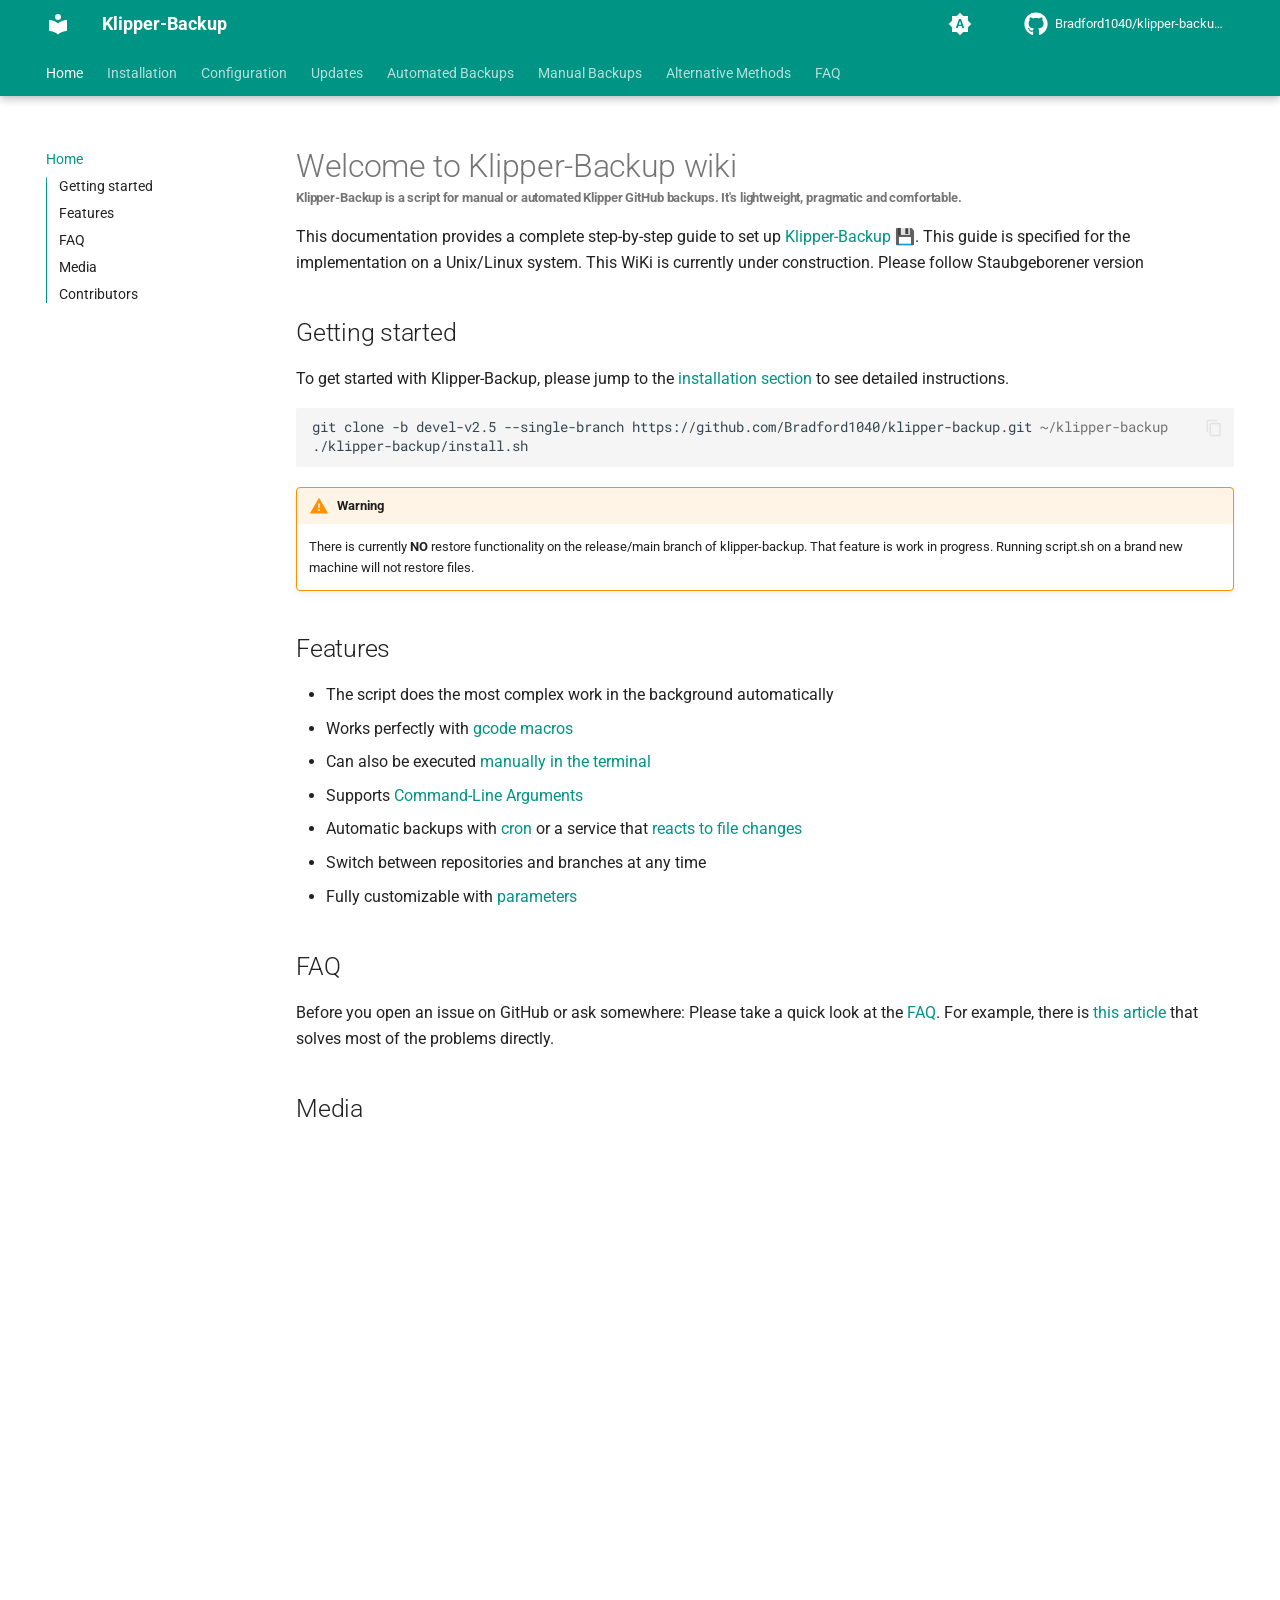
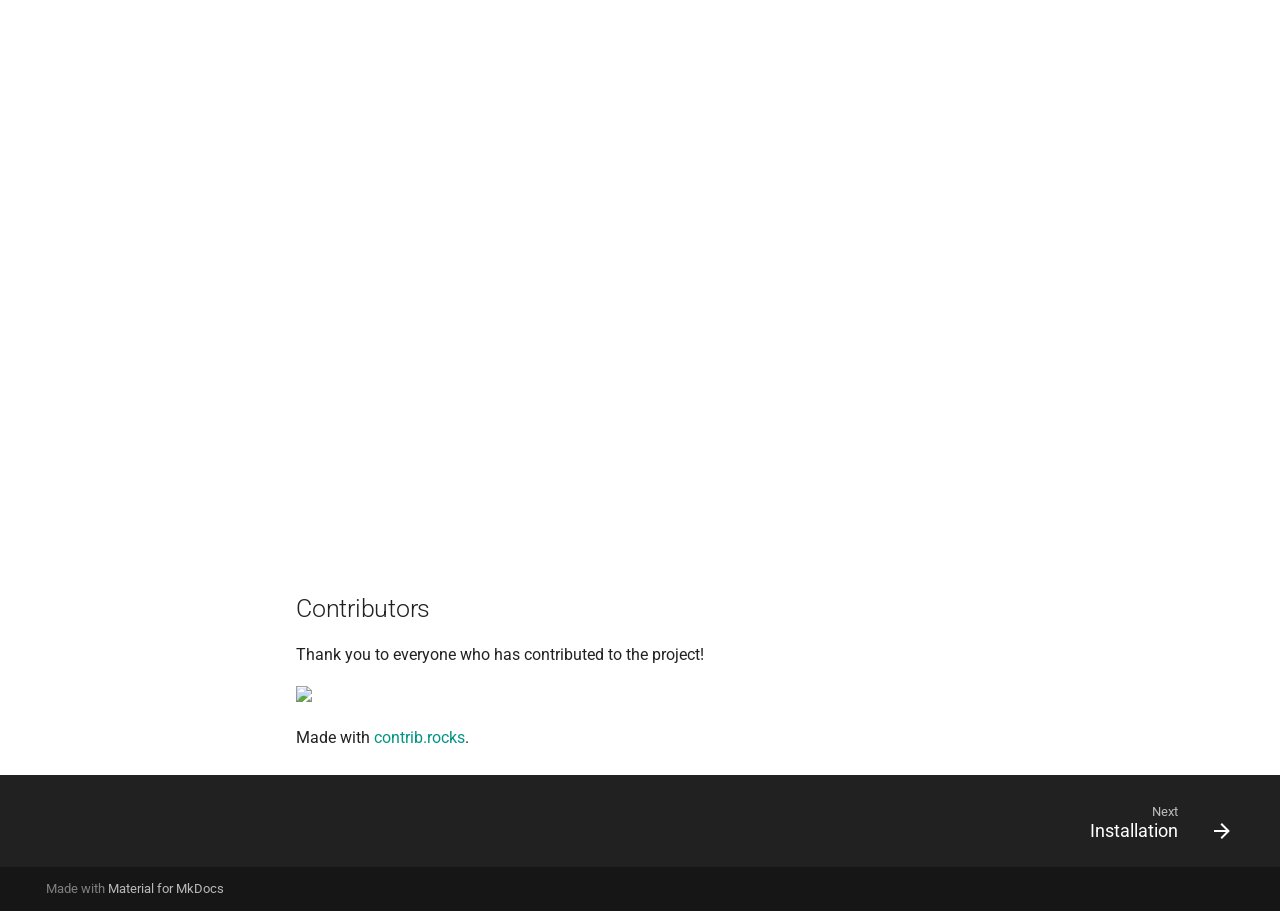
==== commit c51a95f4: "docs: remove unnecessary whitespace in installation command snippet" ====
--- a/index.html
+++ b/index.html
@@ -781,7 +781,7 @@
               <p>To get started with Klipper-Backup, please jump to the <a href="installation/">installation section</a>
                 to see detailed instructions.</p>
               <div class="highlight">
-                <pre><span></span><code><a id="__codelineno-0-1" name="__codelineno-0-1" href="#__codelineno-0-1"></a>git clone<span class="w"> -b devel-v2.5 --single-branch</span><span class="w"> </span>https://github.com/Bradford1040/klipper-backup.git<span class="w"> </span><span class="p"> ~/klipper-backup</span>
+                <pre><span></span><code><a id="__codelineno-0-1" name="__codelineno-0-1" href="#__codelineno-0-1"></a>git clone<span class="w"> -b devel-v2.5 --single-branch</span><span class="w"> </span>https://github.com/Bradford1040/klipper-backup.git<span class="w"></span><span class="p"> ~/klipper-backup</span>
 <a id="__codelineno-0-2" name="__codelineno-0-2" href="#__codelineno-0-2"></a>./klipper-backup/install.sh
 </code></pre>
               </div>
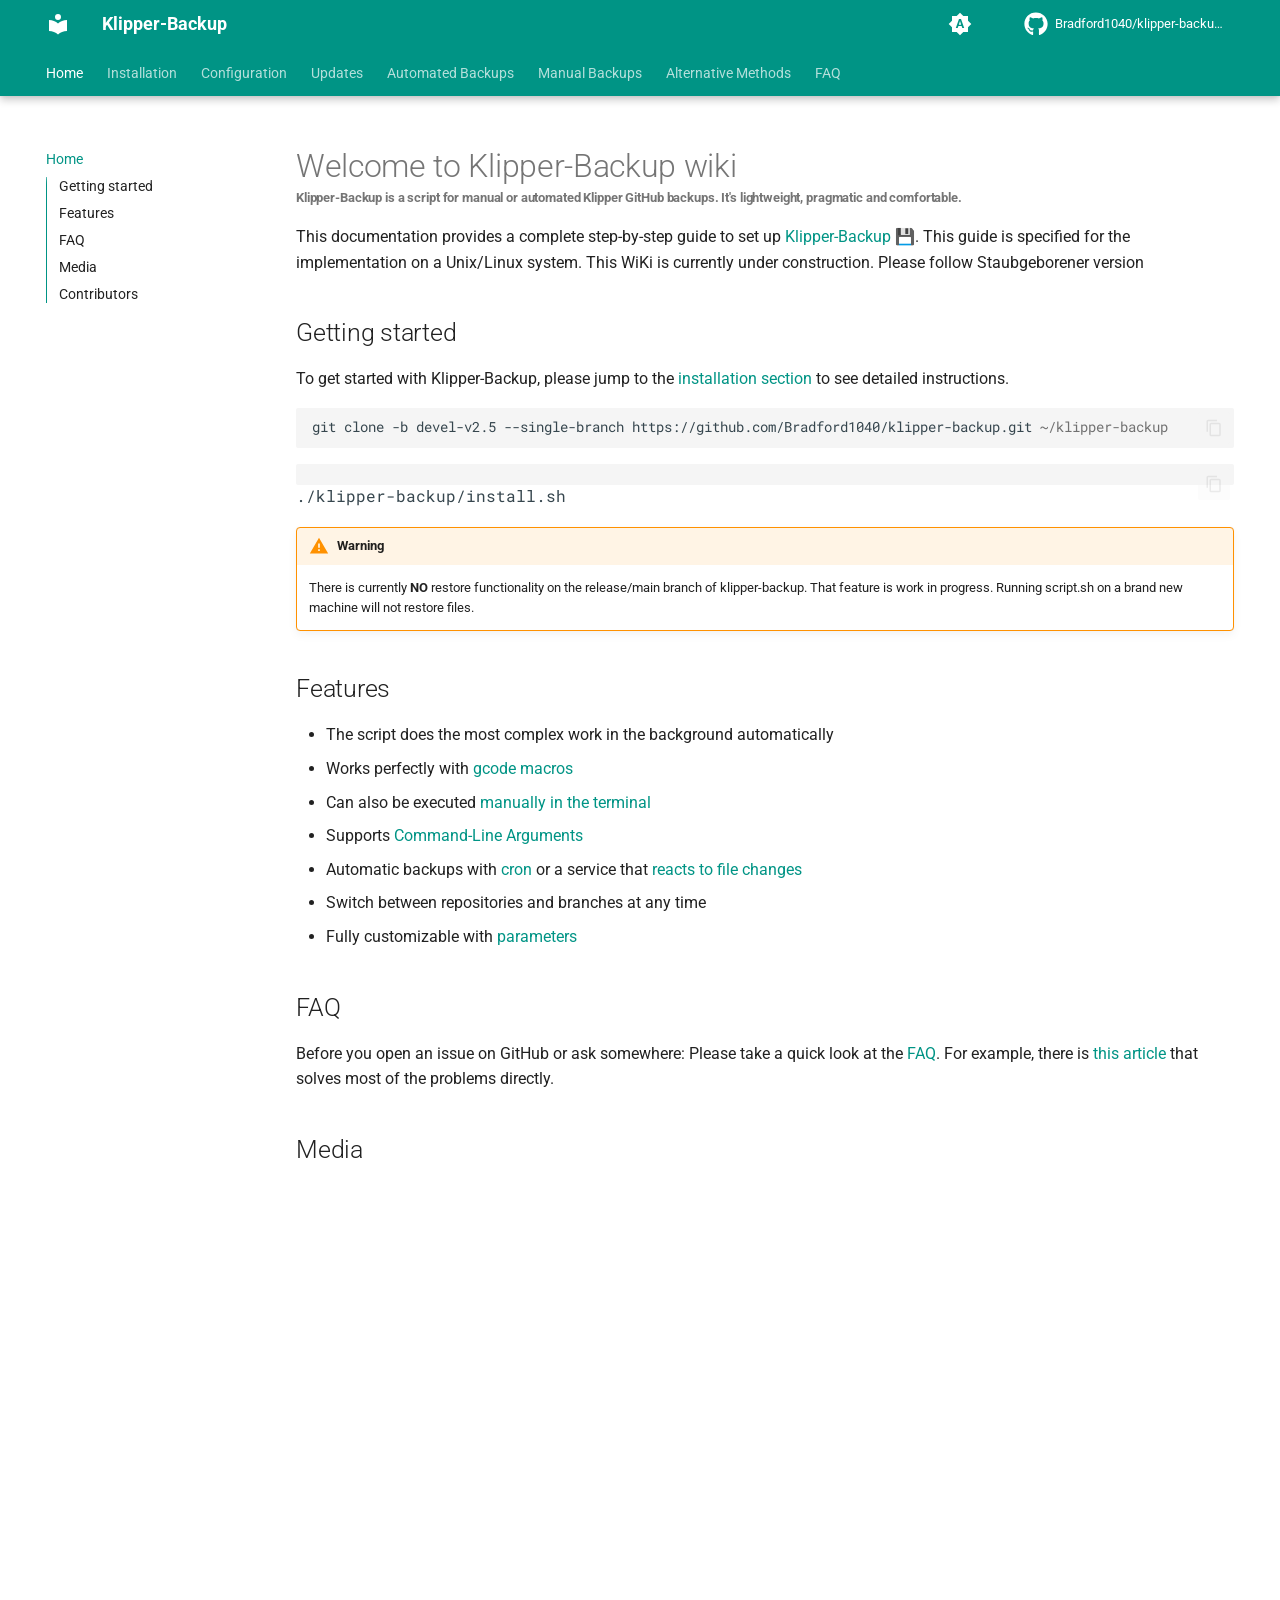
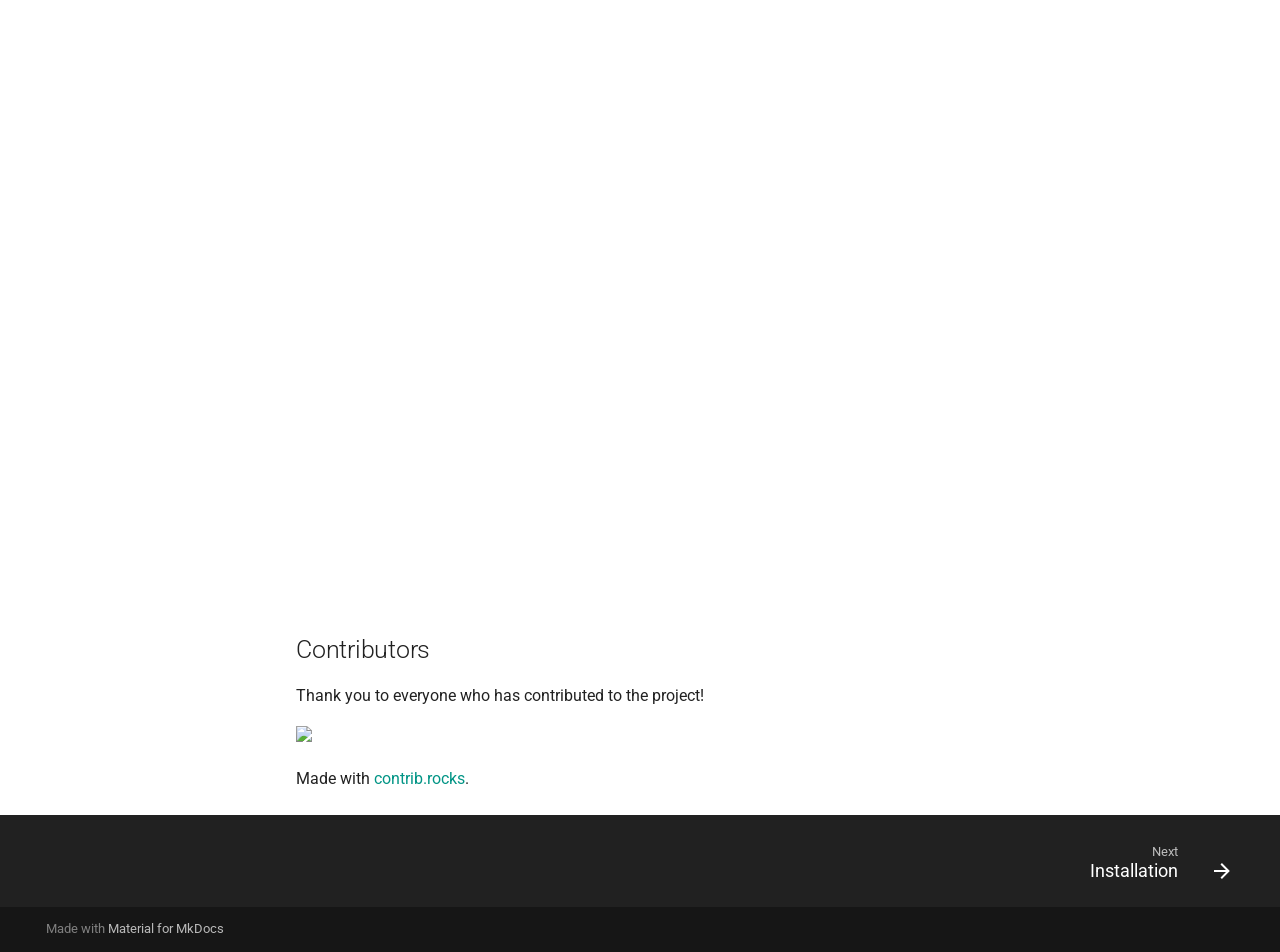
==== commit f8410452: "docs: fix code block formatting for installation commands in index.html" ====
--- a/index.html
+++ b/index.html
@@ -781,9 +781,8 @@
               <p>To get started with Klipper-Backup, please jump to the <a href="installation/">installation section</a>
                 to see detailed instructions.</p>
               <div class="highlight">
-                <pre><span></span><code><a id="__codelineno-0-1" name="__codelineno-0-1" href="#__codelineno-0-1"></a>git clone<span class="w"> -b devel-v2.5 --single-branch</span><span class="w"> </span>https://github.com/Bradford1040/klipper-backup.git<span class="w"></span><span class="p"> ~/klipper-backup</span>
-<a id="__codelineno-0-2" name="__codelineno-0-2" href="#__codelineno-0-2"></a>./klipper-backup/install.sh
-</code></pre>
+                <pre><span></span><code><a id="__codelineno-0-1" name="__codelineno-0-1" href="#__codelineno-0-1"></a>git clone<span class="w"> -b devel-v2.5 --single-branch</span><span class="w"> </span>https://github.com/Bradford1040/klipper-backup.git<span class="w"></span><span class="p"> ~/klipper-backup</span></code></pre>
+                <pre><span></span><code></code><a id="__codelineno-0-2" name="__codelineno-0-2" href="#__codelineno-0-2"></a>./klipper-backup/install.sh</code></pre>
               </div>
               <div class="admonition warning">
                 <p class="admonition-title">Warning</p>
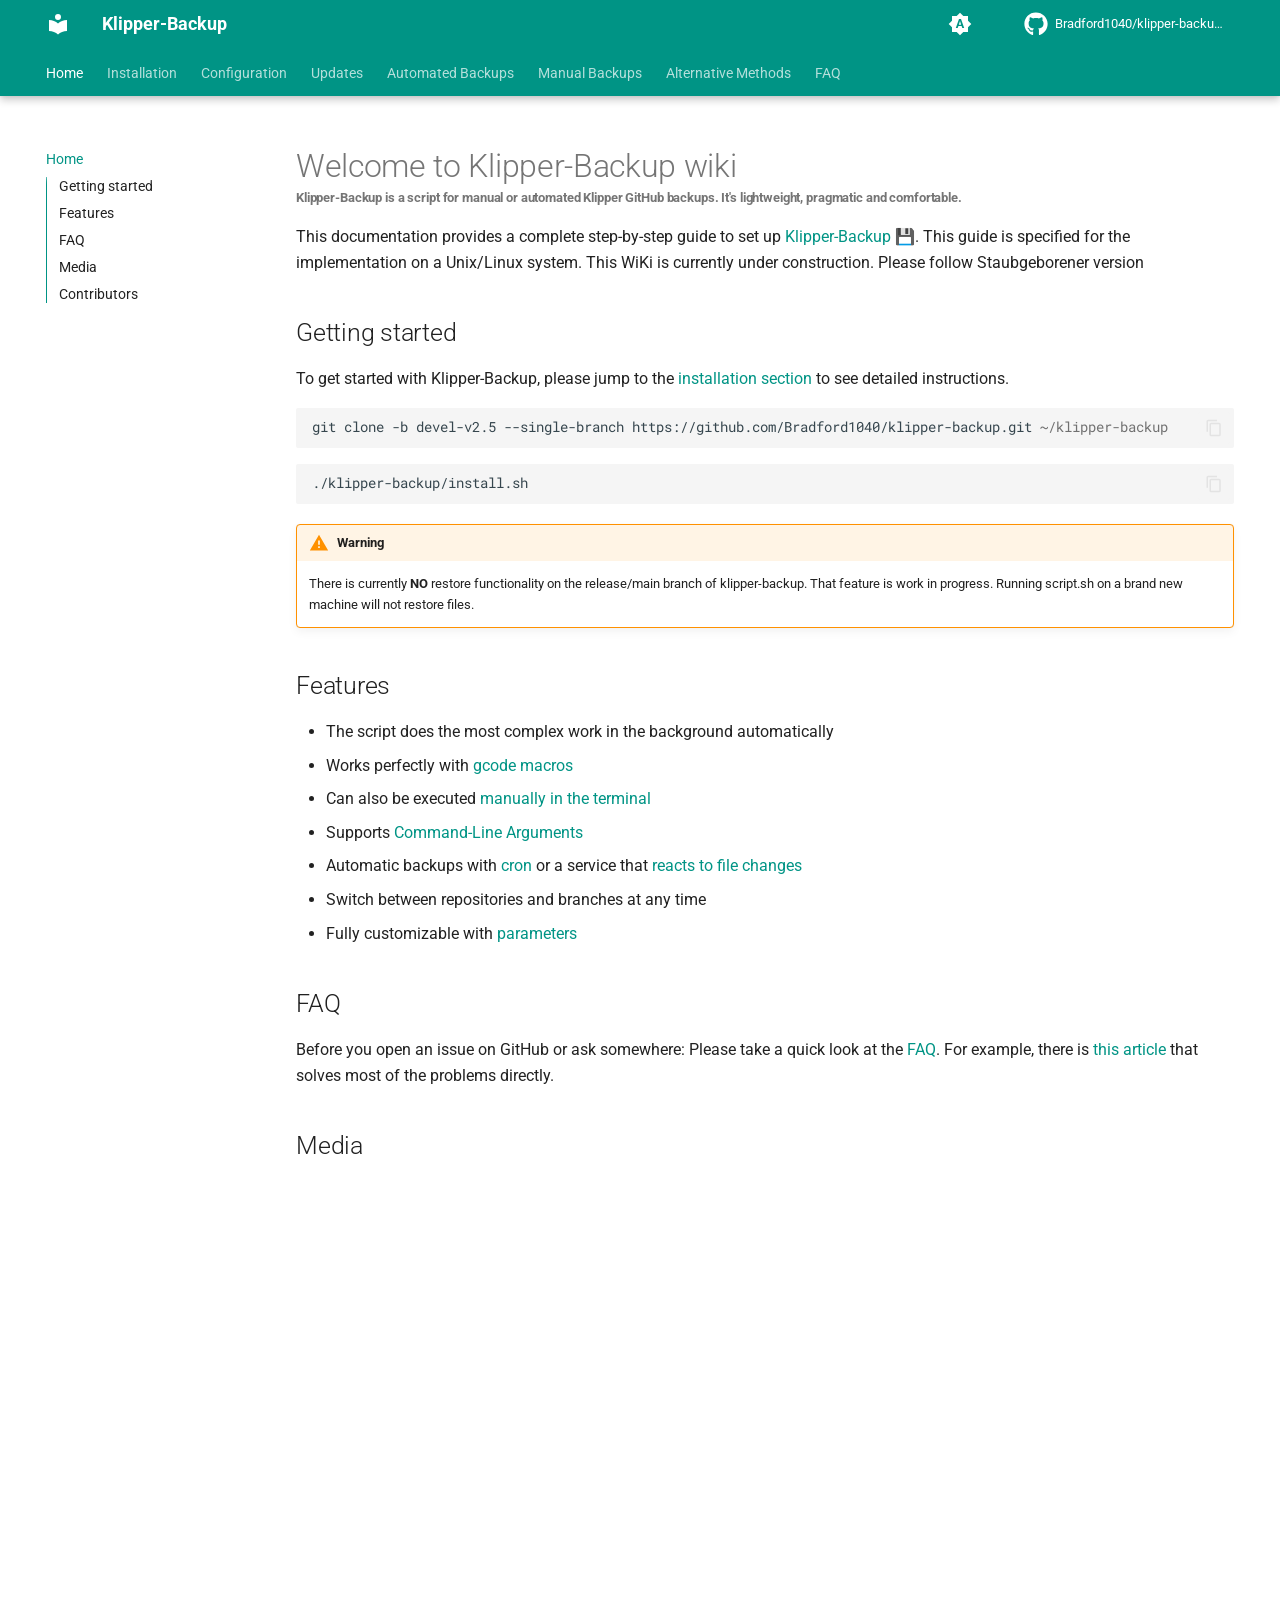
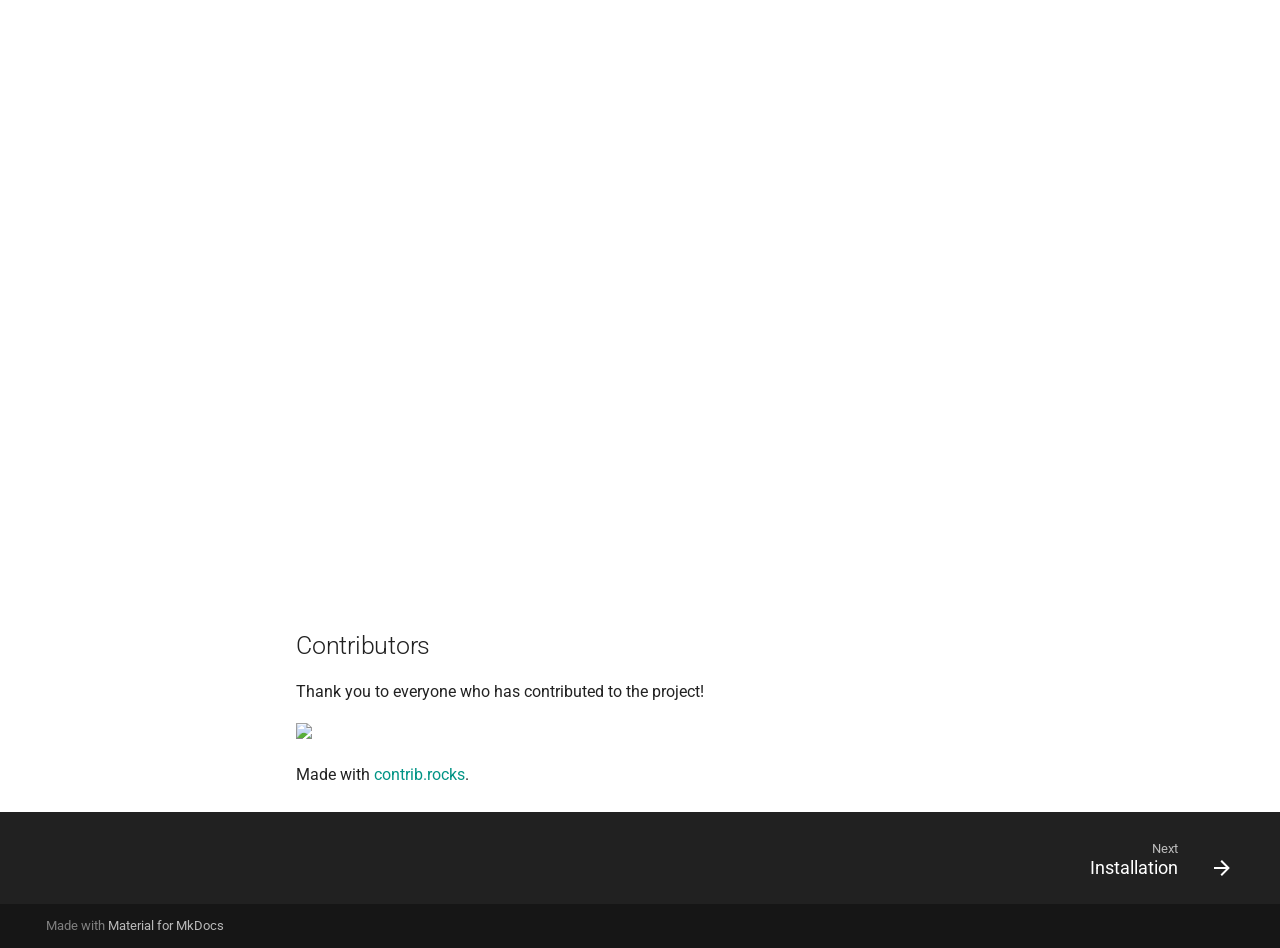
==== commit 4e3effe7: "docs: fix formatting of install script command in index.html" ====
--- a/index.html
+++ b/index.html
@@ -782,7 +782,7 @@
                 to see detailed instructions.</p>
               <div class="highlight">
                 <pre><span></span><code><a id="__codelineno-0-1" name="__codelineno-0-1" href="#__codelineno-0-1"></a>git clone<span class="w"> -b devel-v2.5 --single-branch</span><span class="w"> </span>https://github.com/Bradford1040/klipper-backup.git<span class="w"></span><span class="p"> ~/klipper-backup</span></code></pre>
-                <pre><span></span><code></code><a id="__codelineno-0-2" name="__codelineno-0-2" href="#__codelineno-0-2"></a>./klipper-backup/install.sh</code></pre>
+                <pre><span></span><code><a id="__codelineno-0-2" name="__codelineno-0-2" href="#__codelineno-0-2"></a>./klipper-backup/install.sh</code></pre>
               </div>
               <div class="admonition warning">
                 <p class="admonition-title">Warning</p>
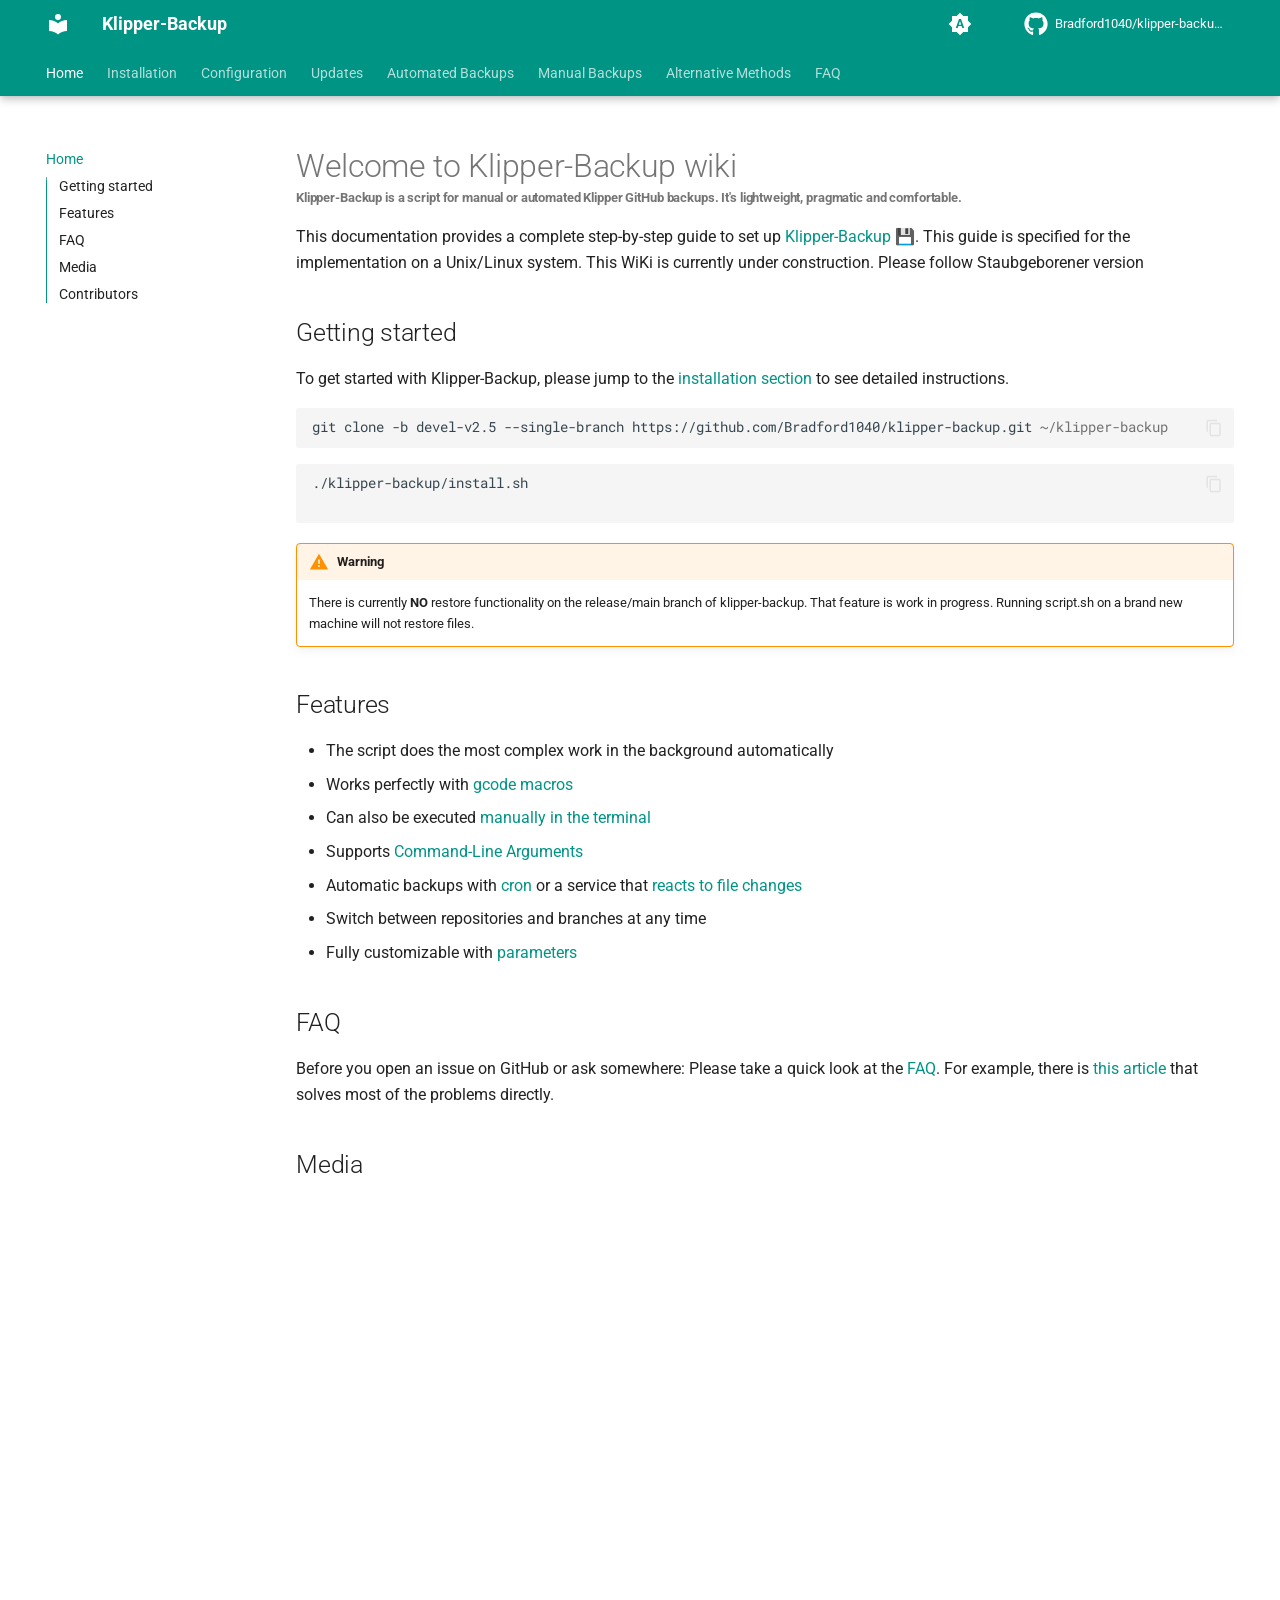
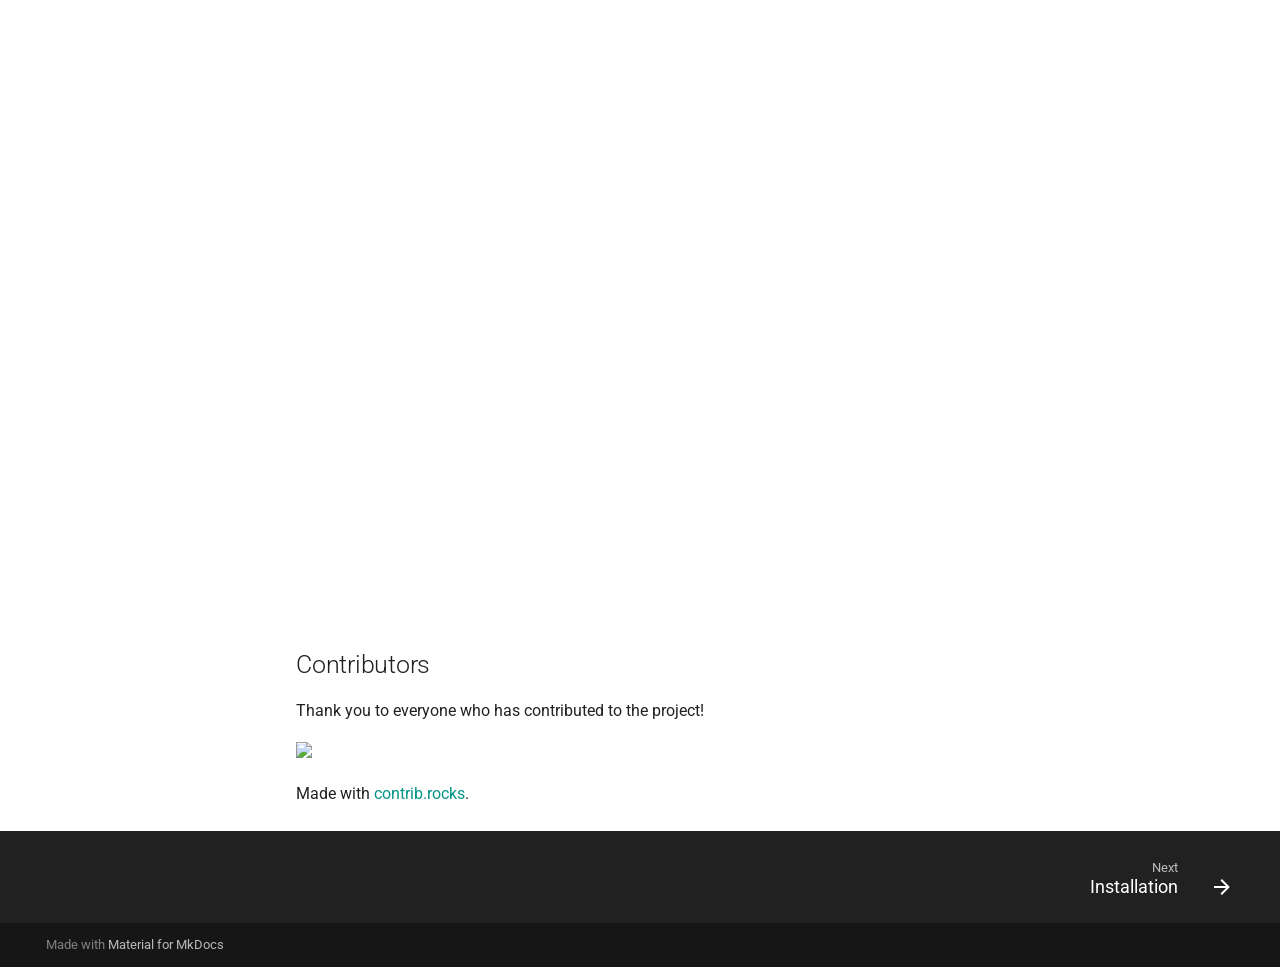
==== commit c24aebc2: "docs: add missing newline to installation script code block in index.html" ====
--- a/index.html
+++ b/index.html
@@ -782,7 +782,8 @@
                 to see detailed instructions.</p>
               <div class="highlight">
                 <pre><span></span><code><a id="__codelineno-0-1" name="__codelineno-0-1" href="#__codelineno-0-1"></a>git clone<span class="w"> -b devel-v2.5 --single-branch</span><span class="w"> </span>https://github.com/Bradford1040/klipper-backup.git<span class="w"></span><span class="p"> ~/klipper-backup</span></code></pre>
-                <pre><span></span><code><a id="__codelineno-0-2" name="__codelineno-0-2" href="#__codelineno-0-2"></a>./klipper-backup/install.sh</code></pre>
+                <pre><span></span><code><a id="__codelineno-0-2" name="__codelineno-0-2" href="#__codelineno-0-2"></a>./klipper-backup/install.sh
+                </code></pre>
               </div>
               <div class="admonition warning">
                 <p class="admonition-title">Warning</p>
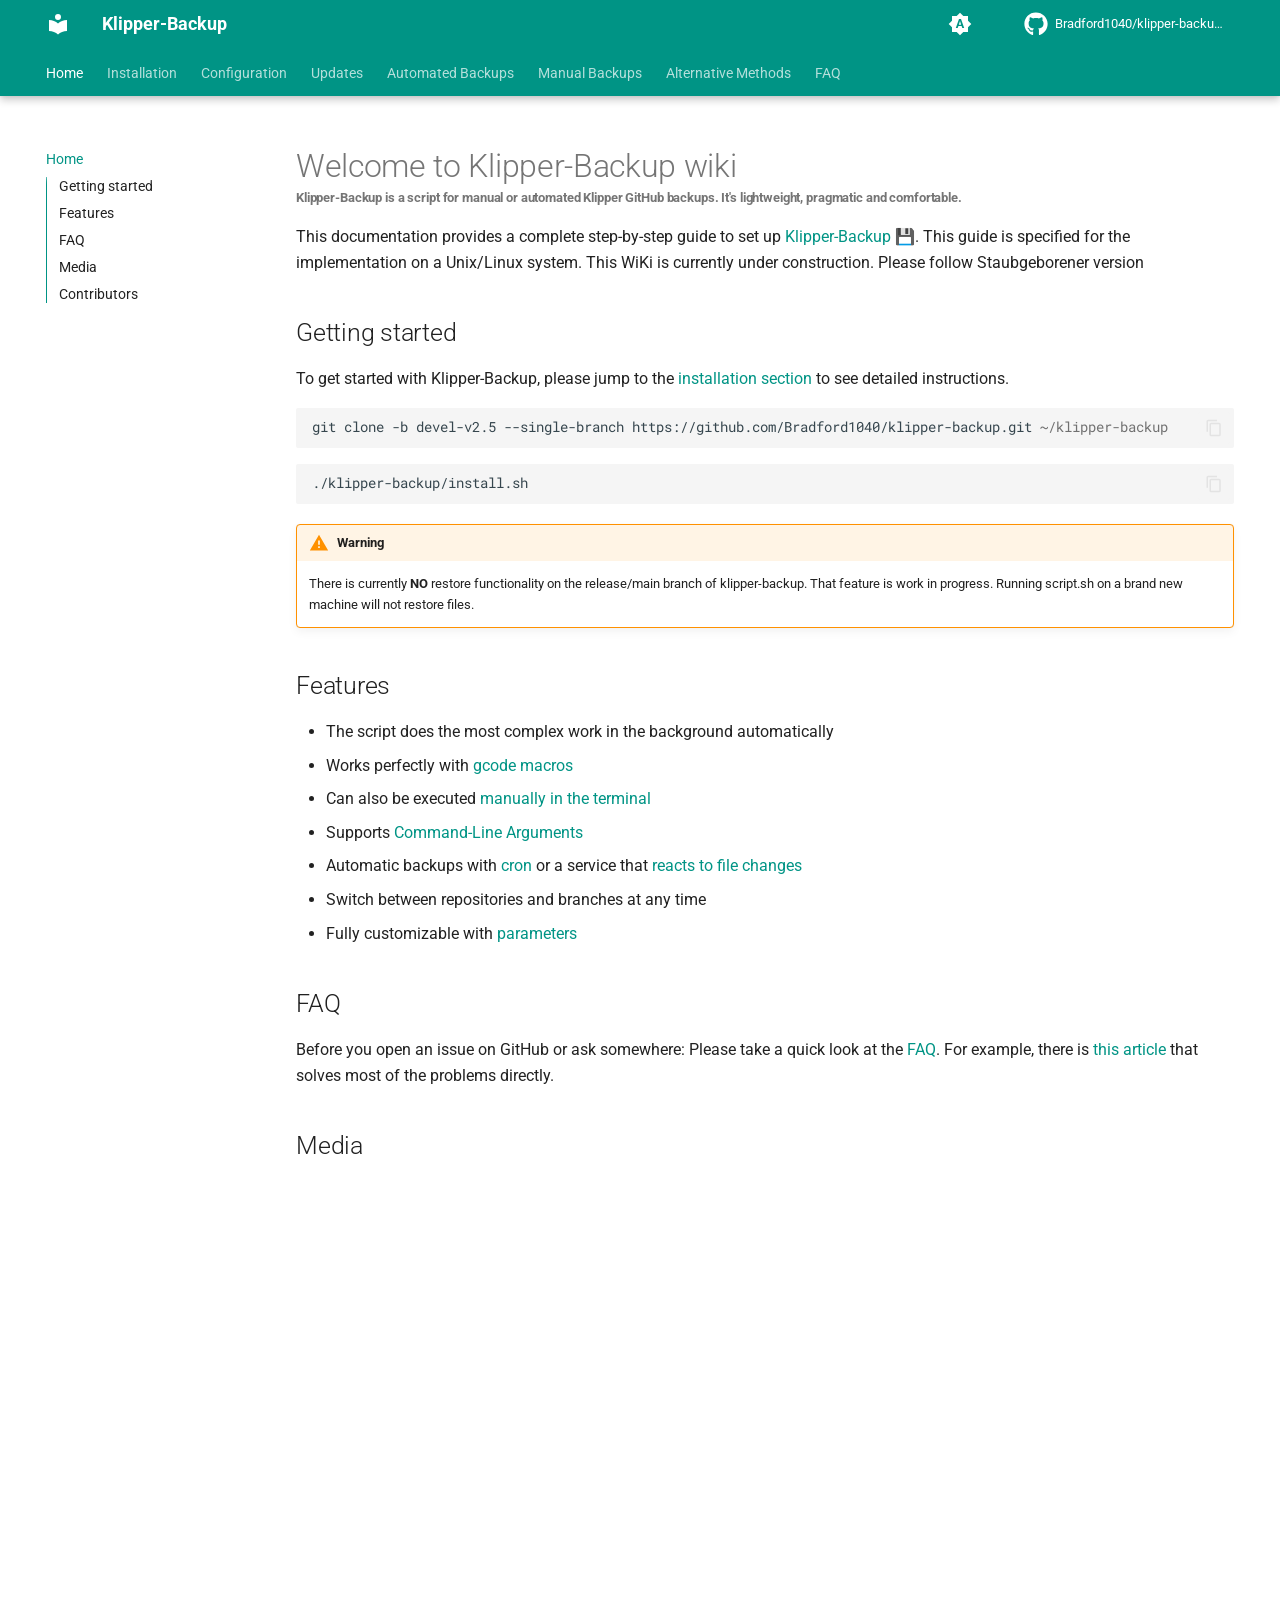
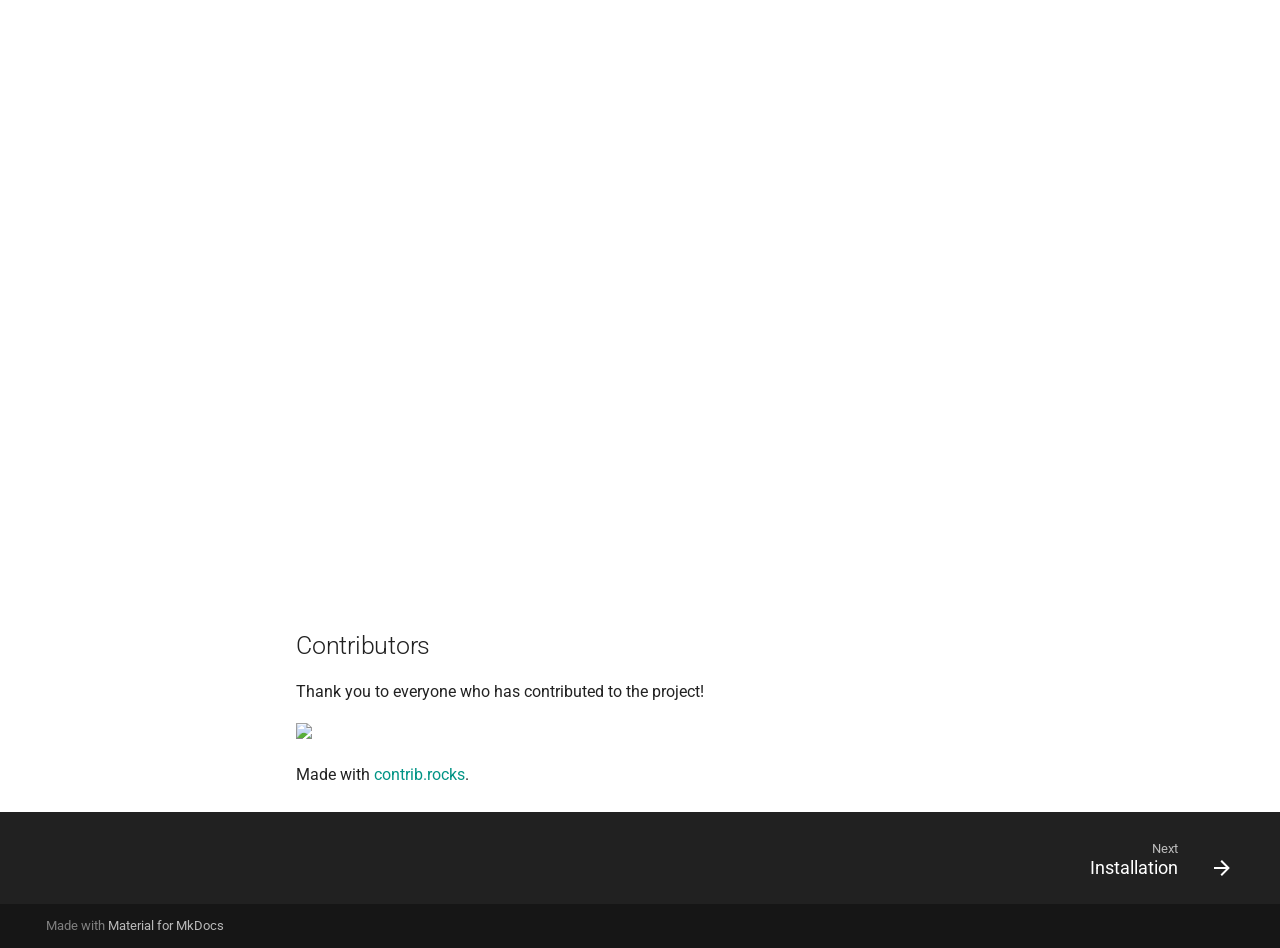
==== commit 6cb6105b: "docs: clean up formatting in install script code block" ====
--- a/index.html
+++ b/index.html
@@ -782,8 +782,7 @@
                 to see detailed instructions.</p>
               <div class="highlight">
                 <pre><span></span><code><a id="__codelineno-0-1" name="__codelineno-0-1" href="#__codelineno-0-1"></a>git clone<span class="w"> -b devel-v2.5 --single-branch</span><span class="w"> </span>https://github.com/Bradford1040/klipper-backup.git<span class="w"></span><span class="p"> ~/klipper-backup</span></code></pre>
-                <pre><span></span><code><a id="__codelineno-0-2" name="__codelineno-0-2" href="#__codelineno-0-2"></a>./klipper-backup/install.sh
-                </code></pre>
+                <pre><span></span><code><a id="__codelineno-0-2" name="__codelineno-0-2" href="#__codelineno-0-2"></a>./klipper-backup/install.sh</code></pre>
               </div>
               <div class="admonition warning">
                 <p class="admonition-title">Warning</p>
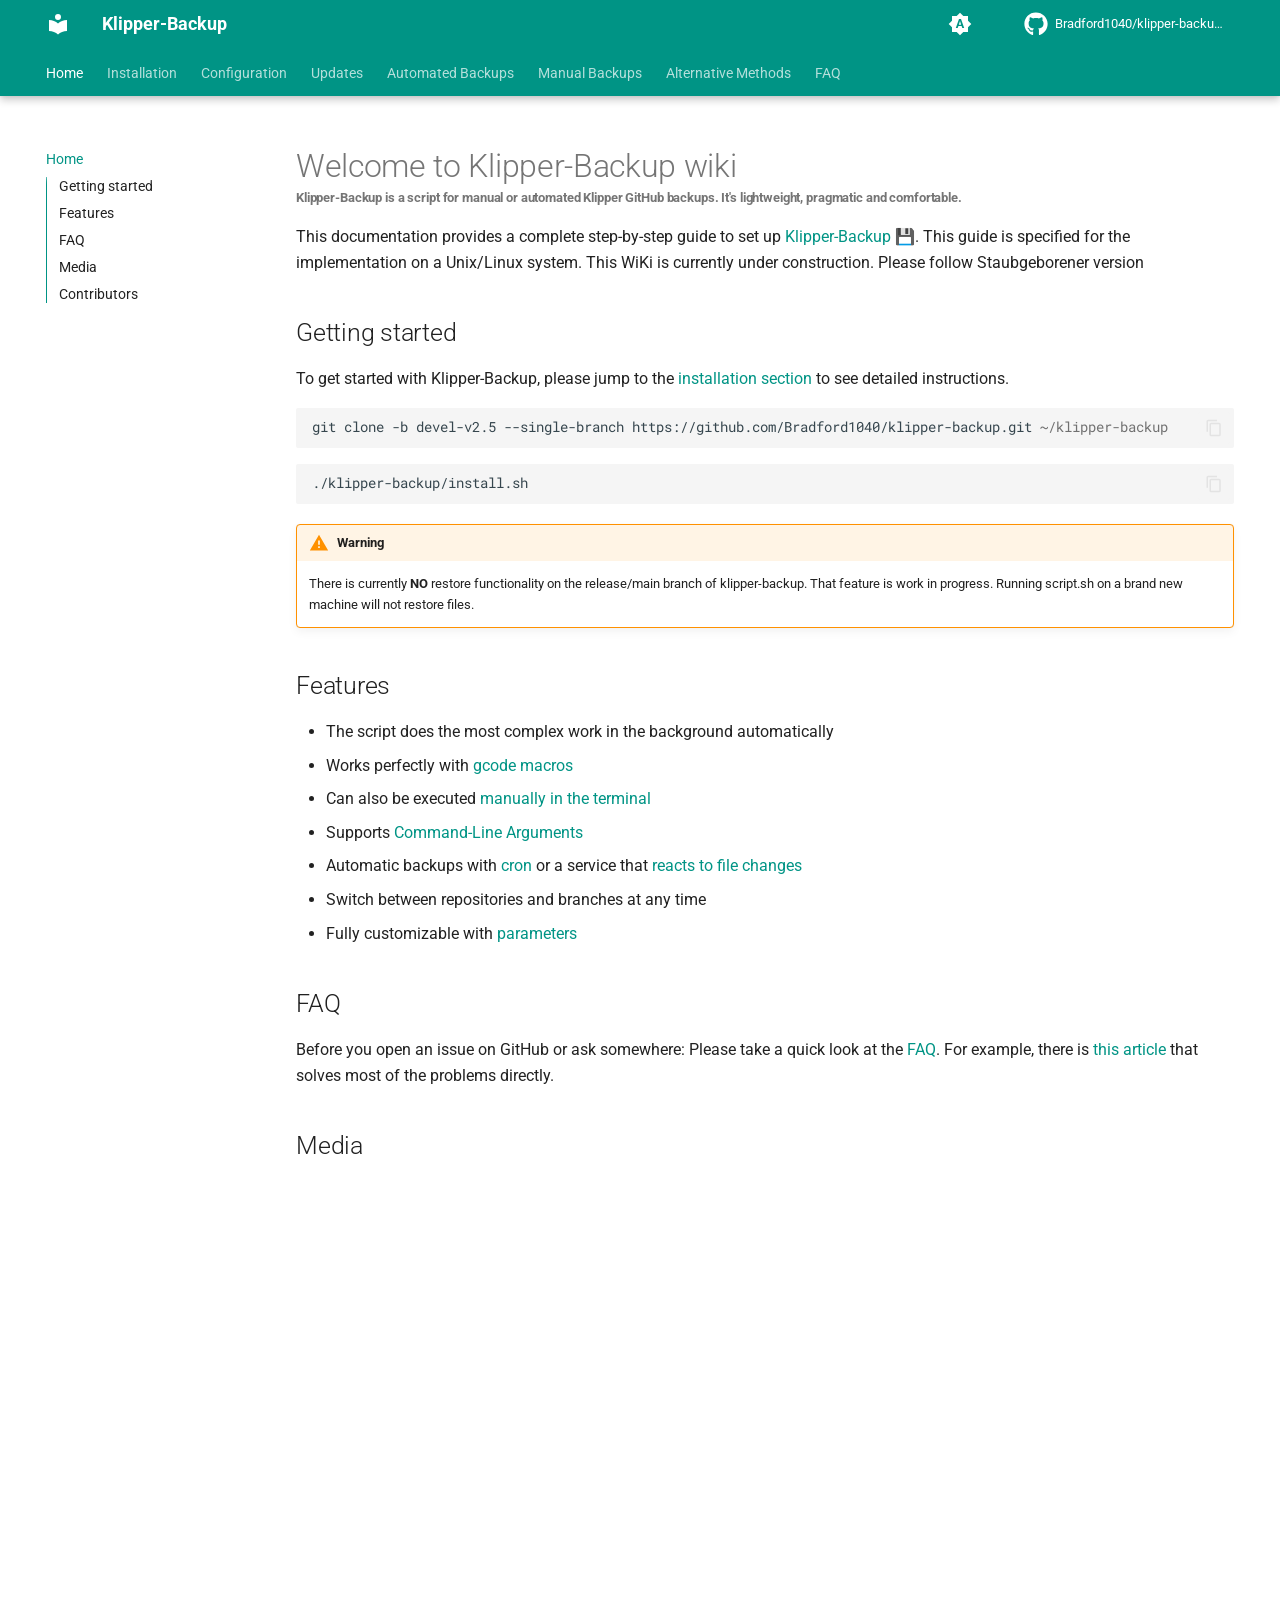
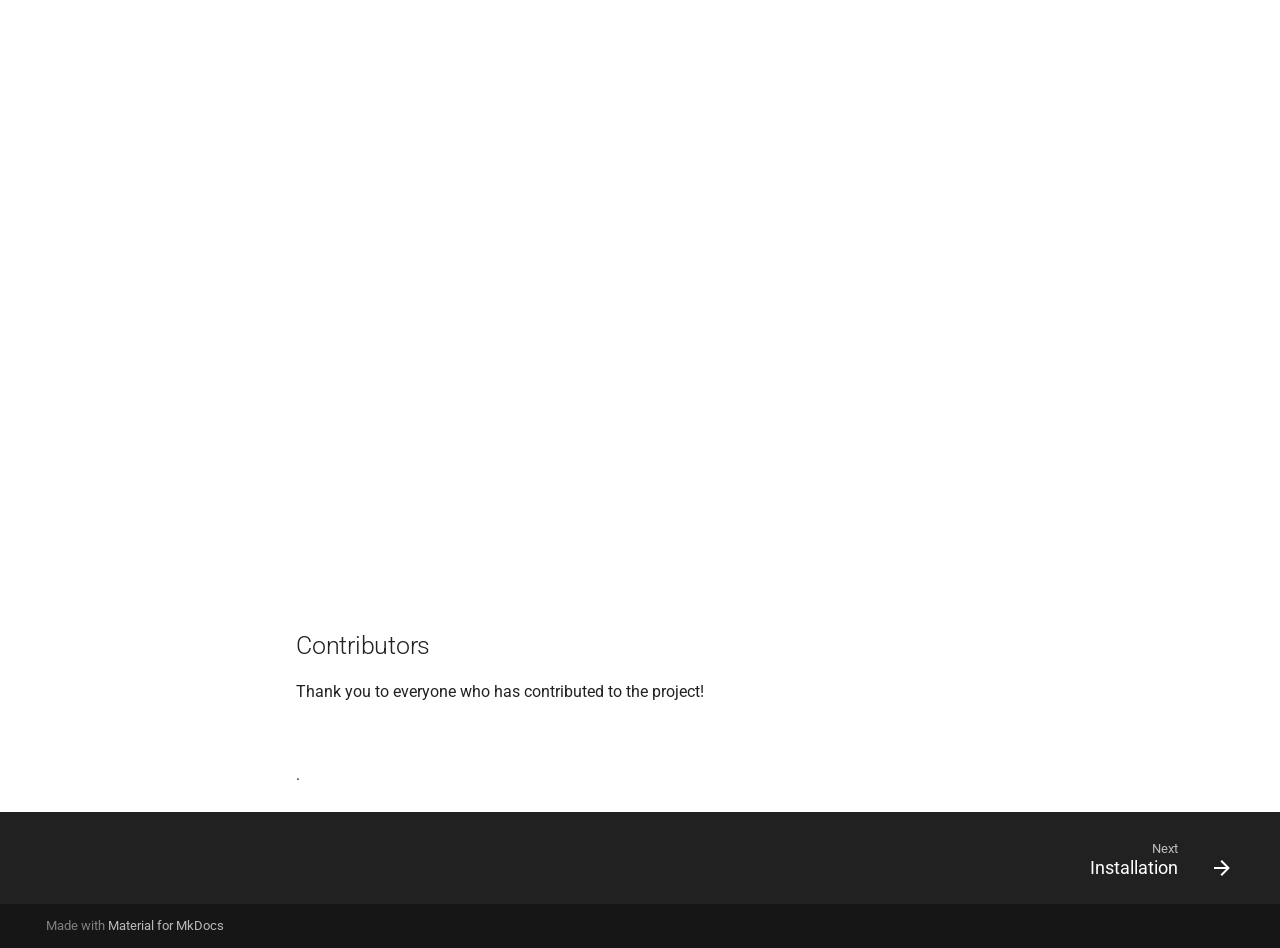
==== commit 7d159483: "docs: update contributor link to point to current repository and remove contrib.rocks dependency" ====
--- a/index.html
+++ b/index.html
@@ -825,10 +825,10 @@
               <h2 id="contributors">Contributors<a class="headerlink" href="#contributors" title="Permanent link">¶</a>
               </h2>
               <p>Thank you to everyone who has contributed to the project!</p>
-              <p><a href="https://github.com/staubgeborener/klipper-backup/graphs/contributors">
-                  <img src="https://contrib.rocks/image?repo=staubgeborener/klipper-backup">
+              <p><a href="https://github.com/Bradford1040/klipper-backup/graphs/contributors">
+                  <img src="">
                 </a></p>
-              <p>Made with <a href="https://contrib.rocks">contrib.rocks</a>.</p>
+              <p><a href=""></a>.</p>
             </div>
 
 
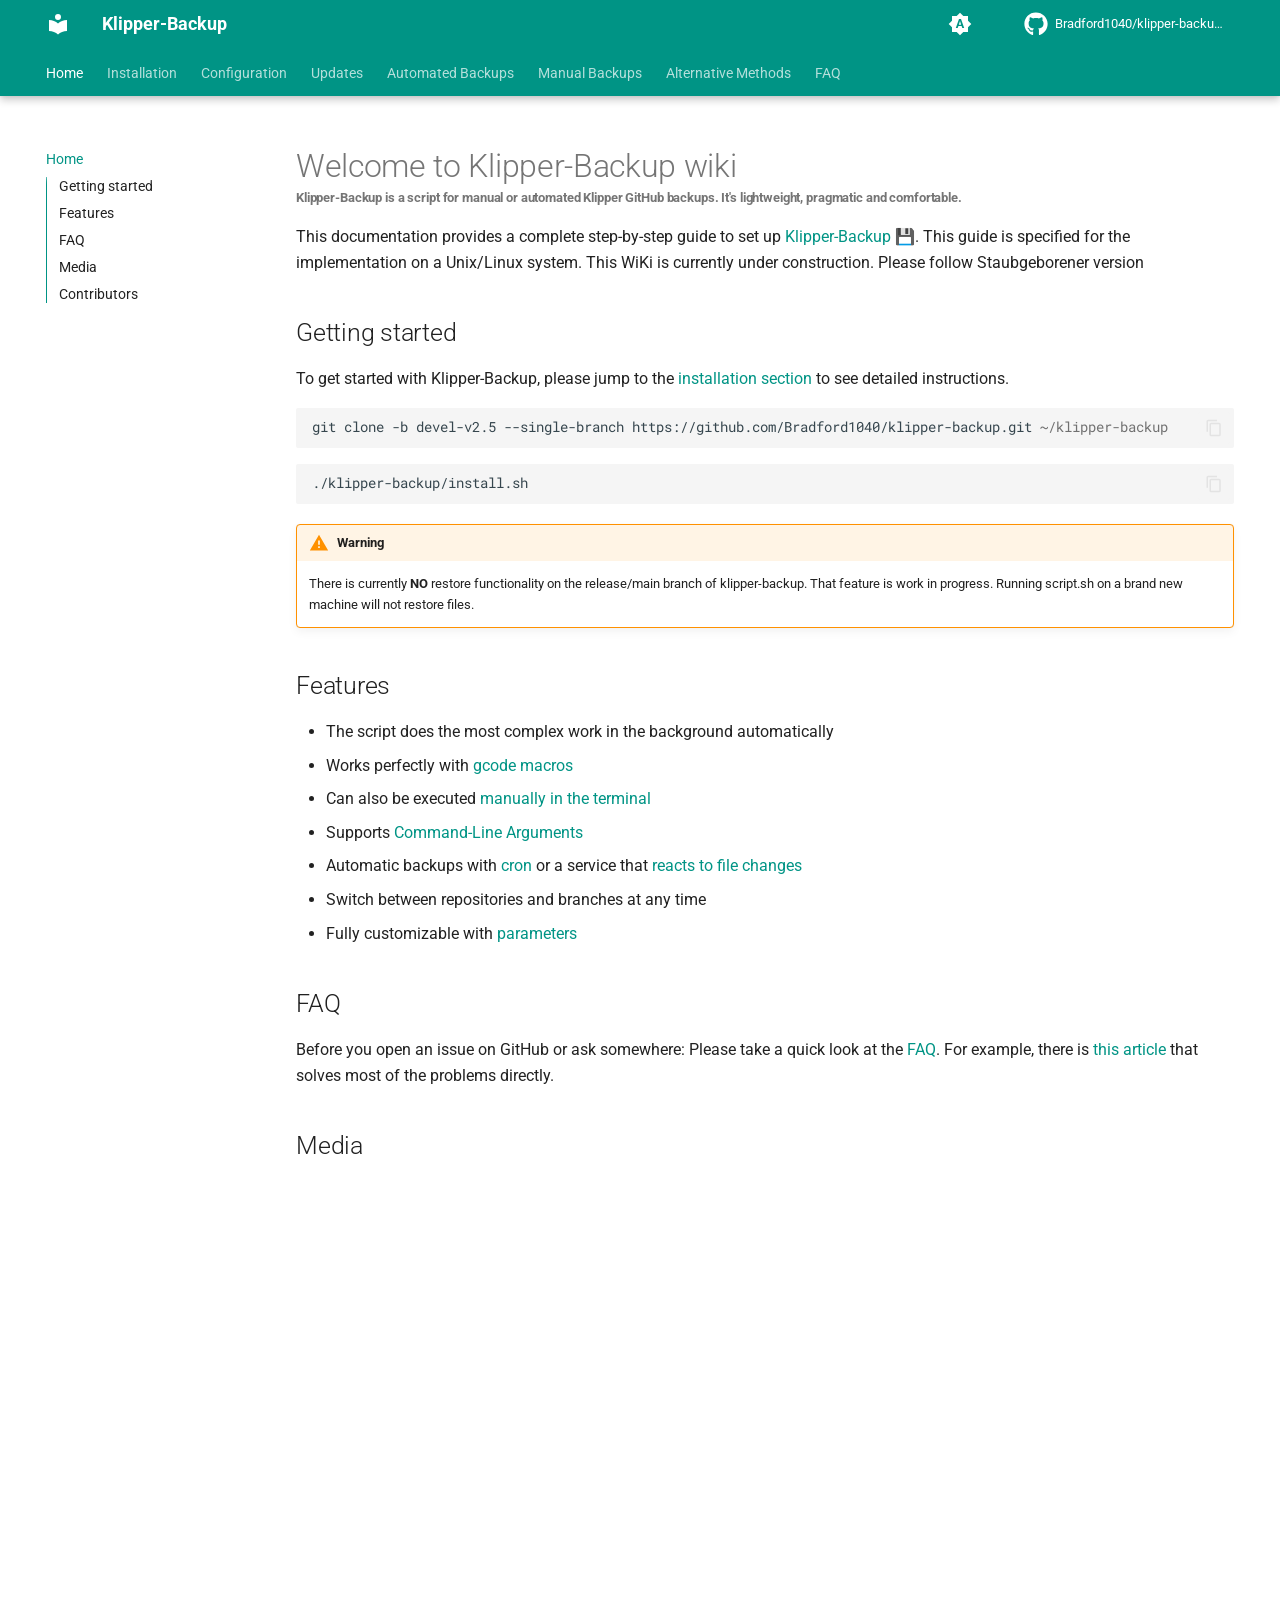
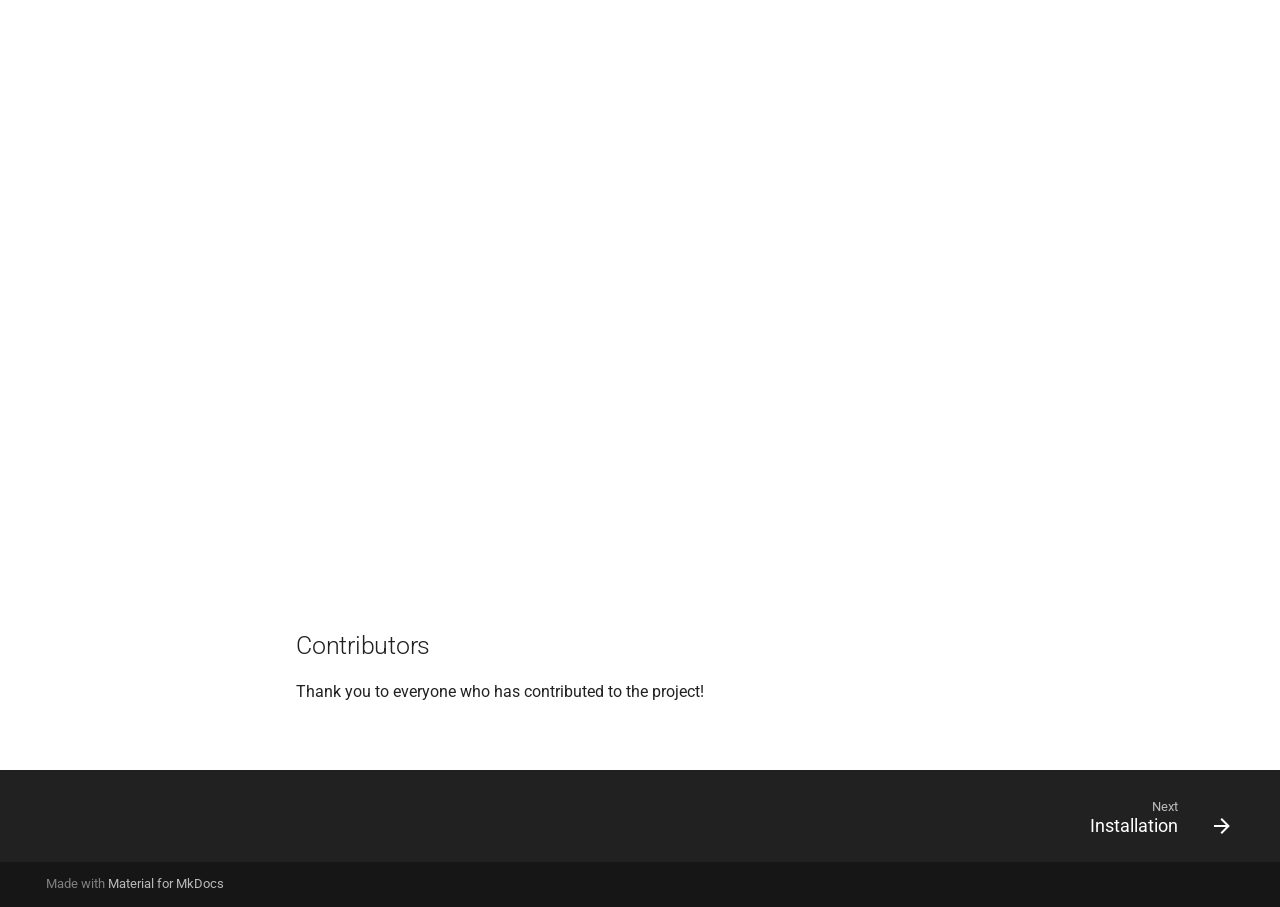
==== commit dc3e21ba: "fix: remove trailing period from contributor link in index.html" ====
--- a/index.html
+++ b/index.html
@@ -828,7 +828,7 @@
               <p><a href="https://github.com/Bradford1040/klipper-backup/graphs/contributors">
                   <img src="">
                 </a></p>
-              <p><a href=""></a>.</p>
+              <p><a href=""></a></p>
             </div>
 
 
@@ -924,4 +924,4 @@
 
 </body>
 
-</html>+</html>
